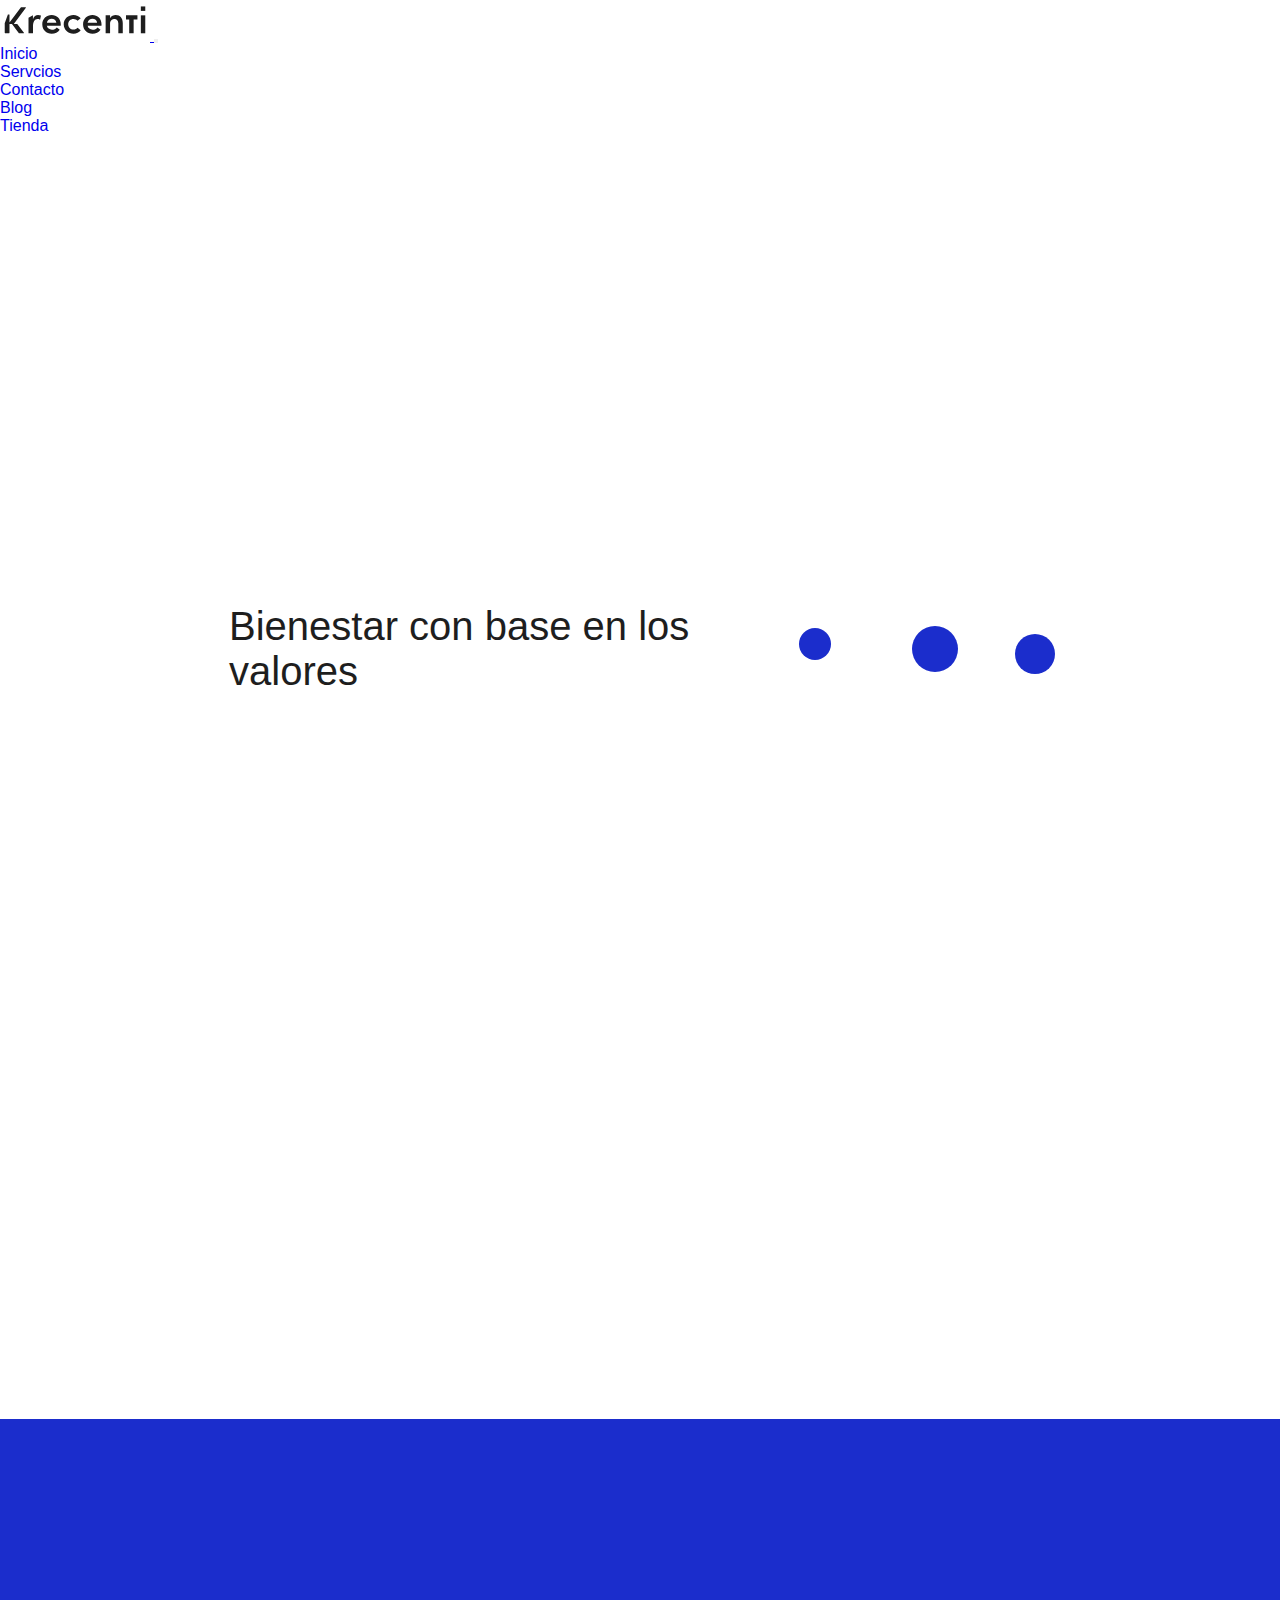
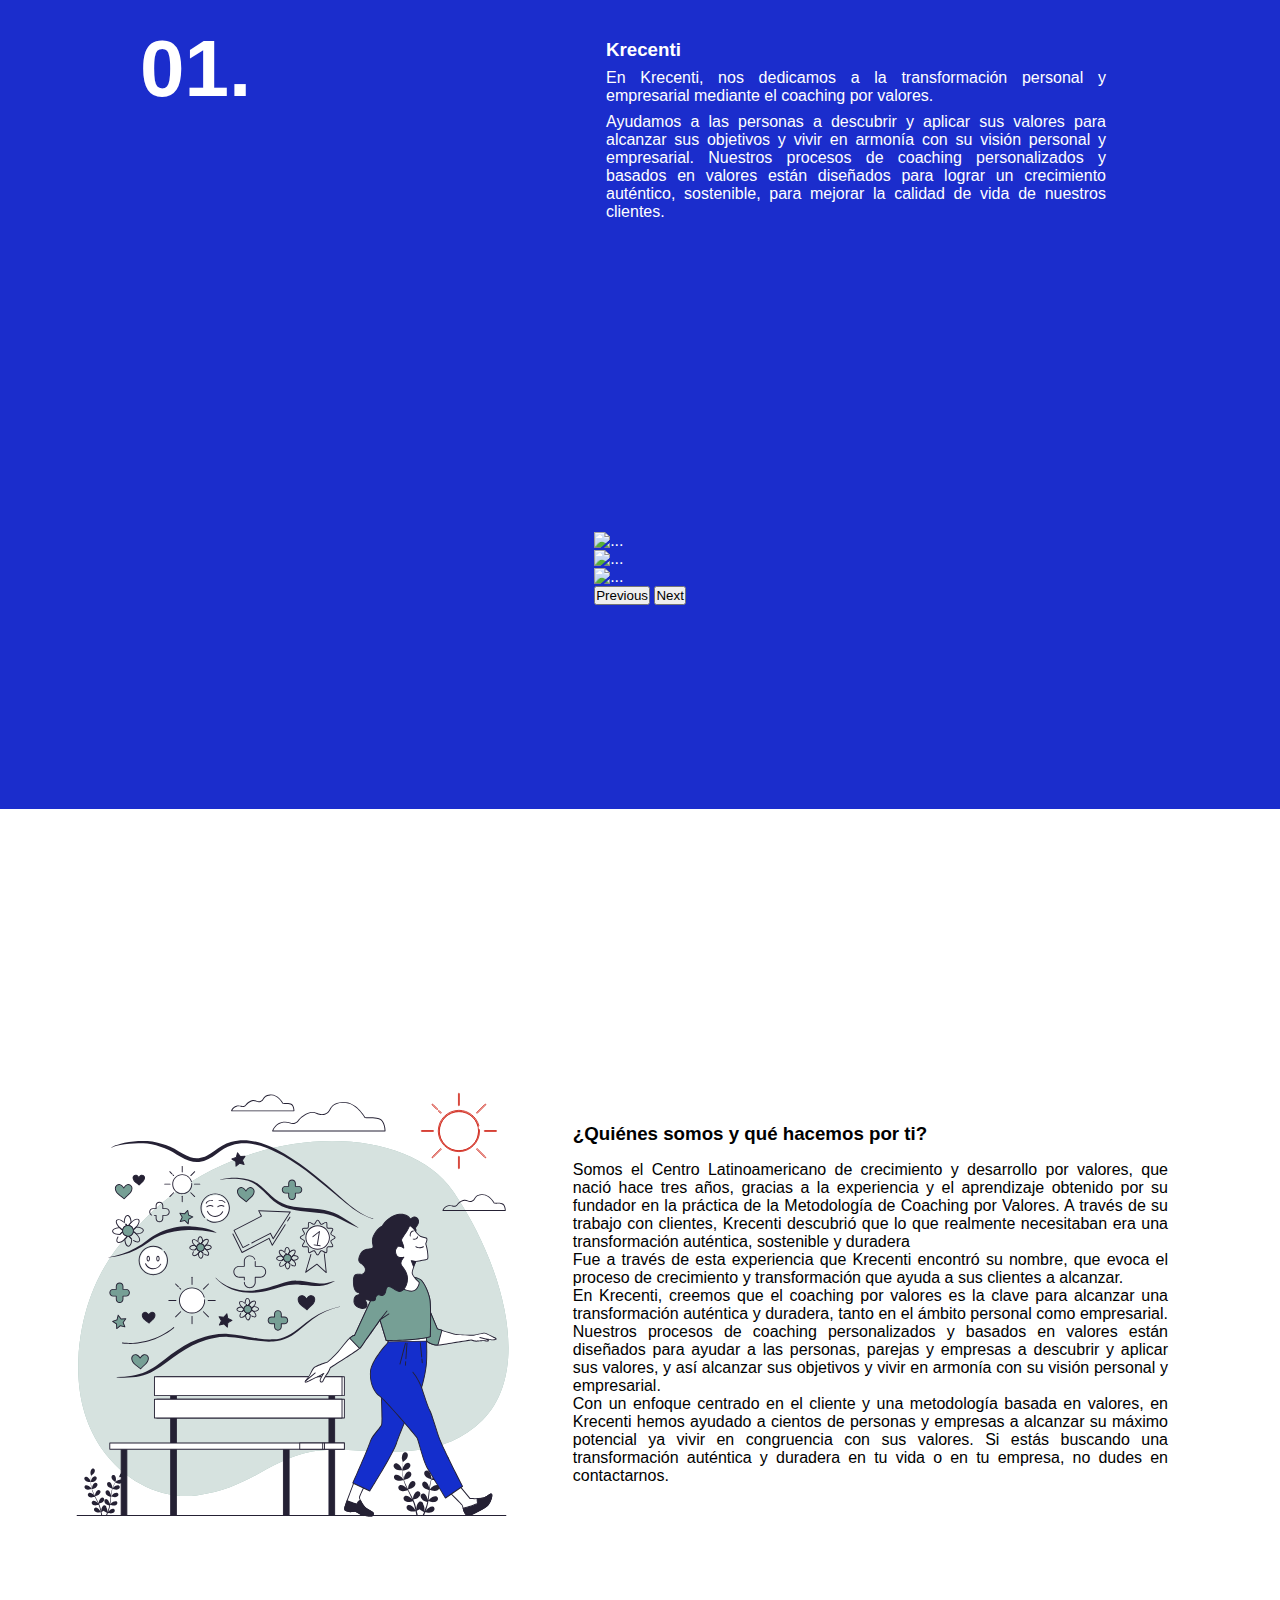
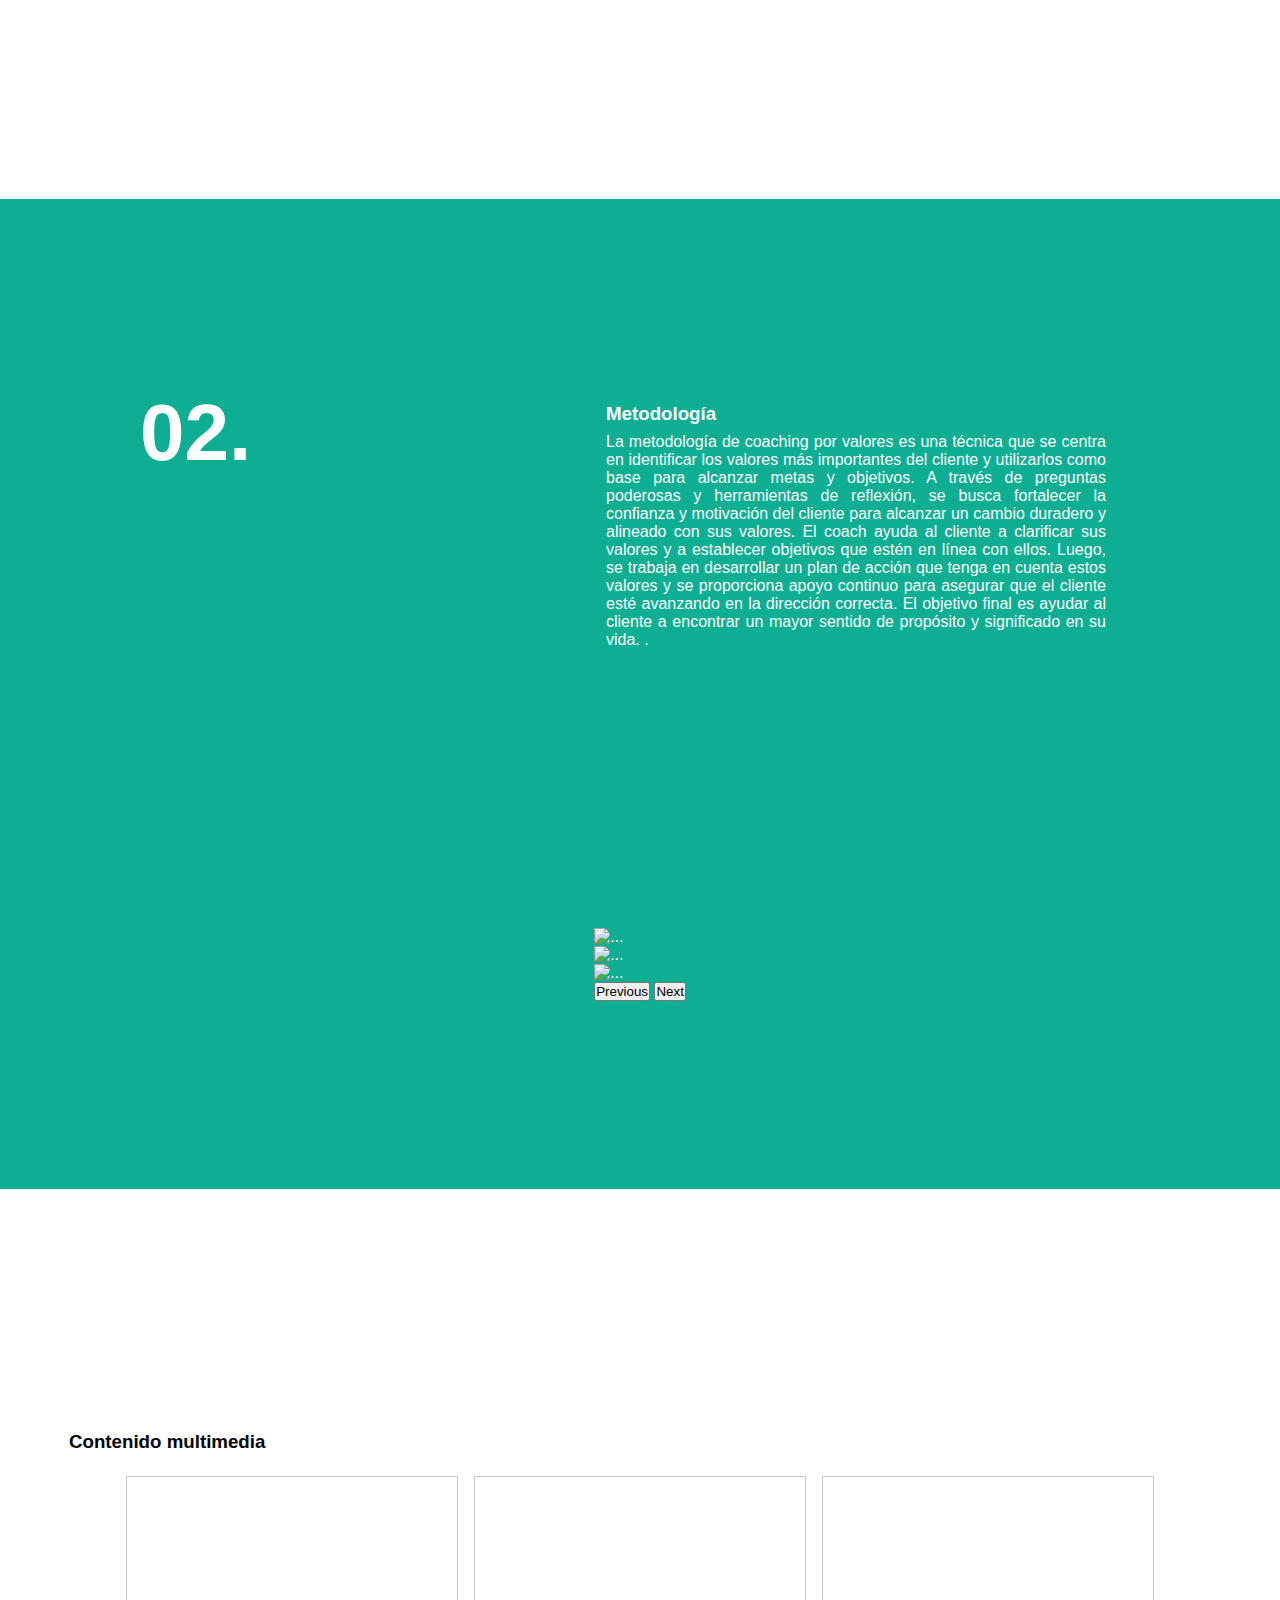
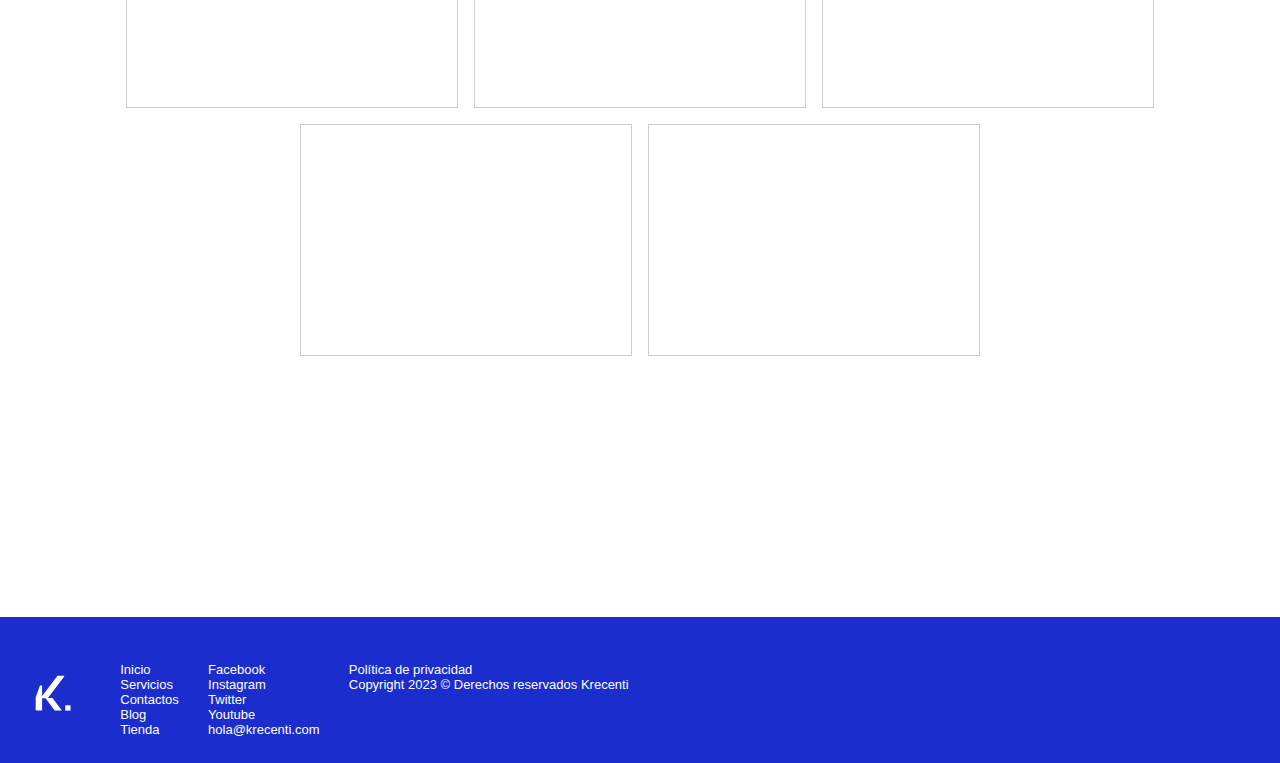
==== index.html @ 21db19af "respaldo pre-SASS" ====
<!doctype html>
<html lang="es">

<head>
  <meta charset="utf-8">
  <meta name="viewport" content="width=device-width, initial-scale=1">
  <meta name="keywords" content="coaching, valores, crecimiento, personal, desarrollo, coach, terapia">
  <meta name="descrition" content="Coaching por valores">
  <link href="https://cdn.jsdelivr.net/npm/bootstrap@5.3.0-alpha3/dist/css/bootstrap.min.css" rel="stylesheet"
  integrity="sha384-KK94CHFLLe+nY2dmCWGMq91rCGa5gtU4mk92HdvYe+M/SXH301p5ILy+dN9+nJOZ" crossorigin="anonymous">
  <link rel="stylesheet" href="./css/style.css">
  <link rel="shortcut icon" href="./assets/brand/SVG/favicon_gradient.svg" type="image/x-icon">
  <title>Krecenti | INICIO</title>
</head>

<body>

  <header>
    <nav class="navbar bg-light navbar-expand-lg">
      <div class="container-fluid px-5 py-4">
        <a class="navbar-brand" href="/index.html">
          <img class="logo" src="./assets/brand/SVG/main_black.svg" alt="Krecenti Logo" width="150px">
        </a>

        <!-- Boton Menu Hamburguesa -->
        <button class="navbar-toggler rounded-0 border-0 me-3" type="button" data-bs-toggle="collapse"
          data-bs-target="#navbarTogglerDemo02" aria-controls="navbarTogglerDemo02" aria-expanded="false"
          aria-label="Toggle navigation">
          <span class="navbar-toggler-icon border-0"></span>
        </button>

        <!-- Menu con el menu hamburguesa colapsado -->
        <div class="collapse navbar-collapse justify-content-end nav_text" id="navbarTogglerDemo02">
          <div class="mx-auto"> </div>
          <ul class="navbar-nav ms-auto pe-4 mb-2 mb-lg-0">

            <li class="nav-item ps-3">
              <a class="nav-link active menu_uline" aria-current="page" href="./index.html">Inicio</a>
            </li>

            <li class="nav-item ps-3">
              <a class="nav-link" href="./pages/servicios.html">Servcios</a>
            </li>

            <li class="nav-item ps-3">
              <a class="nav-link" href="./pages/contacto.html">Contacto</a>
            </li>

            <li class="nav-item ps-3">
              <a class="nav-link" href="./pages/blog.html">Blog</a>
            </li>

            <li class="nav-item ps-3">
              <a class="nav-link" href="./pages/tienda.html">Tienda</a>
            </li>


          </ul>
          <!-- <form class="d-flex" role="search">
                  <input class="form-control me-2" type="search" placeholder="Buscar" aria-label="Search">
                  <button class="btn btn-outline-success" type="submit">Buscar</button>
                </form> -->
        </div>
      </div>
    </nav>
  </header>

  <main>

    <!-- Seccion 1 del Index ANIMACION -->
    <section class="container_seccion1_index">
      <h1>Bienestar con base en los valores</h1>
      <div class="container_animacion">
        <svg width="120" height="120">
          <circle class="circle1" cx="50" cy="55" r="16" />
        </svg>

        <svg width="100" height="100">
          <circle class="circle2" cx="50" cy="50" r="23" />
        </svg>

        <svg width="90" height="90">
          <circle class="circle3" cx="50" cy="50" r="20" />
        </svg>
      </div>
    </section>

    <!-- Container seccion2  #1 Sobre Krecenti-->
    <section class="container_seccion2_index">

      <!-- Container contenidos -->
      <article>
        <div class="container_cabecera_section2">
          <h2>01.</h2>
          <!-- Contiene solo la columna de texto -->
          <div class="contenedor_textos_seccion2">
            <h3>Krecenti</h3>
            <p>En Krecenti, nos dedicamos a la transformación personal y empresarial mediante el coaching por valores.
            </p>
            <p>Ayudamos a las personas a descubrir y aplicar sus valores para alcanzar sus objetivos y vivir en armonía
              con su visión personal y empresarial. Nuestros procesos de coaching personalizados y basados en valores
              están diseñados para lograr un crecimiento auténtico, sostenible, para mejorar la calidad de vida de
              nuestros clientes.</p>
          </div>
        </div>

        <!-- Contenedor Codigo carrusel -->
        <div class="container_carrusel">
          <div id="carouselExampleAutoplaying" class="carousel slide" data-bs-ride="carousel">
            <div class="carousel-inner">
              <div class="carousel-item active">
                <img src="https://picsum.photos/1000/600" class="d-block w-100" alt="...">
              </div>
              <div class="carousel-item">
                <img src="https://picsum.photos/1000/601" class="d-block w-100" alt="...">
              </div>
              <div class="carousel-item">
                <img src="https://picsum.photos/1000/599" class="d-block w-100" alt="...">
              </div>
            </div>
            <button class="carousel-control-prev" type="button" data-bs-target="#carouselExampleAutoplaying"
              data-bs-slide="prev">
              <span class="carousel-control-prev-icon" aria-hidden="true"></span>
              <span class="visually-hidden">Previous</span>
            </button>
            <button class="carousel-control-next" type="button" data-bs-target="#carouselExampleAutoplaying"
              data-bs-slide="next">
              <span class="carousel-control-next-icon" aria-hidden="true"></span>
              <span class="visually-hidden">Next</span>
            </button>
          </div>
        </div>

      </article>


    </section>

    <!-- Container seccion3 del Index Mas sobre Krecenti -->
    <section class="container_seccion3_index">

      <article>

        <!-- Contenedor ilustracion -->
        <img src="./assets/img/SVG/Lo_hacemos_por_ti.svg" alt="Lo que hacemos por ti">

        <!-- Contenedor Textos -->
        <div class="contenedor_texto_seccion3">
          <h3>¿Quiénes somos y qué hacemos por ti?</h3>

          <p>Somos el Centro Latinoamericano de crecimiento y desarrollo por valores, que nació hace tres años, gracias
            a la experiencia y el aprendizaje obtenido por su fundador en la práctica de la Metodología de Coaching por
            Valores. A través de su trabajo con clientes, Krecenti descubrió que lo que realmente necesitaban era una
            transformación auténtica, sostenible y duradera</p>

          <p>Fue a través de esta experiencia que Krecenti encontró su nombre, que evoca el proceso de crecimiento y
            transformación que ayuda a sus clientes a alcanzar.</p>

          <p>En Krecenti, creemos que el coaching por valores es la clave para alcanzar una transformación auténtica y
            duradera, tanto en el ámbito personal como empresarial. Nuestros procesos de coaching personalizados y
            basados en valores están diseñados para ayudar a las personas, parejas y empresas a descubrir y aplicar sus
            valores, y así alcanzar sus objetivos y vivir en armonía con su visión personal y empresarial.</p>

          <p>Con un enfoque centrado en el cliente y una metodología basada en valores, en Krecenti hemos ayudado a
            cientos de personas y empresas a alcanzar su máximo potencial ya vivir en congruencia con sus valores. Si
            estás buscando una transformación auténtica y duradera en tu vida o en tu empresa, no dudes en contactarnos.
          </p>
          </p>
        </div>
      </article>

    </section>

    <!-- Container seccion4  #2 Sobre los Valores -->
    <section class="container_seccion2_index modificador_seccion4">

      <!-- Container contenidos -->
      <article>
        <div class="container_cabecera_section2">
          <h2>02.</h2>
          <!-- Contiene solo la columna de texto -->
          <div class="contenedor_textos_seccion2">
            <h3>Metodología</h3>
            <p>La metodología de coaching por valores es una técnica que se centra en identificar los valores más
              importantes del cliente y utilizarlos como base para alcanzar metas y objetivos. A través de preguntas
              poderosas y herramientas de reflexión, se busca fortalecer la confianza y motivación del cliente para
              alcanzar un cambio duradero y alineado con sus valores.
              El coach ayuda al cliente a clarificar sus valores y a establecer objetivos que estén en línea con ellos.
              Luego, se trabaja en desarrollar un plan de acción que tenga en cuenta estos valores y se proporciona
              apoyo continuo para asegurar que el cliente esté avanzando en la dirección correcta. El objetivo final es
              ayudar al cliente a encontrar un mayor sentido de propósito y significado en su vida.
              .</p>
          </div>
        </div>

        <!-- Contenedor Codigo carrusel -->
        <div class="container_carrusel">
          <div id="carouselExampleAutoplaying" class="carousel slide" data-bs-ride="carousel">
            <div class="carousel-inner">
              <div class="carousel-item active">
                <img src="https://picsum.photos/1000/599" class="d-block w-100" alt="...">
              </div>
              <div class="carousel-item">
                <img src="https://picsum.photos/1000/600" class="d-block w-100" alt="...">
              </div>
              <div class="carousel-item">
                <img src="https://picsum.photos/999/600" class="d-block w-100" alt="...">
              </div>
            </div>
            <button class="carousel-control-prev" type="button" data-bs-target="#carouselExampleAutoplaying"
              data-bs-slide="prev">
              <span class="carousel-control-prev-icon" aria-hidden="true"></span>
              <span class="visually-hidden">Previous</span>
            </button>
            <button class="carousel-control-next" type="button" data-bs-target="#carouselExampleAutoplaying"
              data-bs-slide="next">
              <span class="carousel-control-next-icon" aria-hidden="true"></span>
              <span class="visually-hidden">Next</span>
            </button>
          </div>
        </div>

      </article>


    </section>

    <!-- Container seccion5 Multimedia -->
    <section class="container_seccion5_index">

      <div class="encabezado_multimedia">
        <h3>Contenido multimedia</h3>
      </div>

      <article class="multimedia_index">
        <iframe width="300" height="200" src="https://www.youtube.com/embed/YNqhmY2cEYs" title="YouTube video player"
          frameborder="0"
          allow="accelerometer; autoplay; clipboard-write; encrypted-media; gyroscope; picture-in-picture; web-share"
          allowfullscreen></iframe>

        <iframe width="300" height="200" src="https://www.youtube.com/embed/qTvRtTl_WEg" title="YouTube video player"
          frameborder="0"
          allow="accelerometer; autoplay; clipboard-write; encrypted-media; gyroscope; picture-in-picture; web-share"
          allowfullscreen></iframe>


        <iframe width="300" height="200" src="https://www.youtube.com/embed/Zzuj3exiFGY" title="YouTube video player"
          frameborder="0"
          allow="accelerometer; autoplay; clipboard-write; encrypted-media; gyroscope; picture-in-picture; web-share"
          allowfullscreen></iframe>


        <iframe width="300" height="200" src="https://www.youtube.com/embed/FFql3sgjmPg" title="YouTube video player"
          frameborder="0"
          allow="accelerometer; autoplay; clipboard-write; encrypted-media; gyroscope; picture-in-picture; web-share"
          allowfullscreen></iframe>

        <iframe width="300" height="200" src="https://www.youtube.com/embed/wnfInvi7MiE" title="YouTube video player"
          frameborder="0"
          allow="accelerometer; autoplay; clipboard-write; encrypted-media; gyroscope; picture-in-picture; web-share"
          allowfullscreen></iframe>
      </article>



    </section>

  </main>

  <footer>

    <!-- Grid del footer -->
    <div class="containerf">


      <div class="logof">

        <!-- Simbolo de marca enlazado al index -->
        <a href="/index.html">
          <img src="./assets/brand/SVG/symbol_white.svg" alt="Krecenti Simbolo">
        </a>

      </div>

      <ul>

        <li>
          <a href="index.html">Inicio</a>
        </li>

        <li>
          <a href="./pages/servicios.html">Servicios</a>
        </li>

        <li>
          <a href="./pages/contacto.html">Contactos</a>
        </li>

        <li>
          <a href="./pages/blog.html">Blog</a>
        </li>

        <li>
          <a href="./pages/tienda.html">Tienda</a>
        </li>

      </ul>

      <ul>

        <li>
          <a href="https://www.facebook.com/krecenti" target="_blank">Facebook</a>
        </li>

        <li>
          <a href="https://www.instagram.com/krecenti/" target="_blank">Instagram</a>
        </li>

        <li>
          <a href="https://twitter.com/krecenti" target="_blank">Twitter</a>
        </li>

        <li>
          <a href="https://www.youtube.com/@krecenti" target="_blank">Youtube</a>
        </li>

        <li>
          <a href="mailto:hola@krecenti.com">hola@krecenti.com</a>
        </li>

      </ul>

      <ul>

        <li>
          <a href="">Política de privacidad</a>
        </li>

        <li>
          <p> Copyright 2023 &#169 Derechos reservados Krecenti</p>
        </li>

      </ul>
    </div>
  </footer>

  <script src="https://cdn.jsdelivr.net/npm/bootstrap@5.3.0-alpha3/dist/js/bootstrap.bundle.min.js"
    integrity="sha384-ENjdO4Dr2bkBIFxQpeoTz1HIcje39Wm4jDKdf19U8gI4ddQ3GYNS7NTKfAdVQSZe"
    crossorigin="anonymous"></script>
</body>

</html>
---- css/style.css ----
* {
    padding: 0;
    margin: 0;
    font-family: 'Open Sans', sans-serif;
}

@import url('https://fonts.googleapis.com/css2?family=Open+Sans:wght@300;400;700&display=swap');


/*---------------------------- HEADER ------------------------- */

/* Quitamos los estilos del toggler icon de Boostrap */
.navbar-toggler:focus {
    box-shadow: none;
}

/* Animacion underline para anchors del navbar */
.nav-link {
    position: relative;
    text-decoration: none;
    /* Evita que el underline se vea del ancho de la pantalla en el menu hamb desplegado */
    display: inline-block;
}

.nav-link::before,
.nav-link::after {
    content: '';
    position: absolute;
    left: 0;
    bottom: -2px;
    height: 1px;
    width: 0;
    background-color: #0EAE93;
    /* Cambia el color a tu preferencia */
    transition: width 0.4s ease-out;
}

.nav-link:hover::before {
    width: 100%;
    transition: width 0.4s ease-out;
}

.nav-link:hover::after {
    width: 0;
    transition: width 0.4s ease-out;
}

.nav-link:hover::before {
    left: 0;
}

.nav-link:hover::after {
    right: 0;
}


/* Animacion logo navbar */
.logo {
    transition: transform 0.6s ease-in-out;
}

.logo:hover {
    transform: scale(1.0625);
}

.logo:hover~.logo {
    transform: scale(1);
    transition: transform 0.5s ease-in-out;
}


/*---------------------------- BODY ------------------------- */


body {
    min-height: 100%;
    display: flex;
    flex-direction: column;
}

main {
    /* display: grid; */
    /* grid-template-columns: auto; */
    display: flex;
    flex-direction: column;
    /* gap: 4em; */
    height: auto;
}


/*---------------------------- FOOTER ------------------------- */
footer {
    background-color: #1B2DCC;
    /* height: 10vh; */
    width: 100%;
    /* align-self: center; */
    margin-top: auto;
    padding: 2.5em 2em 0em 2em;
    padding-bottom: 1em;
    font-size: small;
    display: flex;
    justify-content: start;
    align-items: center;
}

footer ul {
    padding: 1em 1em 0em 1em;
}

.containerf {

    overflow: hidden;
    display: flex;
    flex-direction: row;
    flex-wrap: wrap;
    gap: 0.25em;
}

.logof {
    display: flex;
    justify-content: start;
    align-items: center;
    padding: 0.5em 1em 1em 0em;
    margin: 1em 1em 1em 0em;
    /* background-color: #2ce99a; */
}

.logof img {
    width: 4em;
}

.containerf li {
    list-style: none;
}

.containerf li a {
    text-decoration: none;
    color: rgb(255, 255, 255);

}

.containerf li p {
    text-decoration: none;
    color: rgb(255, 255, 255);
}

/* Efectos footer */

.containerf ul li a:hover {
    content: '';
    /* position: absolute; */
    left: 0;
    bottom: -2px;
    height: 1px;
    width: 0;
    color: #ced9df;
    /* Cambia el color a tu preferencia */
    transition: width 0.4s ease-out;
}

.logof a img:hover {
    transform: rotate(360deg);
    transition: 0.4s cubic-bezier(0.655, 0.1, 0.615, 0.555);
}


/* -------------------- MAIN -------------------------- */

/* Animacion circulos */
.circle1 {
    animation: float 2.5s ease-in-out infinite;
    fill: #1B2DCC;
    filter: none;
}

.circle2 {
    animation: float2 4s ease-in-out infinite;
    fill: #1B2DCC;
    filter: none;
    /* animation-duration: 5s; */
}

.circle3 {
    animation: float3 3s ease-in-out infinite;
    fill: #1B2DCC;
    filter: none;
}

.circle1:hover {
    fill: #0EAE93;
    filter: blur(2px);
    transition: 0.85s;
}

.circle2:hover {
    fill: #1B2DCC;
    filter: blur(2px);
    transition: 0.65s;
}

.circle3:hover {
    fill: #D33226;
    filter: blur(2px);
    transition: 0.85s;
}

/* Animaciones independientes para cada circulo de valor */
@keyframes float {
    0% {
        transform: translateY(0);
        transform: translate3d(12px, 4px, -10px) scale(1);
    }

    25% {

        transform: translateY(-13px);
        transform: translate3d(6px, -25px, -5px) scale(1.125);
    }

    50% {
        transform: translateY(-10px);
        transform: translate3d(-7px, -2px, -3px) scale(1.25);
    }

    100% {
        transform: translateY(0);
        transform: translate3d(12px, 4px, -10px) scale(1);
    }
}

@keyframes float2 {
    0% {
        transform: translateY(0);
        transform: translate3d(8px, 10px, -10px) scale(1);
    }

    25% {
        transform: translateY(-10px);
        transform: translate3d(30px, 13px, -3px) scale(0.85);

    }

    50% {
        transform: translateY(-13px);
        transform: translate3d(-5px, -25px, -5px) scale(1.125);
    }

    100% {
        transform: translateY(0);
        transform: translate3d(8px, 10px, -10px) scale(1);
    }
}

@keyframes float3 {
    0% {
        transform: translateY(0);
        transform: translate3d(12px, 4px, -10px) scale(1);
    }

    25% {
        transform: translateY(-10px);
        transform: translate3d(-7px, -2px, -3px) scale(1.25);

    }

    50% {
        transform: translateY(-13px);
        transform: translate3d(-9px, -23px, 7px) scale(1.125);
    }

    100% {
        transform: translateY(0);
        transform: translate3d(12px, 4px, -10px) scale(1);
    }
}


/* SECCION1 INDEX */

/* estructura animacion*/

.container_seccion1_index {
    display: flex;
    flex-direction: row;
    justify-content: center;

    flex-wrap: wrap;
    background-color: white;
    padding: 4em 2em 20em 2em;
    height: 100vh;
}

.container_seccion1_index h1 {
    display: flex;
    align-items: center;
    justify-content: center;
    text-align: left;
    max-width: 12em;
    font-size: 2.5em;
    color: #1e1e1e;
    font-weight: 300;
    padding: 1em 1em 1em 1em;

}

.container_animacion {
    display: flex;
    flex-wrap: nowrap;
    align-items: center;
    margin: 1em;
    max-width: 50em;
    max-height: 100%;
}

/* SECCION2 INDEX */
.container_seccion2_index {
    background-color: #1B2DCC;
    color: white;
    min-height: 110vh;
    width: 100%;
    display: flex;
}

.container_seccion2_index article {
    width: 100%;
    display: flex;
    flex-direction: column;
    justify-content: space-around;
    align-items: center;
    padding: 4rem;
}

.container_cabecera_section2 {
    display: flex;
    flex-direction: row;
    flex-wrap: wrap;
    padding: 0rem 0rem 2rem 0rem;
    max-width: 1000px;

}

/* Ajuste de la numeracion de la seccion: 01. */
.container_cabecera_section2 h2 {
    width: 45%;
    display: flex;
    flex-direction: row;
    flex-wrap: wrap;
    align-items: flex-start;
    justify-content: flex-start;
    font-size: 5em;
    margin-right: 1rem;

}

.contenedor_textos_seccion2 {
    width: 50%;
    display: flex;
    flex-direction: column;
    text-align: justify;
    padding-top: 1rem;
}

.contenedor_textos_seccion2 p {
    padding-top: 0.5em;
    margin: 0;

}

.container_carrusel {
    max-height: 90%;
    /* background-color: aqua; */
    display: flex;
    align-items: center;
    justify-content: center;
    overflow: hidden;
    /* padding: 2em 2em 1em 2em; */

}


/* SECION3 INDEX */
.container_seccion3_index {
    /* background-color: rgb(225, 255, 58); */
    min-height: 110vh;
    width: 100%;
    display: flex;
    flex-direction: row;
    justify-content: space-between;
}

.container_seccion3_index article {
    width: 100%;
    display: flex;
    justify-content: center;
    align-items: center;
    padding: 4rem;
    display: flex;
}


.container_seccion3_index img {
    width: 40%;
    max-width: 600px;
}

.contenedor_texto_seccion3 {
    margin: 0;
    width: 60%;
    max-width: 768px;
    text-align: justify;
    padding: 3rem;
}

.contenedor_texto_seccion3 h3 {
    padding-bottom: 1rem;
    margin-bottom: 0;
}


/* SECCION4 INDEX */

.modificador_seccion4{
background-color: #0EAE93;
}


/* SECCION5 INDEX */
.container_seccion5_index {
    background-color: white;
    min-height: 100vh;
    padding: 4rem;
    display: flex;
    flex-direction: column;
    justify-content: center;
    align-items: start;
    padding: 4rem;
}

.container_seccion5_index h3{
    padding-top: 2rem;
}



.multimedia_index {
    display: flex;
    flex-direction: row;
    flex-wrap: wrap;
    justify-content: center;
    align-items: center;
    width: 100%;
    padding: 0rem 0 3rem 0;
}

.multimedia_index iframe {

    padding: 15px;
    margin: 0.5rem;
    display: flex;
    justify-content: center;
    align-items: center;
    max-width: 350px;
    border: 1px solid #ccc;
    min-width: 150px;

}

/* Encabezado multimedia del index */
.encabezado_multimedia {
    margin: 5px 0px 15px;
    padding-left: 5px;
    text-align: left;
}




/*--------------------------------- Pagina CONTACTO-------------------------------- */

.container_seccion_contacto {
    display: flex;
    flex-direction: column;
    justify-content: center;
    align-items: center;
    padding: 5em 0em 5em 0em;
    height: 100%;
    background-color: #fafafa;
}


.form_contact {
    display: flex;
    flex-direction: column;
    align-items: start;
    max-width: 45em;
    padding: 5em 3em 5em 4em;
    background-color: #fff;
    border-radius: 5px;
    box-shadow: 0 0 10px rgba(0, 0, 0, 0.1);
    width: 100vw;
    border: 0.5px solid rgb(224, 224, 224);
}

.form_group {
    margin-bottom: 20px;
}

label {
    display: block;
    margin-bottom: 5px;
    font-weight: bold;
}

input[type="text"],
input[type="email"],
input[type="tel"],
select,
textarea {
    display: block;
    width: 100%;
    padding: 10px;
    border: 1px solid #ccc;
    border-radius: 5px;
    font-size: 16px;
    box-sizing: border-box;
    transition: border-color 0.3s ease-in-out;
}

input[type="text"]:focus,
input[type="email"]:focus,
input[type="tel"]:focus,
select:focus,
textarea:focus {
    outline: none;
    border-color: #777;
}

button[type="submit"] {
    display: block;
    margin: 20px auto 0;
    padding: 10px 20px;
    background-color: #1B2DCC;
    color: #fff;
    border: none;
    border-radius: 5px;
    font-size: 16px;
    cursor: pointer;
    transition: background-color 0.3s ease-in-out;
}

button[type="submit"]:hover {
    background-color: #0EAE93;
}

#tienda {
    margin: 4em 2em 4em 2em;
}

#tienda h2 {
    margin: 4em 2em 4em 2em;
}


/* ------------------------Servicios---------------------- */

.container_servicios {
    margin: 0;
}

.container_servicios p{
    text-align: justify;

}

.container_servicios h2{
    border-bottom: 1px solid #777;
}

.header_services {
    background-image: linear-gradient(to right, #1B2DCC, #0059fd);
    min-height: 10em;
    height: 10vh;
    color: white;
    text-align: left;
    display: flex;
    justify-content: left;
    align-items: center;
    padding-left: 3.5em;
}

.services_section_container {
    display: flex;
    flex-direction: column;
    align-items: center;
    padding: 4rem;
}


.container_servicios span {
    font-weight: 600;
    padding: 0.25em 0.25em 0.25em 0em;
}

.container_servicios li {
    padding: 0.5em;
}

.container_servicios h3 {
    padding: 0.5em 0em 0.5em 0em;
    background-color: #0EAE93;
    color: white;
    border-radius: 4px;
    font-size: medium;
}

.text-center{
    font-size: 28px;
}

/* --------------Paina Blog---------------- */
.container_blog {
    padding: 2em;
}

.card-body a{
    background-color: #0EAE93;
    border-radius: 4px;
    border: none;
    font-size: small;
}

.blog .card-body{
background-color:#eef1f7;
font-size: medium;
}

.blog .card-title{
    font-size: 16px;
}

/* ----------TIENDA-------------- */

.container_tienda {
    padding: 2em;

}

.header_tienda {
    background-image: linear-gradient(to right, #1B2DCC, #0059fd);
    min-height: 10rem;
    /* height: 10vh; */
    color: white;
    text-align: left;
    display: flex;
    justify-content: left;
    align-items: center;
    padding-left: 3rem;

}







/* ------Media Querys Tablet L 768px----------- */

@media (max-width:768px) {
    .container_seccion3_index {
        min-height: 150vh;
    }

    .container_seccion3_index article {
        width: 100%;
        display: flex;
        flex-direction: column;
        justify-content: center;
        align-items: center;
        padding: 4rem;
        display: flex;
    }

    .contenedor_texto_seccion3 {
        margin: 0;
        width: 100%;
        max-width: 768px;
        text-align: justify;
    }

    .container_seccion3_index img {
        width: 90%;
    }

    .container_seccion5_index {
        display: flex;
        flex-direction: column;
        padding: 2rem;
    }

    .services_section_container {
        display: flex;
        flex-direction: column;
        align-items: center;
        padding: 2rem;
    }
    
    .blog .card-title{
        font-size: 13px;
    }

    .blog .card-body{
        font-size: 13px;
        }
        

}


/* Media Querys Mobile L 425px */

@media (max-width:425px) {

    .titulop {
        height: 8em;
    }


    /* Modifica el area de texto */
    .container_seccion1_index h1 {
        /* background-color: #D33226; */
        display: flex;
        flex-direction: column;
        justify-content: center;
        flex-wrap: wrap;
        padding: 1em 1.25em 0.5em 1.25em;
        margin-bottom: 0;
        font-size: 1em;
        width: 100%;
        height: 8em;
    }

    .container_seccion1_index {
        /* background-color: #D33226; */
        display: flex;
        flex-direction: row;
        justify-content: center;
        align-content: flex-start;
        /* background-color: rgb(245, 133, 5); */
        padding: 0.125em;
        font-size: 2em;
        width: 100vw;
        height: 100vh;
    }

    .container_animacion {
        margin: 0;
        width: 100%;
        height: 2%;
        /* background-color: #777; */
        padding: 0em;

        display: flex;
        /* flex-wrap: nowrap; */
        align-items: center;
        margin: 1em;
    }

    .container_animacion svg {
        display: flex;
        flex-direction: row;
        justify-content: center;
        align-items: center;
        margin: 0;
        padding: 0;
        width: 40%;
    }

    @keyframes float2 {
        0% {
            transform: translateY(0);
            transform: translate3d(8px, 10px, -10px) scale(1);
        }

        25% {
            transform: translateY(-10px);
            transform: translate3d(20px, 13px, -3px) scale(0.85);

        }

        50% {
            transform: translateY(-13px);
            transform: translate3d(-5px, -25px, -5px) scale(1.125);
        }

        100% {
            transform: translateY(0);
            transform: translate3d(8px, 10px, -10px) scale(1);
        }
    }

    /* Ajuste seccion 2 */

    .container_seccion2_index article {
        width: 100%;
        display: flex;
        flex-direction: column;
        justify-content: space-around;
        padding: 3rem;
    }

    .container_cabecera_section2 {
        display: flex;
        flex-direction: column;
        padding: 0rem 0rem 2rem 0rem;

    }

    .contenedor_textos_seccion2 {
        width: 100%;
        display: flex;
        flex-direction: column;
        text-align: justify;
        font-size: small;
    }

    .contenedor_textos_seccion2 h3 {
        font-size: medium;
    }

    /* -------------------------------- */


    .container_seccion3_index article {
        width: 100%;
        display: flex;
        flex-direction: column;
        justify-content: center;
        align-items: center;
        padding: 3rem;
        display: flex;
    }

    .contenedor_texto_seccion3 {
        margin: 0;
        max-width: 768px;
        text-align: justify;
        padding: 2rem 0 0 0;
        font-size: small;
    }

    .contenedor_texto_seccion3 h3 {
        font-size: medium;
    }

    .container_seccion3_index img {
        width: 90%;
    }


    .container_seccion5_index {
        display: flex;
        flex-direction: column;
        padding: 1rem;
    }

    .container_servicios p{
        font-size: 13px;
    }

    .container_servicios h2{
        font-size: 16px;
    }
    .container_servicios h3{
        font-size: 13px;
    }

    .card-body li{
        font-size: 13px;
    }

    .header_tienda{
        font-size: 20px;
        padding-right: 1rem;
    }
    .header_services{
        font-size: 20px;
    }

    .blog{
        padding: 2rem;
    }



}

/* Media Querys Mobile M 375px */

@media (max-width:375px) {

    .container_animacion{
        height: 10rem;
        margin: 0;
        padding-right: 0.5rem;
    }

    .container_animacion svg{

        height: 75%;
        width: 33%;
    }
    .logof {
        width: 100%;
    }

    #tienda {
        margin: 0;
    
    }


}
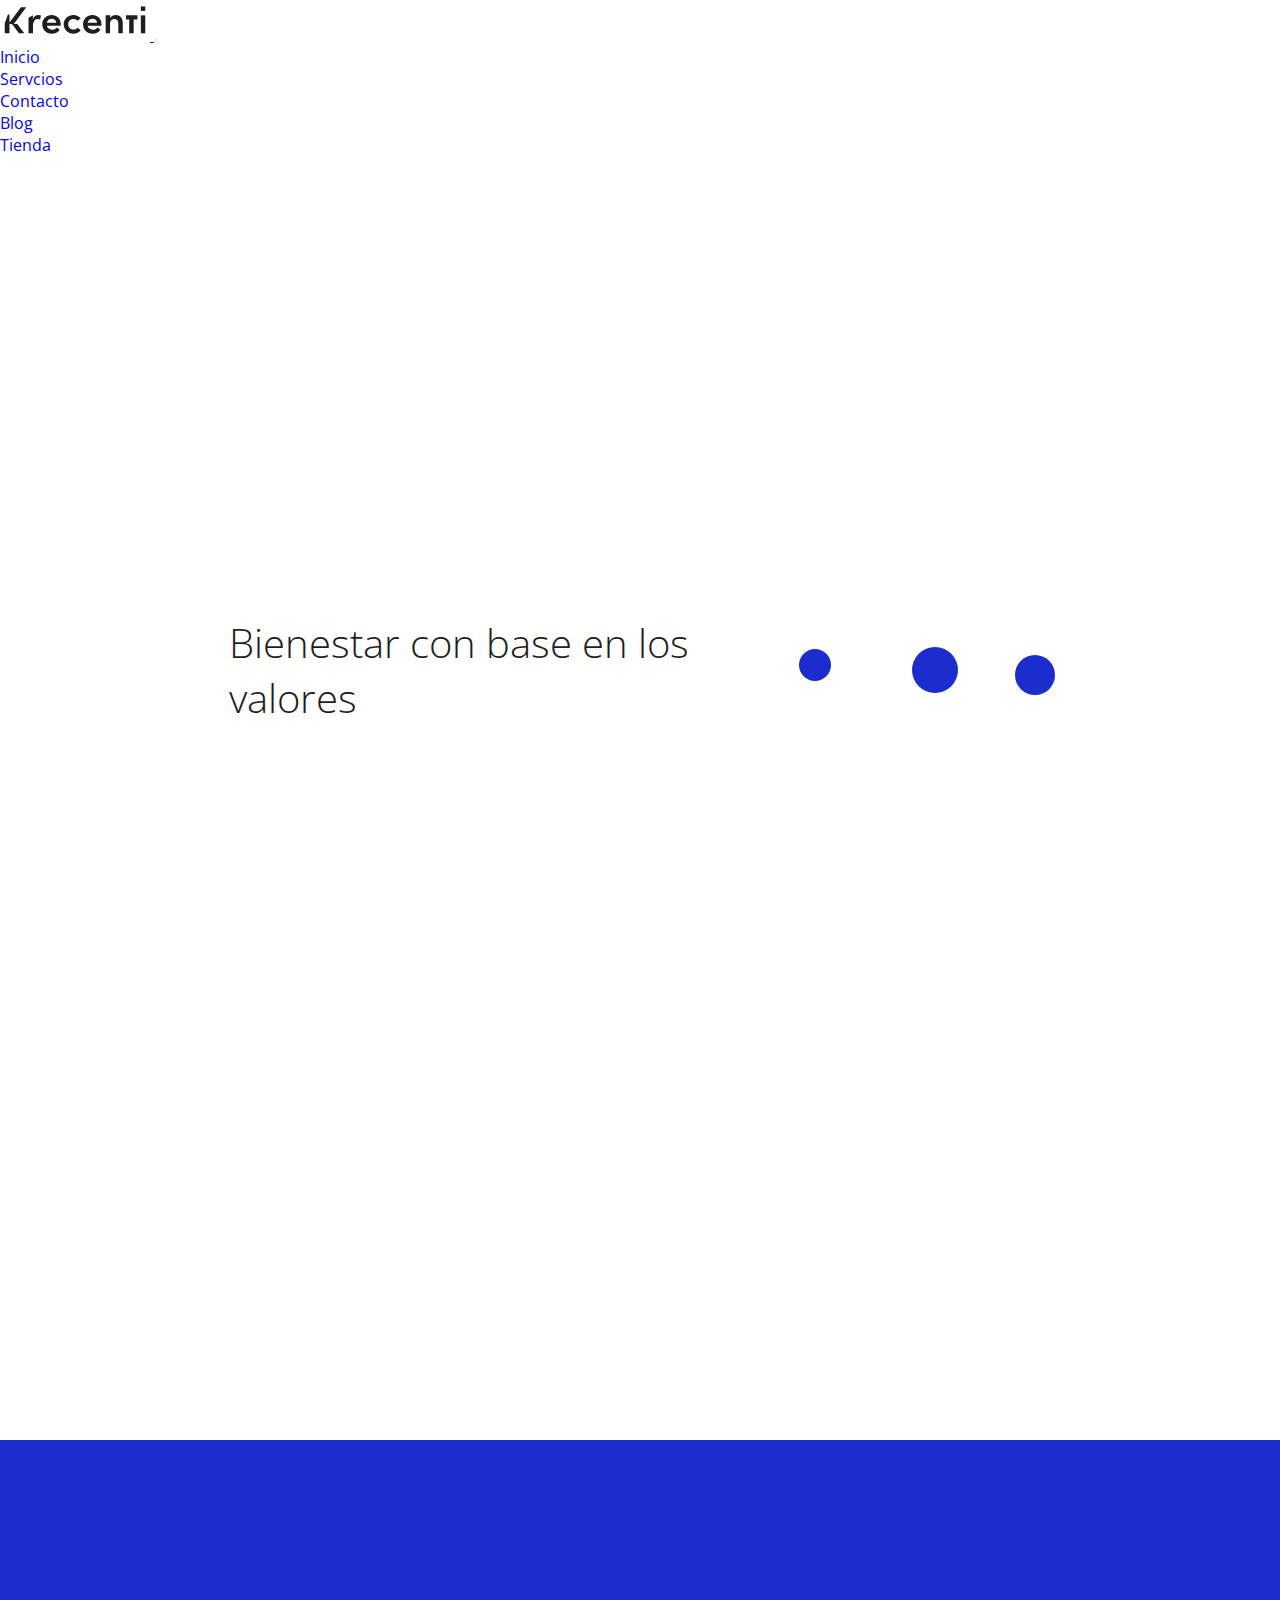
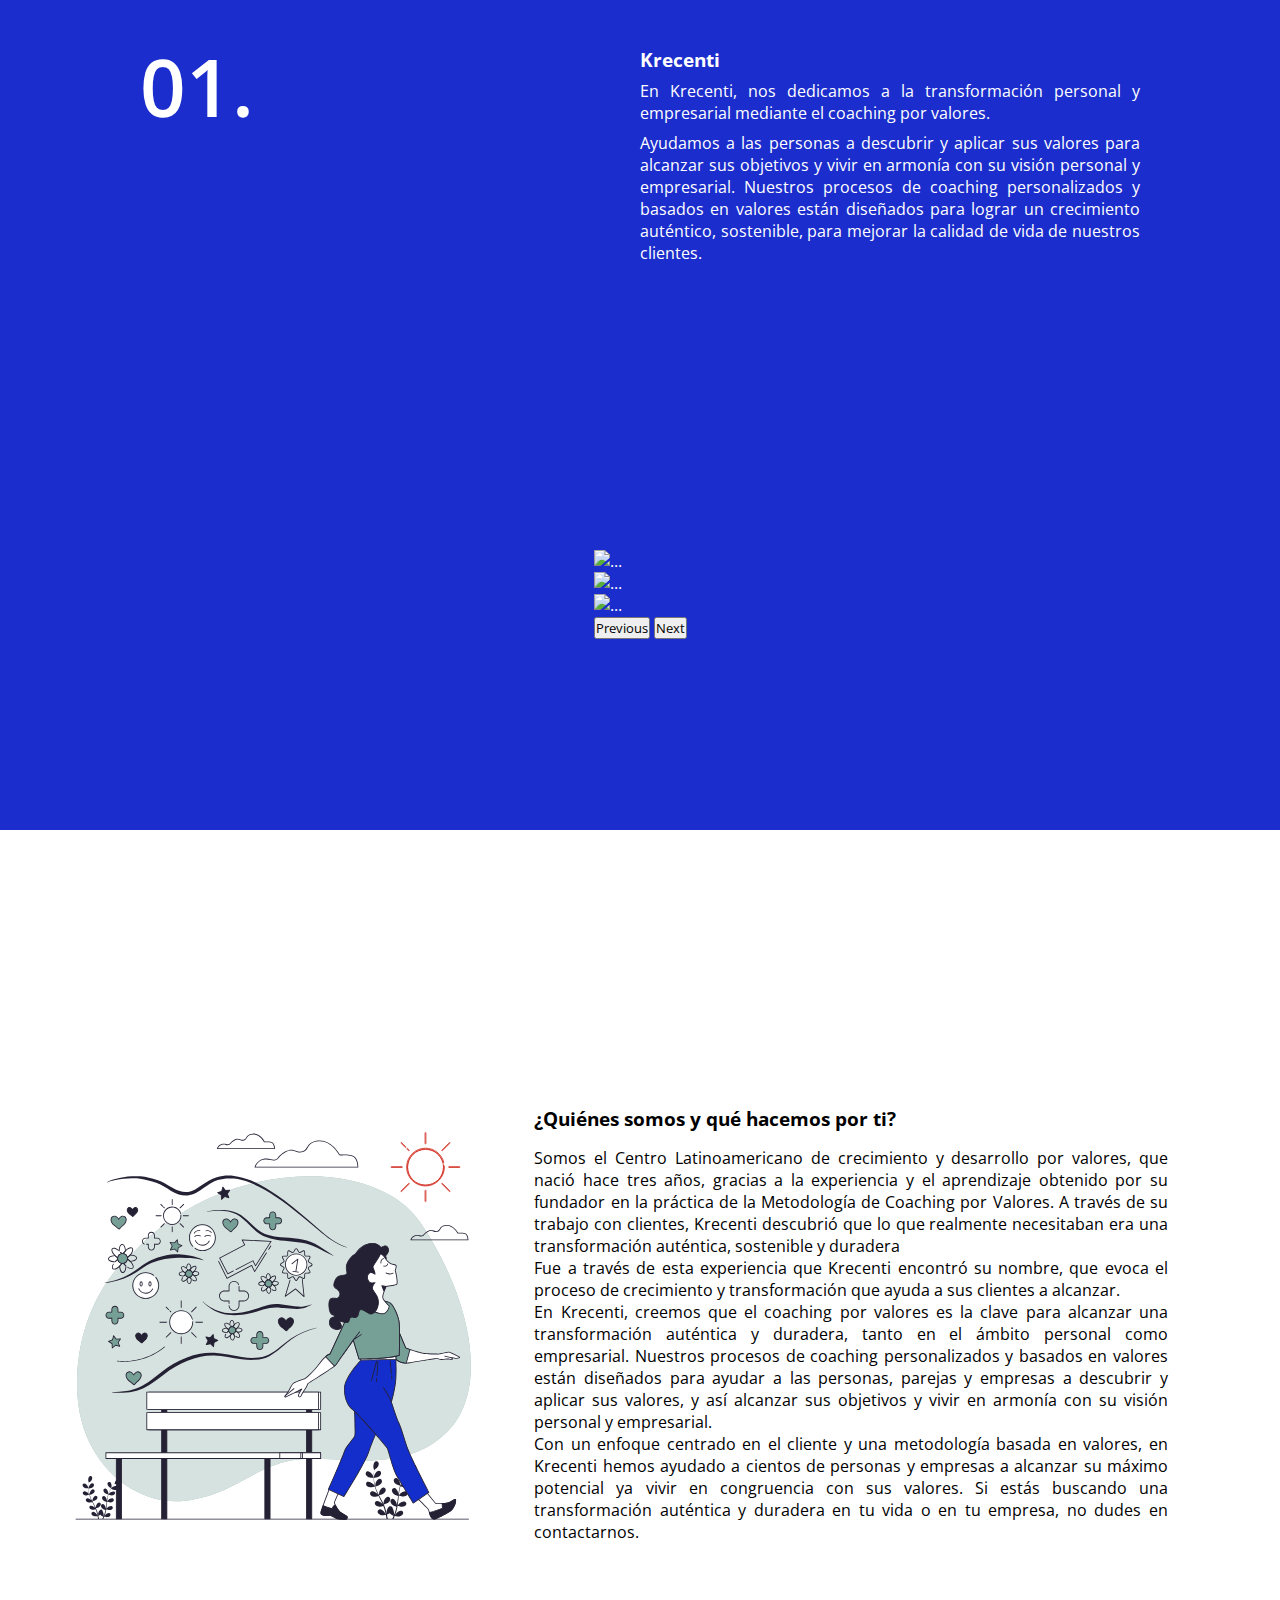
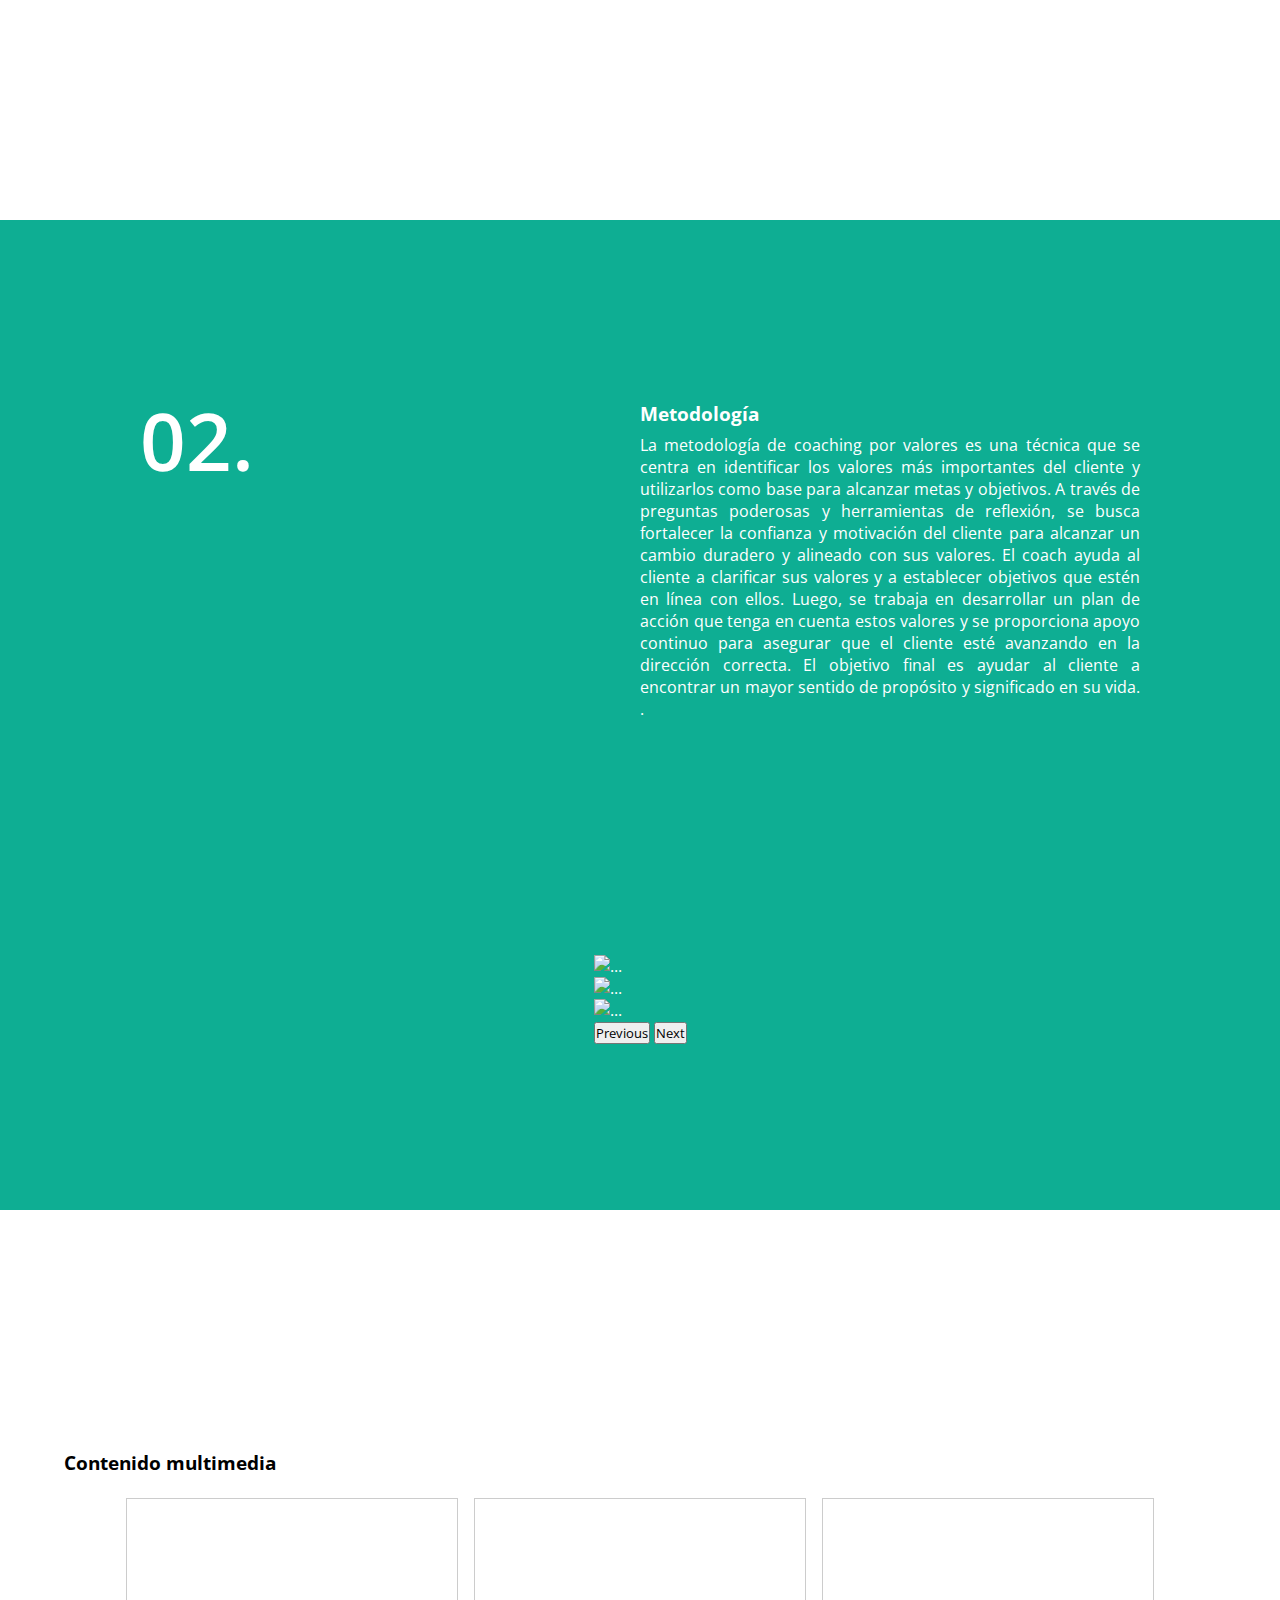
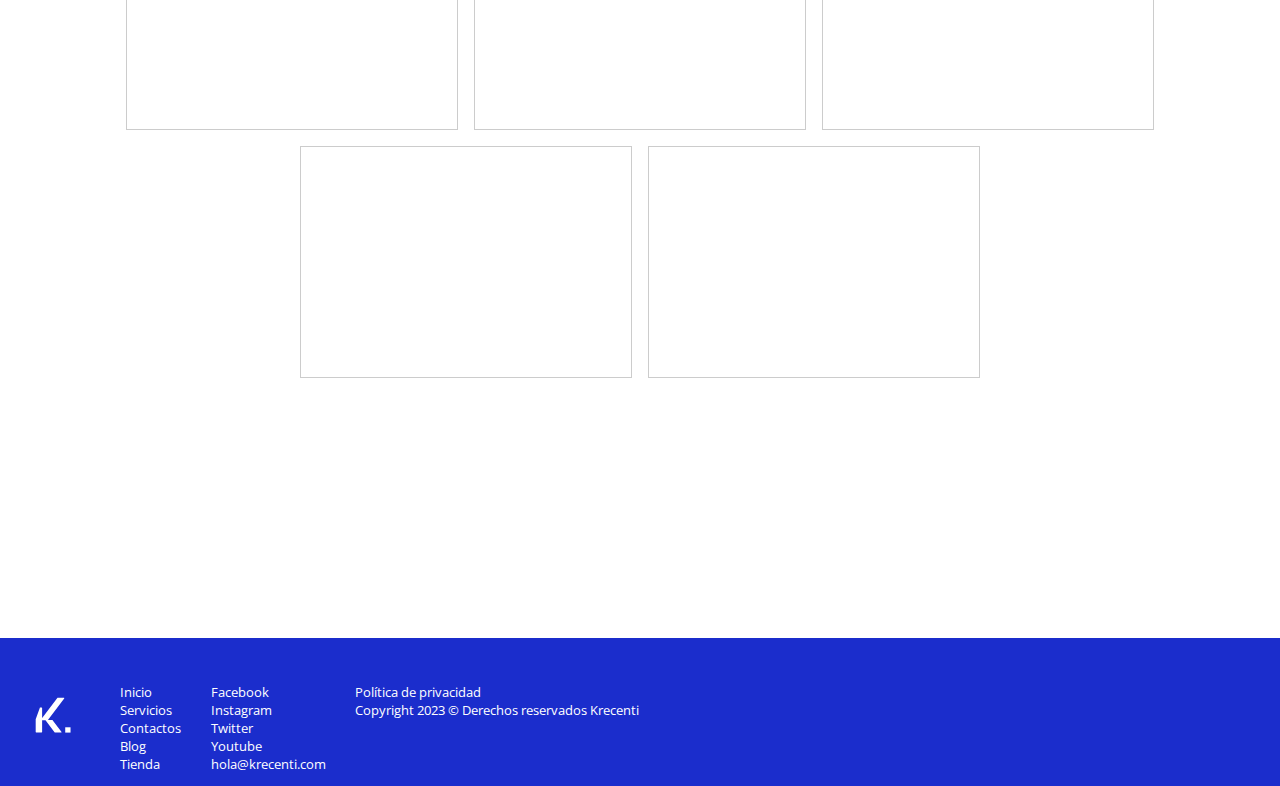
==== commit 769ce7a2: "Sass Aplicado" ====
--- a/index.html
+++ b/index.html
@@ -172,14 +172,14 @@
     </section>
 
     <!-- Container seccion4  #2 Sobre los Valores -->
-    <section class="container_seccion2_index modificador_seccion4">
+    <section class="container_seccion4_index">
 
       <!-- Container contenidos -->
       <article>
-        <div class="container_cabecera_section2">
+        <div class="container_cabecera_section4">
           <h2>02.</h2>
           <!-- Contiene solo la columna de texto -->
-          <div class="contenedor_textos_seccion2">
+          <div class="contenedor_textos_seccion4">
             <h3>Metodología</h3>
             <p>La metodología de coaching por valores es una técnica que se centra en identificar los valores más
               importantes del cliente y utilizarlos como base para alcanzar metas y objetivos. A través de preguntas
--- a/css/style.css
+++ b/css/style.css
@@ -1,29 +1,31 @@
+@import url("https://fonts.googleapis.com/css2?family=Open+Sans:wght@300;400;700&display=swap");
 * {
-    padding: 0;
-    margin: 0;
-    font-family: 'Open Sans', sans-serif;
-}
-
-@import url('https://fonts.googleapis.com/css2?family=Open+Sans:wght@300;400;700&display=swap');
-
+  padding: 0;
+  margin: 0;
+  font-family: "Open Sans", sans-serif; }
+
+main {
+  display: flex;
+  flex-direction: column;
+  height: auto; }
+
+body {
+  min-height: 100%;
+  display: flex;
+  flex-direction: column; }
 
 /*---------------------------- HEADER ------------------------- */
-
 /* Quitamos los estilos del toggler icon de Boostrap */
 .navbar-toggler:focus {
-    box-shadow: none;
-}
+  box-shadow: none; }
 
 /* Animacion underline para anchors del navbar */
 .nav-link {
-    position: relative;
-    text-decoration: none;
-    /* Evita que el underline se vea del ancho de la pantalla en el menu hamb desplegado */
-    display: inline-block;
-}
-
-.nav-link::before,
-.nav-link::after {
+  position: relative;
+  text-decoration: none;
+  /* Evita que el underline se vea del ancho de la pantalla en el menu hamb desplegado */
+  display: inline-block; }
+  .nav-link::before, .nav-link::after {
     content: '';
     position: absolute;
     left: 0;
@@ -31,266 +33,111 @@
     height: 1px;
     width: 0;
     background-color: #0EAE93;
-    /* Cambia el color a tu preferencia */
-    transition: width 0.4s ease-out;
-}
-
-.nav-link:hover::before {
-    width: 100%;
-    transition: width 0.4s ease-out;
-}
-
-.nav-link:hover::after {
+    transition: width 0.4s ease-out; }
+  .nav-link:hover::before {
+    width: 100%;
+    transition: width 0.4s ease-out; }
+  .nav-link:hover::after {
     width: 0;
-    transition: width 0.4s ease-out;
-}
-
-.nav-link:hover::before {
-    left: 0;
-}
-
-.nav-link:hover::after {
-    right: 0;
-}
-
+    transition: width 0.4s ease-out; }
+  .nav-link:hover::before {
+    left: 0; }
+  .nav-link:hover::after {
+    right: 0; }
 
 /* Animacion logo navbar */
 .logo {
-    transition: transform 0.6s ease-in-out;
-}
-
-.logo:hover {
-    transform: scale(1.0625);
-}
-
-.logo:hover~.logo {
+  transition: transform 0.6s ease-in-out; }
+  .logo:hover {
+    transform: scale(1.0625); }
+  .logo:hover ~ .logo {
     transform: scale(1);
-    transition: transform 0.5s ease-in-out;
-}
-
-
-/*---------------------------- BODY ------------------------- */
-
-
-body {
-    min-height: 100%;
-    display: flex;
-    flex-direction: column;
-}
-
-main {
-    /* display: grid; */
-    /* grid-template-columns: auto; */
-    display: flex;
-    flex-direction: column;
-    /* gap: 4em; */
-    height: auto;
-}
-
-
-/*---------------------------- FOOTER ------------------------- */
-footer {
-    background-color: #1B2DCC;
-    /* height: 10vh; */
-    width: 100%;
-    /* align-self: center; */
-    margin-top: auto;
-    padding: 2.5em 2em 0em 2em;
-    padding-bottom: 1em;
-    font-size: small;
-    display: flex;
-    justify-content: start;
-    align-items: center;
-}
-
-footer ul {
-    padding: 1em 1em 0em 1em;
-}
-
-.containerf {
-
-    overflow: hidden;
-    display: flex;
-    flex-direction: row;
-    flex-wrap: wrap;
-    gap: 0.25em;
-}
-
-.logof {
-    display: flex;
-    justify-content: start;
-    align-items: center;
-    padding: 0.5em 1em 1em 0em;
-    margin: 1em 1em 1em 0em;
-    /* background-color: #2ce99a; */
-}
-
-.logof img {
-    width: 4em;
-}
-
-.containerf li {
-    list-style: none;
-}
-
-.containerf li a {
-    text-decoration: none;
-    color: rgb(255, 255, 255);
-
-}
-
-.containerf li p {
-    text-decoration: none;
-    color: rgb(255, 255, 255);
-}
-
-/* Efectos footer */
-
-.containerf ul li a:hover {
-    content: '';
-    /* position: absolute; */
-    left: 0;
-    bottom: -2px;
-    height: 1px;
-    width: 0;
-    color: #ced9df;
-    /* Cambia el color a tu preferencia */
-    transition: width 0.4s ease-out;
-}
-
-.logof a img:hover {
-    transform: rotate(360deg);
-    transition: 0.4s cubic-bezier(0.655, 0.1, 0.615, 0.555);
-}
-
+    transition: transform 0.5s ease-in-out; }
 
 /* -------------------- MAIN -------------------------- */
-
 /* Animacion circulos */
 .circle1 {
-    animation: float 2.5s ease-in-out infinite;
-    fill: #1B2DCC;
-    filter: none;
-}
-
-.circle2 {
-    animation: float2 4s ease-in-out infinite;
-    fill: #1B2DCC;
-    filter: none;
-    /* animation-duration: 5s; */
-}
-
-.circle3 {
-    animation: float3 3s ease-in-out infinite;
-    fill: #1B2DCC;
-    filter: none;
-}
-
-.circle1:hover {
+  animation: float 2.5s ease-in-out infinite;
+  fill: #1B2DCC;
+  filter: none; }
+  .circle1:hover {
     fill: #0EAE93;
     filter: blur(2px);
-    transition: 0.85s;
-}
-
-.circle2:hover {
+    transition: 0.85s; }
+
+.circle2 {
+  animation: float2 4s ease-in-out infinite;
+  fill: #1B2DCC;
+  filter: none;
+  /* animation-duration: 5s; */ }
+  .circle2:hover {
     fill: #1B2DCC;
     filter: blur(2px);
-    transition: 0.65s;
-}
-
-.circle3:hover {
+    transition: 0.65s; }
+
+.circle3 {
+  animation: float3 3s ease-in-out infinite;
+  fill: #1B2DCC;
+  filter: none; }
+  .circle3:hover {
     fill: #D33226;
     filter: blur(2px);
-    transition: 0.85s;
-}
+    transition: 0.85s; }
 
 /* Animaciones independientes para cada circulo de valor */
 @keyframes float {
-    0% {
-        transform: translateY(0);
-        transform: translate3d(12px, 4px, -10px) scale(1);
-    }
-
-    25% {
-
-        transform: translateY(-13px);
-        transform: translate3d(6px, -25px, -5px) scale(1.125);
-    }
-
-    50% {
-        transform: translateY(-10px);
-        transform: translate3d(-7px, -2px, -3px) scale(1.25);
-    }
-
-    100% {
-        transform: translateY(0);
-        transform: translate3d(12px, 4px, -10px) scale(1);
-    }
-}
+  0% {
+    transform: translateY(0);
+    transform: translate3d(12px, 4px, -10px) scale(1); }
+  25% {
+    transform: translateY(-13px);
+    transform: translate3d(6px, -25px, -5px) scale(1.125); }
+  50% {
+    transform: translateY(-10px);
+    transform: translate3d(-7px, -2px, -3px) scale(1.25); }
+  100% {
+    transform: translateY(0);
+    transform: translate3d(12px, 4px, -10px) scale(1); } }
 
 @keyframes float2 {
-    0% {
-        transform: translateY(0);
-        transform: translate3d(8px, 10px, -10px) scale(1);
-    }
-
-    25% {
-        transform: translateY(-10px);
-        transform: translate3d(30px, 13px, -3px) scale(0.85);
-
-    }
-
-    50% {
-        transform: translateY(-13px);
-        transform: translate3d(-5px, -25px, -5px) scale(1.125);
-    }
-
-    100% {
-        transform: translateY(0);
-        transform: translate3d(8px, 10px, -10px) scale(1);
-    }
-}
+  0% {
+    transform: translateY(0);
+    transform: translate3d(8px, 10px, -10px) scale(1); }
+  25% {
+    transform: translateY(-10px);
+    transform: translate3d(30px, 13px, -3px) scale(0.85); }
+  50% {
+    transform: translateY(-13px);
+    transform: translate3d(-5px, -25px, -5px) scale(1.125); }
+  100% {
+    transform: translateY(0);
+    transform: translate3d(8px, 10px, -10px) scale(1); } }
 
 @keyframes float3 {
-    0% {
-        transform: translateY(0);
-        transform: translate3d(12px, 4px, -10px) scale(1);
-    }
-
-    25% {
-        transform: translateY(-10px);
-        transform: translate3d(-7px, -2px, -3px) scale(1.25);
-
-    }
-
-    50% {
-        transform: translateY(-13px);
-        transform: translate3d(-9px, -23px, 7px) scale(1.125);
-    }
-
-    100% {
-        transform: translateY(0);
-        transform: translate3d(12px, 4px, -10px) scale(1);
-    }
-}
-
+  0% {
+    transform: translateY(0);
+    transform: translate3d(12px, 4px, -10px) scale(1); }
+  25% {
+    transform: translateY(-10px);
+    transform: translate3d(-7px, -2px, -3px) scale(1.25); }
+  50% {
+    transform: translateY(-13px);
+    transform: translate3d(-9px, -23px, 7px) scale(1.125); }
+  100% {
+    transform: translateY(0);
+    transform: translate3d(12px, 4px, -10px) scale(1); } }
 
 /* SECCION1 INDEX */
-
 /* estructura animacion*/
-
 .container_seccion1_index {
-    display: flex;
-    flex-direction: row;
-    justify-content: center;
-
-    flex-wrap: wrap;
-    background-color: white;
-    padding: 4em 2em 20em 2em;
-    height: 100vh;
-}
-
-.container_seccion1_index h1 {
+  display: flex;
+  flex-direction: row;
+  justify-content: center;
+  flex-wrap: wrap;
+  background-color: #ffff;
+  padding: 4em 2em 20em 2em;
+  height: 100vh; }
+  .container_seccion1_index h1 {
     display: flex;
     align-items: center;
     justify-content: center;
@@ -299,625 +146,524 @@
     font-size: 2.5em;
     color: #1e1e1e;
     font-weight: 300;
-    padding: 1em 1em 1em 1em;
-
-}
-
-.container_animacion {
+    padding: 1em 1em 1em 1em; }
+  .container_seccion1_index .container_animacion {
     display: flex;
     flex-wrap: nowrap;
     align-items: center;
     margin: 1em;
     max-width: 50em;
-    max-height: 100%;
-}
+    max-height: 100%; }
 
 /* SECCION2 INDEX */
 .container_seccion2_index {
-    background-color: #1B2DCC;
-    color: white;
-    min-height: 110vh;
-    width: 100%;
-    display: flex;
-}
-
-.container_seccion2_index article {
+  background-color: #1B2DCC;
+  color: #ffff;
+  min-height: 110vh;
+  width: 100%;
+  display: flex; }
+  .container_seccion2_index article {
     width: 100%;
     display: flex;
     flex-direction: column;
     justify-content: space-around;
     align-items: center;
-    padding: 4rem;
-}
+    padding: 4rem; }
 
 .container_cabecera_section2 {
-    display: flex;
-    flex-direction: row;
-    flex-wrap: wrap;
-    padding: 0rem 0rem 2rem 0rem;
-    max-width: 1000px;
-
-}
-
-/* Ajuste de la numeracion de la seccion: 01. */
-.container_cabecera_section2 h2 {
-    width: 45%;
+  display: flex;
+  flex-direction: row;
+  justify-content: space-between;
+  flex-wrap: wrap;
+  padding: 0rem 0rem 2rem 0rem;
+  max-width: 1000px;
+  /* Ajuste de la numeracion de la seccion: 01. */ }
+  .container_cabecera_section2 h2 {
+    width: 40%;
     display: flex;
     flex-direction: row;
     flex-wrap: wrap;
     align-items: flex-start;
     justify-content: flex-start;
     font-size: 5em;
-    margin-right: 1rem;
-
-}
+    font-weight: 600;
+    margin-right: 1rem; }
+  .container_cabecera_section2 .container_carrusel {
+    max-height: 90%;
+    display: flex;
+    align-items: center;
+    justify-content: center;
+    overflow: hidden; }
 
 .contenedor_textos_seccion2 {
-    width: 50%;
-    display: flex;
-    flex-direction: column;
-    text-align: justify;
-    padding-top: 1rem;
-}
-
-.contenedor_textos_seccion2 p {
+  width: 50%;
+  display: flex;
+  flex-direction: column;
+  text-align: justify;
+  padding-top: 1rem; }
+  .contenedor_textos_seccion2 p {
     padding-top: 0.5em;
-    margin: 0;
-
-}
-
-.container_carrusel {
-    max-height: 90%;
-    /* background-color: aqua; */
-    display: flex;
-    align-items: center;
-    justify-content: center;
-    overflow: hidden;
-    /* padding: 2em 2em 1em 2em; */
-
-}
-
+    margin: 0; }
 
 /* SECION3 INDEX */
 .container_seccion3_index {
-    /* background-color: rgb(225, 255, 58); */
-    min-height: 110vh;
-    width: 100%;
+  min-height: 110vh;
+  width: 100%;
+  display: flex;
+  flex-direction: row;
+  justify-content: space-between; }
+  .container_seccion3_index article {
+    width: 100%;
+    display: flex;
+    justify-content: center;
+    align-items: center;
+    padding: 4rem;
+    display: flex; }
+    .container_seccion3_index article img {
+      width: 40%;
+      min-width: 200px;
+      max-width: 600px; }
+    .container_seccion3_index article .contenedor_texto_seccion3 {
+      margin: 0;
+      width: 60%;
+      max-width: 768px;
+      text-align: justify;
+      padding: 3rem; }
+      .container_seccion3_index article .contenedor_texto_seccion3 h3 {
+        padding-bottom: 1rem;
+        margin-bottom: 0; }
+
+/* SECCION4 INDEX */
+.container_seccion4_index {
+  background-color: #0EAE93;
+  color: #ffff;
+  min-height: 110vh;
+  width: 100%;
+  display: flex; }
+  .container_seccion4_index article {
+    width: 100%;
+    display: flex;
+    flex-direction: column;
+    justify-content: space-around;
+    align-items: center;
+    padding: 4rem; }
+
+.container_cabecera_section4 {
+  display: flex;
+  flex-direction: row;
+  justify-content: space-between;
+  flex-wrap: wrap;
+  padding: 0rem 0rem 2rem 0rem;
+  max-width: 1000px;
+  /* Ajuste de la numeracion de la seccion: 01. */ }
+  .container_cabecera_section4 h2 {
+    width: 40%;
     display: flex;
     flex-direction: row;
-    justify-content: space-between;
-}
-
-.container_seccion3_index article {
-    width: 100%;
-    display: flex;
-    justify-content: center;
-    align-items: center;
-    padding: 4rem;
-    display: flex;
-}
-
-
-.container_seccion3_index img {
-    width: 40%;
-    max-width: 600px;
-}
-
-.contenedor_texto_seccion3 {
-    margin: 0;
-    width: 60%;
-    max-width: 768px;
-    text-align: justify;
-    padding: 3rem;
-}
-
-.contenedor_texto_seccion3 h3 {
-    padding-bottom: 1rem;
-    margin-bottom: 0;
-}
-
-
-/* SECCION4 INDEX */
-
-.modificador_seccion4{
-background-color: #0EAE93;
-}
-
+    flex-wrap: wrap;
+    align-items: flex-start;
+    justify-content: flex-start;
+    font-size: 5em;
+    font-weight: 600;
+    margin-right: 1rem; }
+  .container_cabecera_section4 .container_carrusel {
+    max-height: 90%;
+    display: flex;
+    align-items: center;
+    justify-content: center;
+    overflow: hidden; }
+
+.contenedor_textos_seccion4 {
+  width: 50%;
+  display: flex;
+  flex-direction: column;
+  text-align: justify;
+  padding-top: 1rem; }
+  .contenedor_textos_seccion4 p {
+    padding-top: 0.5em;
+    margin: 0; }
 
 /* SECCION5 INDEX */
 .container_seccion5_index {
-    background-color: white;
-    min-height: 100vh;
-    padding: 4rem;
-    display: flex;
-    flex-direction: column;
-    justify-content: center;
-    align-items: start;
-    padding: 4rem;
-}
-
-.container_seccion5_index h3{
+  background-color: #ffff;
+  min-height: 100vh;
+  padding: 4rem;
+  display: flex;
+  flex-direction: column;
+  justify-content: center;
+  align-items: start;
+  padding: 4rem; }
+  .container_seccion5_index h3 {
     padding-top: 2rem;
-}
-
-
-
-.multimedia_index {
+    margin: 5px 0px 15px;
+    text-align: left; }
+  .container_seccion5_index .multimedia_index {
     display: flex;
     flex-direction: row;
     flex-wrap: wrap;
     justify-content: center;
     align-items: center;
     width: 100%;
-    padding: 0rem 0 3rem 0;
-}
-
-.multimedia_index iframe {
-
-    padding: 15px;
-    margin: 0.5rem;
-    display: flex;
-    justify-content: center;
-    align-items: center;
-    max-width: 350px;
-    border: 1px solid #ccc;
-    min-width: 150px;
-
-}
-
-/* Encabezado multimedia del index */
-.encabezado_multimedia {
-    margin: 5px 0px 15px;
-    padding-left: 5px;
-    text-align: left;
-}
-
-
-
-
-/*--------------------------------- Pagina CONTACTO-------------------------------- */
+    padding: 0rem 0 3rem 0; }
+    .container_seccion5_index .multimedia_index iframe {
+      padding: 15px;
+      margin: 0.5rem;
+      display: flex;
+      justify-content: center;
+      align-items: center;
+      max-width: 350px;
+      border: 1px solid #cccccc;
+      min-width: 150px; }
+
+/* ------Media Querys Tablet L 768px----------- */
+@media (max-width: 768px) {
+  .container_seccion3_index {
+    min-height: 150vh; }
+    .container_seccion3_index article {
+      width: 100%;
+      display: flex;
+      flex-direction: column;
+      justify-content: center;
+      align-items: center;
+      padding: 4rem;
+      display: flex; }
+      .container_seccion3_index article img {
+        width: 90%;
+        padding-bottom: 4rem; }
+      .container_seccion3_index article .contenedor_texto_seccion3 {
+        margin: 0;
+        width: 100%;
+        max-width: 768px;
+        text-align: justify;
+        padding: 0; }
+  .container_seccion5_index {
+    display: flex;
+    flex-direction: column;
+    padding: 4rem; } }
+
+/* Media Querys Mobile L 425px */
+@media (max-width: 425px) {
+  /* Modifica el area de texto */
+  .container_seccion1_index h1 {
+    display: flex;
+    flex-direction: column;
+    justify-content: center;
+    flex-wrap: wrap;
+    padding: 1em 1.25em 0.5em 1.25em;
+    margin-bottom: 0;
+    font-size: 1em;
+    width: 100%;
+    height: 8em; }
+  .container_seccion1_index {
+    display: flex;
+    flex-direction: row;
+    justify-content: center;
+    align-content: flex-start;
+    padding: 0.125em;
+    font-size: 2em;
+    width: 100vw;
+    height: 100vh; }
+  .container_animacion {
+    margin: 0;
+    width: 100%;
+    height: 2%;
+    padding: 0em;
+    display: flex;
+    align-items: center;
+    margin: 1em; }
+  .container_animacion svg {
+    display: flex;
+    flex-direction: row;
+    justify-content: center;
+    align-items: center;
+    margin: 0;
+    padding: 0;
+    width: 40%; }
+  @keyframes float2 {
+    0% {
+      transform: translateY(0);
+      transform: translate3d(8px, 10px, -10px) scale(1); }
+    25% {
+      transform: translateY(-10px);
+      transform: translate3d(20px, 13px, -3px) scale(0.85); }
+    50% {
+      transform: translateY(-13px);
+      transform: translate3d(-5px, -25px, -5px) scale(1.125); }
+    100% {
+      transform: translateY(0);
+      transform: translate3d(8px, 10px, -10px) scale(1); } }
+  .container_seccion2_index article {
+    width: 100%;
+    display: flex;
+    flex-direction: column;
+    justify-content: space-between;
+    justify-content: space-around;
+    padding: 3rem; }
+  .container_cabecera_section2 {
+    display: flex;
+    flex-direction: column;
+    padding: 0rem 0rem 2rem 0rem; }
+  .contenedor_textos_seccion2 {
+    width: 100%;
+    display: flex;
+    flex-direction: column;
+    text-align: justify; }
+  .container_seccion4_index article {
+    width: 100%;
+    display: flex;
+    flex-direction: column;
+    justify-content: space-between;
+    justify-content: space-around;
+    padding: 3rem; }
+  .container_cabecera_section4 {
+    display: flex;
+    flex-direction: column;
+    padding: 0rem 0rem 2rem 0rem; }
+  .contenedor_textos_seccion4 {
+    width: 100%;
+    display: flex;
+    flex-direction: column;
+    text-align: justify; }
+  /* -------------------------------- */
+  .container_seccion3_index article {
+    width: 100%;
+    display: flex;
+    flex-direction: column;
+    justify-content: center;
+    align-items: center;
+    padding: 3rem;
+    display: flex; }
+    .container_seccion3_index article img {
+      width: 90%; }
+    .container_seccion3_index article .contenedor_texto_seccion3 {
+      margin: 0;
+      max-width: 768px;
+      text-align: justify;
+      padding: 2rem 0 0 0; }
+  .container_seccion5_index {
+    display: flex;
+    flex-direction: column;
+    padding: 3rem; } }
+
+/* Media Querys Mobile M 375px */
+@media (max-width: 375px) {
+  .container_animacion {
+    height: 10rem;
+    margin: 0;
+    padding-right: 0.5rem; }
+    .container_animacion svg {
+      height: 75%;
+      width: 33%; }
+  .logof {
+    width: 100%; } }
+
+/*---------------------------- FOOTER ------------------------- */
+footer {
+  background-color: #1B2DCC;
+  width: 100%;
+  margin-top: auto;
+  padding: 2.5em 2em 0em 2em;
+  padding-bottom: 1em;
+  font-size: small;
+  display: flex;
+  justify-content: start;
+  align-items: center; }
+  footer ul {
+    padding: 1em 1em 0em 1em; }
+  footer .containerf {
+    overflow: hidden;
+    display: flex;
+    flex-direction: row;
+    flex-wrap: wrap;
+    gap: 0.25em; }
+    footer .containerf .logof {
+      display: flex;
+      justify-content: start;
+      align-items: center;
+      padding: 0.5em 1em 1em 0em;
+      margin: 1em 1em 1em 0em; }
+      footer .containerf .logof img {
+        width: 4em;
+        /* Efectos logo footer  */ }
+        footer .containerf .logof img:hover {
+          transform: rotate(360deg);
+          transition: 0.4s cubic-bezier(0.655, 0.1, 0.615, 0.555); }
+    footer .containerf li {
+      list-style: none; }
+      footer .containerf li a {
+        text-decoration: none;
+        color: #ffff;
+        /* Efectos li footer  */ }
+        footer .containerf li a:hover {
+          content: '';
+          left: 0;
+          bottom: -2px;
+          height: 1px;
+          width: 0;
+          color: #ced9df;
+          transition: width 0.4s ease-out; }
+      footer .containerf li p {
+        text-decoration: none;
+        color: #ffff; }
 
 .container_seccion_contacto {
-    display: flex;
-    flex-direction: column;
-    justify-content: center;
-    align-items: center;
-    padding: 5em 0em 5em 0em;
-    height: 100%;
-    background-color: #fafafa;
-}
-
+  display: flex;
+  flex-direction: column;
+  justify-content: center;
+  align-items: center;
+  padding: 5em 0em 5em 0em;
+  height: 100%;
+  background-color: #ffff; }
 
 .form_contact {
-    display: flex;
-    flex-direction: column;
-    align-items: start;
-    max-width: 45em;
-    padding: 5em 3em 5em 4em;
-    background-color: #fff;
-    border-radius: 5px;
-    box-shadow: 0 0 10px rgba(0, 0, 0, 0.1);
-    width: 100vw;
-    border: 0.5px solid rgb(224, 224, 224);
-}
+  display: flex;
+  flex-direction: column;
+  align-items: start;
+  max-width: 45em;
+  padding: 5em 3em 5em 4em;
+  background-color: #d9e3e9;
+  border-radius: 5px;
+  box-shadow: 0 0 10px #0000001a;
+  width: 100vw;
+  border: 0.5px solid #e0e0e0; }
 
 .form_group {
-    margin-bottom: 20px;
-}
+  margin-bottom: 20px; }
 
 label {
-    display: block;
-    margin-bottom: 5px;
-    font-weight: bold;
-}
+  display: block;
+  margin-bottom: 5px;
+  font-weight: bold; }
 
 input[type="text"],
 input[type="email"],
 input[type="tel"],
 select,
 textarea {
-    display: block;
-    width: 100%;
-    padding: 10px;
-    border: 1px solid #ccc;
-    border-radius: 5px;
-    font-size: 16px;
-    box-sizing: border-box;
-    transition: border-color 0.3s ease-in-out;
-}
+  display: block;
+  width: 100%;
+  padding: 10px;
+  border: 1px solid #ccc;
+  border-radius: 5px;
+  font-size: 16px;
+  box-sizing: border-box;
+  transition: border-color 0.3s ease-in-out; }
 
 input[type="text"]:focus,
 input[type="email"]:focus,
 input[type="tel"]:focus,
 select:focus,
 textarea:focus {
-    outline: none;
-    border-color: #777;
-}
+  outline: none;
+  border-color: #0EAE93; }
 
 button[type="submit"] {
-    display: block;
-    margin: 20px auto 0;
-    padding: 10px 20px;
-    background-color: #1B2DCC;
-    color: #fff;
-    border: none;
-    border-radius: 5px;
-    font-size: 16px;
-    cursor: pointer;
-    transition: background-color 0.3s ease-in-out;
-}
+  display: block;
+  margin: 20px auto 0;
+  padding: 10px 20px;
+  background-color: #1B2DCC;
+  color: #ffff;
+  border: none;
+  border-radius: 5px;
+  font-size: 16px;
+  cursor: pointer;
+  transition: background-color 0.3s ease-in-out; }
 
 button[type="submit"]:hover {
-    background-color: #0EAE93;
-}
+  background-color: #0EAE93;
+  scale: 1.03125; }
 
 #tienda {
-    margin: 4em 2em 4em 2em;
-}
+  margin: 4em 2em 4em 2em; }
 
 #tienda h2 {
-    margin: 4em 2em 4em 2em;
-}
-
-
-/* ------------------------Servicios---------------------- */
+  margin: 4em 2em 4em 2em; }
 
 .container_servicios {
-    margin: 0;
-}
-
-.container_servicios p{
-    text-align: justify;
-
-}
-
-.container_servicios h2{
-    border-bottom: 1px solid #777;
-}
-
-.header_services {
-    background-image: linear-gradient(to right, #1B2DCC, #0059fd);
-    min-height: 10em;
-    height: 10vh;
-    color: white;
-    text-align: left;
-    display: flex;
-    justify-content: left;
-    align-items: center;
-    padding-left: 3.5em;
-}
+  margin: 0; }
+
+.container_servicios p {
+  text-align: justify; }
+
+.container_servicios h2 {
+  border-bottom: 1px solid #777; }
 
 .services_section_container {
-    display: flex;
-    flex-direction: column;
-    align-items: center;
-    padding: 4rem;
-}
-
+  display: flex;
+  flex-direction: column;
+  align-items: center;
+  padding: 4rem; }
 
 .container_servicios span {
-    font-weight: 600;
-    padding: 0.25em 0.25em 0.25em 0em;
-}
+  font-weight: 600;
+  padding: 0.25em 0.25em 0.25em 0em; }
 
 .container_servicios li {
-    padding: 0.5em;
-}
+  padding: 0.5em; }
 
 .container_servicios h3 {
-    padding: 0.5em 0em 0.5em 0em;
-    background-color: #0EAE93;
-    color: white;
-    border-radius: 4px;
-    font-size: medium;
-}
-
-.text-center{
-    font-size: 28px;
-}
-
-/* --------------Paina Blog---------------- */
+  background-color: #0EAE93;
+  color: #ffff;
+  border-radius: 4px;
+  font-size: medium;
+  font-weight: 600;
+  padding: 0.5em 0em 0.5em 0em; }
+
+#titulo_servicios {
+  background-color: #1B2DCC;
+  color: #ffff;
+  border-radius: 4px;
+  font-size: medium;
+  font-weight: 600;
+  padding: 0.5em 0em 0.5em 0em; }
+
+.text-center {
+  font-size: 28px;
+  padding-bottom: 1rem; }
+
+.card-body {
+  background-color: #ffff; }
+
+/* ------Media Querys Tablet 768px----------- */
+.services_section_container {
+  display: flex;
+  flex-direction: column;
+  align-items: center;
+  padding: 2rem; }
+
+.header_tienda {
+  padding-right: 1rem; }
+
 .container_blog {
-    padding: 2em;
-}
-
-.card-body a{
-    background-color: #0EAE93;
-    border-radius: 4px;
-    border: none;
-    font-size: small;
-}
-
-.blog .card-body{
-background-color:#eef1f7;
-font-size: medium;
-}
-
-.blog .card-title{
-    font-size: 16px;
-}
-
-/* ----------TIENDA-------------- */
+  padding: 2em; }
+
+.card-body a {
+  background-color: #0EAE93;
+  border-radius: 4px;
+  border: none;
+  font-size: small; }
+
+.blog .card-body {
+  background-color: #d9e3e9;
+  font-size: medium; }
+
+.blog .card-title {
+  font-size: 16px; }
 
 .container_tienda {
-    padding: 2em;
-
-}
+  padding: 2em; }
 
 .header_tienda {
-    background-image: linear-gradient(to right, #1B2DCC, #0059fd);
-    min-height: 10rem;
-    /* height: 10vh; */
-    color: white;
-    text-align: left;
-    display: flex;
-    justify-content: left;
-    align-items: center;
-    padding-left: 3rem;
-
-}
-
-
-
-
-
-
-
-/* ------Media Querys Tablet L 768px----------- */
-
-@media (max-width:768px) {
-    .container_seccion3_index {
-        min-height: 150vh;
-    }
-
-    .container_seccion3_index article {
-        width: 100%;
-        display: flex;
-        flex-direction: column;
-        justify-content: center;
-        align-items: center;
-        padding: 4rem;
-        display: flex;
-    }
-
-    .contenedor_texto_seccion3 {
-        margin: 0;
-        width: 100%;
-        max-width: 768px;
-        text-align: justify;
-    }
-
-    .container_seccion3_index img {
-        width: 90%;
-    }
-
-    .container_seccion5_index {
-        display: flex;
-        flex-direction: column;
-        padding: 2rem;
-    }
-
-    .services_section_container {
-        display: flex;
-        flex-direction: column;
-        align-items: center;
-        padding: 2rem;
-    }
-    
-    .blog .card-title{
-        font-size: 13px;
-    }
-
-    .blog .card-body{
-        font-size: 13px;
-        }
-        
-
-}
-
-
-/* Media Querys Mobile L 425px */
-
-@media (max-width:425px) {
-
-    .titulop {
-        height: 8em;
-    }
-
-
-    /* Modifica el area de texto */
-    .container_seccion1_index h1 {
-        /* background-color: #D33226; */
-        display: flex;
-        flex-direction: column;
-        justify-content: center;
-        flex-wrap: wrap;
-        padding: 1em 1.25em 0.5em 1.25em;
-        margin-bottom: 0;
-        font-size: 1em;
-        width: 100%;
-        height: 8em;
-    }
-
-    .container_seccion1_index {
-        /* background-color: #D33226; */
-        display: flex;
-        flex-direction: row;
-        justify-content: center;
-        align-content: flex-start;
-        /* background-color: rgb(245, 133, 5); */
-        padding: 0.125em;
-        font-size: 2em;
-        width: 100vw;
-        height: 100vh;
-    }
-
-    .container_animacion {
-        margin: 0;
-        width: 100%;
-        height: 2%;
-        /* background-color: #777; */
-        padding: 0em;
-
-        display: flex;
-        /* flex-wrap: nowrap; */
-        align-items: center;
-        margin: 1em;
-    }
-
-    .container_animacion svg {
-        display: flex;
-        flex-direction: row;
-        justify-content: center;
-        align-items: center;
-        margin: 0;
-        padding: 0;
-        width: 40%;
-    }
-
-    @keyframes float2 {
-        0% {
-            transform: translateY(0);
-            transform: translate3d(8px, 10px, -10px) scale(1);
-        }
-
-        25% {
-            transform: translateY(-10px);
-            transform: translate3d(20px, 13px, -3px) scale(0.85);
-
-        }
-
-        50% {
-            transform: translateY(-13px);
-            transform: translate3d(-5px, -25px, -5px) scale(1.125);
-        }
-
-        100% {
-            transform: translateY(0);
-            transform: translate3d(8px, 10px, -10px) scale(1);
-        }
-    }
-
-    /* Ajuste seccion 2 */
-
-    .container_seccion2_index article {
-        width: 100%;
-        display: flex;
-        flex-direction: column;
-        justify-content: space-around;
-        padding: 3rem;
-    }
-
-    .container_cabecera_section2 {
-        display: flex;
-        flex-direction: column;
-        padding: 0rem 0rem 2rem 0rem;
-
-    }
-
-    .contenedor_textos_seccion2 {
-        width: 100%;
-        display: flex;
-        flex-direction: column;
-        text-align: justify;
-        font-size: small;
-    }
-
-    .contenedor_textos_seccion2 h3 {
-        font-size: medium;
-    }
-
-    /* -------------------------------- */
-
-
-    .container_seccion3_index article {
-        width: 100%;
-        display: flex;
-        flex-direction: column;
-        justify-content: center;
-        align-items: center;
-        padding: 3rem;
-        display: flex;
-    }
-
-    .contenedor_texto_seccion3 {
-        margin: 0;
-        max-width: 768px;
-        text-align: justify;
-        padding: 2rem 0 0 0;
-        font-size: small;
-    }
-
-    .contenedor_texto_seccion3 h3 {
-        font-size: medium;
-    }
-
-    .container_seccion3_index img {
-        width: 90%;
-    }
-
-
-    .container_seccion5_index {
-        display: flex;
-        flex-direction: column;
-        padding: 1rem;
-    }
-
-    .container_servicios p{
-        font-size: 13px;
-    }
-
-    .container_servicios h2{
-        font-size: 16px;
-    }
-    .container_servicios h3{
-        font-size: 13px;
-    }
-
-    .card-body li{
-        font-size: 13px;
-    }
-
-    .header_tienda{
-        font-size: 20px;
-        padding-right: 1rem;
-    }
-    .header_services{
-        font-size: 20px;
-    }
-
-    .blog{
-        padding: 2rem;
-    }
-
-
-
-}
+  background-image: linear-gradient(to right, #1B2DCC, #0059fd);
+  min-height: 10rem;
+  color: white;
+  text-align: left;
+  display: flex;
+  justify-content: left;
+  align-items: center;
+  padding-left: 3rem; }
 
 /* Media Querys Mobile M 375px */
-
-@media (max-width:375px) {
-
-    .container_animacion{
-        height: 10rem;
-        margin: 0;
-        padding-right: 0.5rem;
-    }
-
-    .container_animacion svg{
-
-        height: 75%;
-        width: 33%;
-    }
-    .logof {
-        width: 100%;
-    }
-
-    #tienda {
-        margin: 0;
-    
-    }
-
-
-}+@media (max-width: 375px) {
+  #tienda {
+    margin: 0; } }
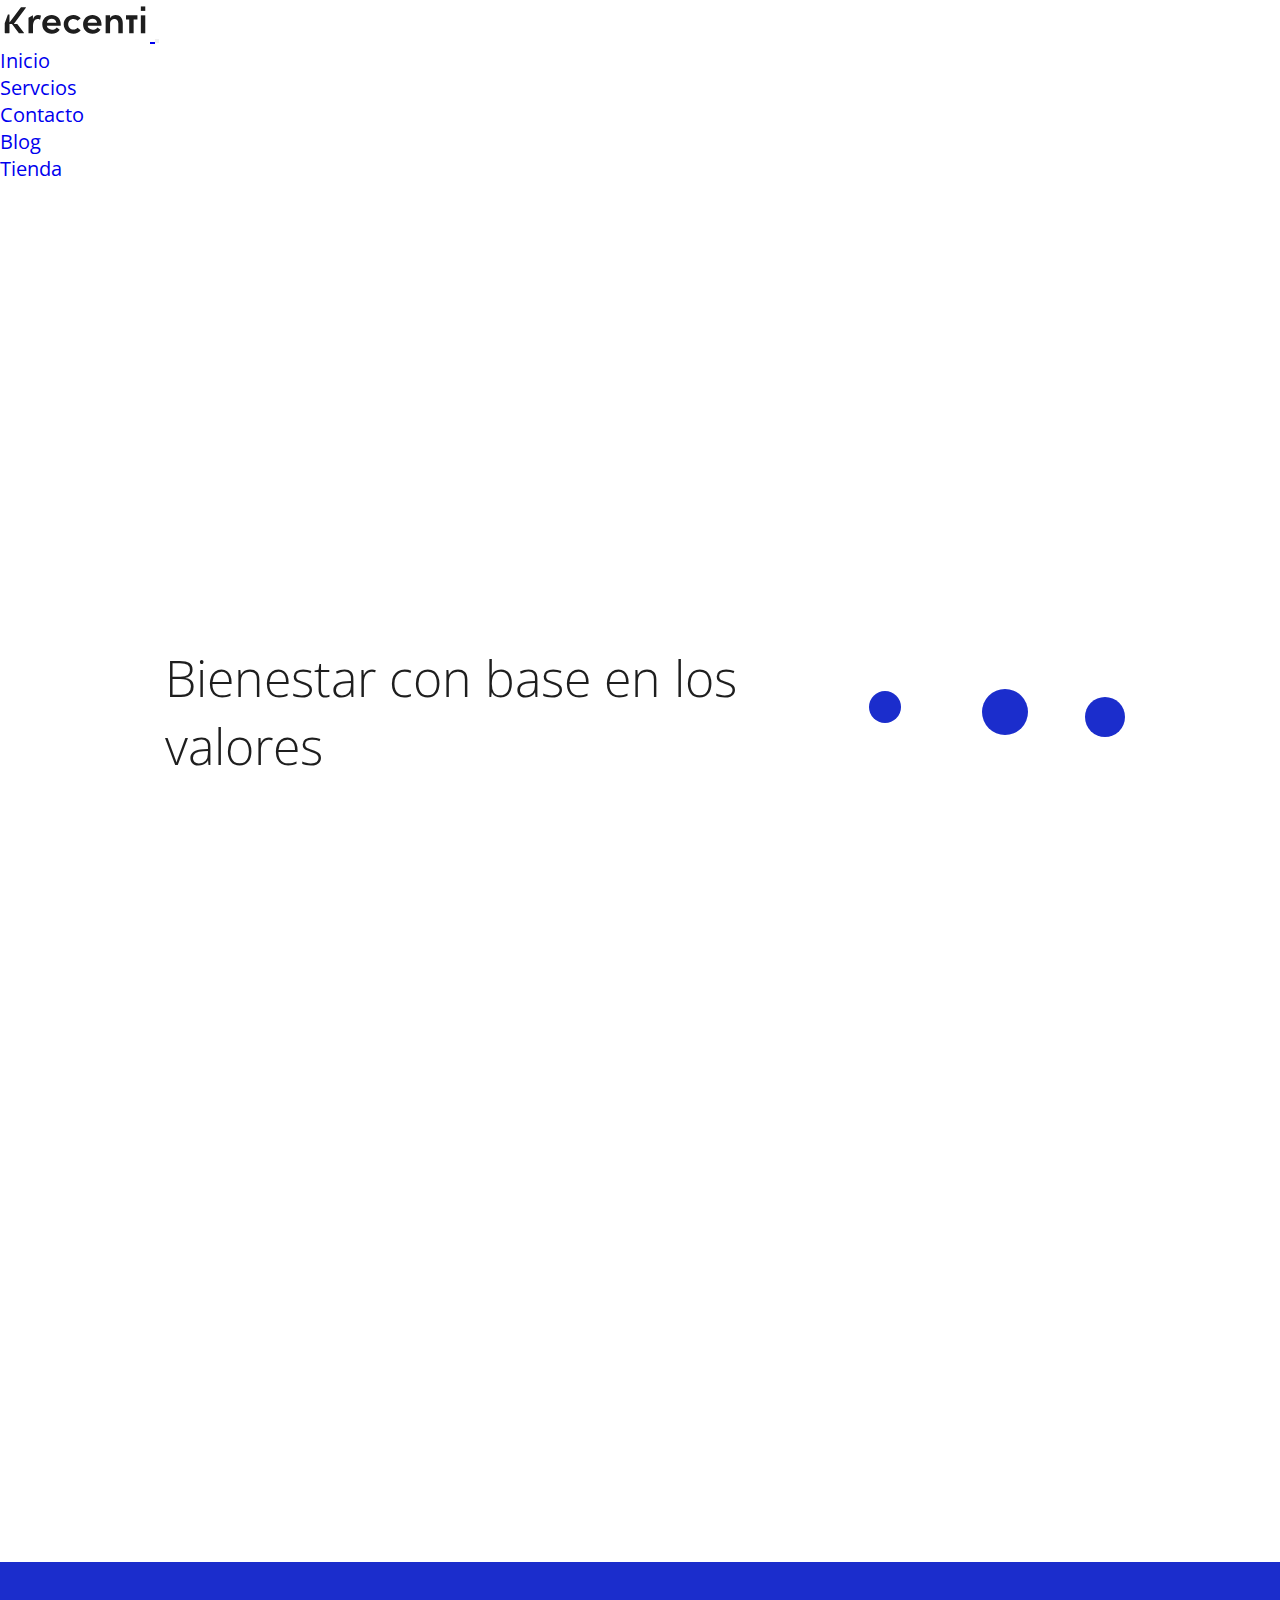
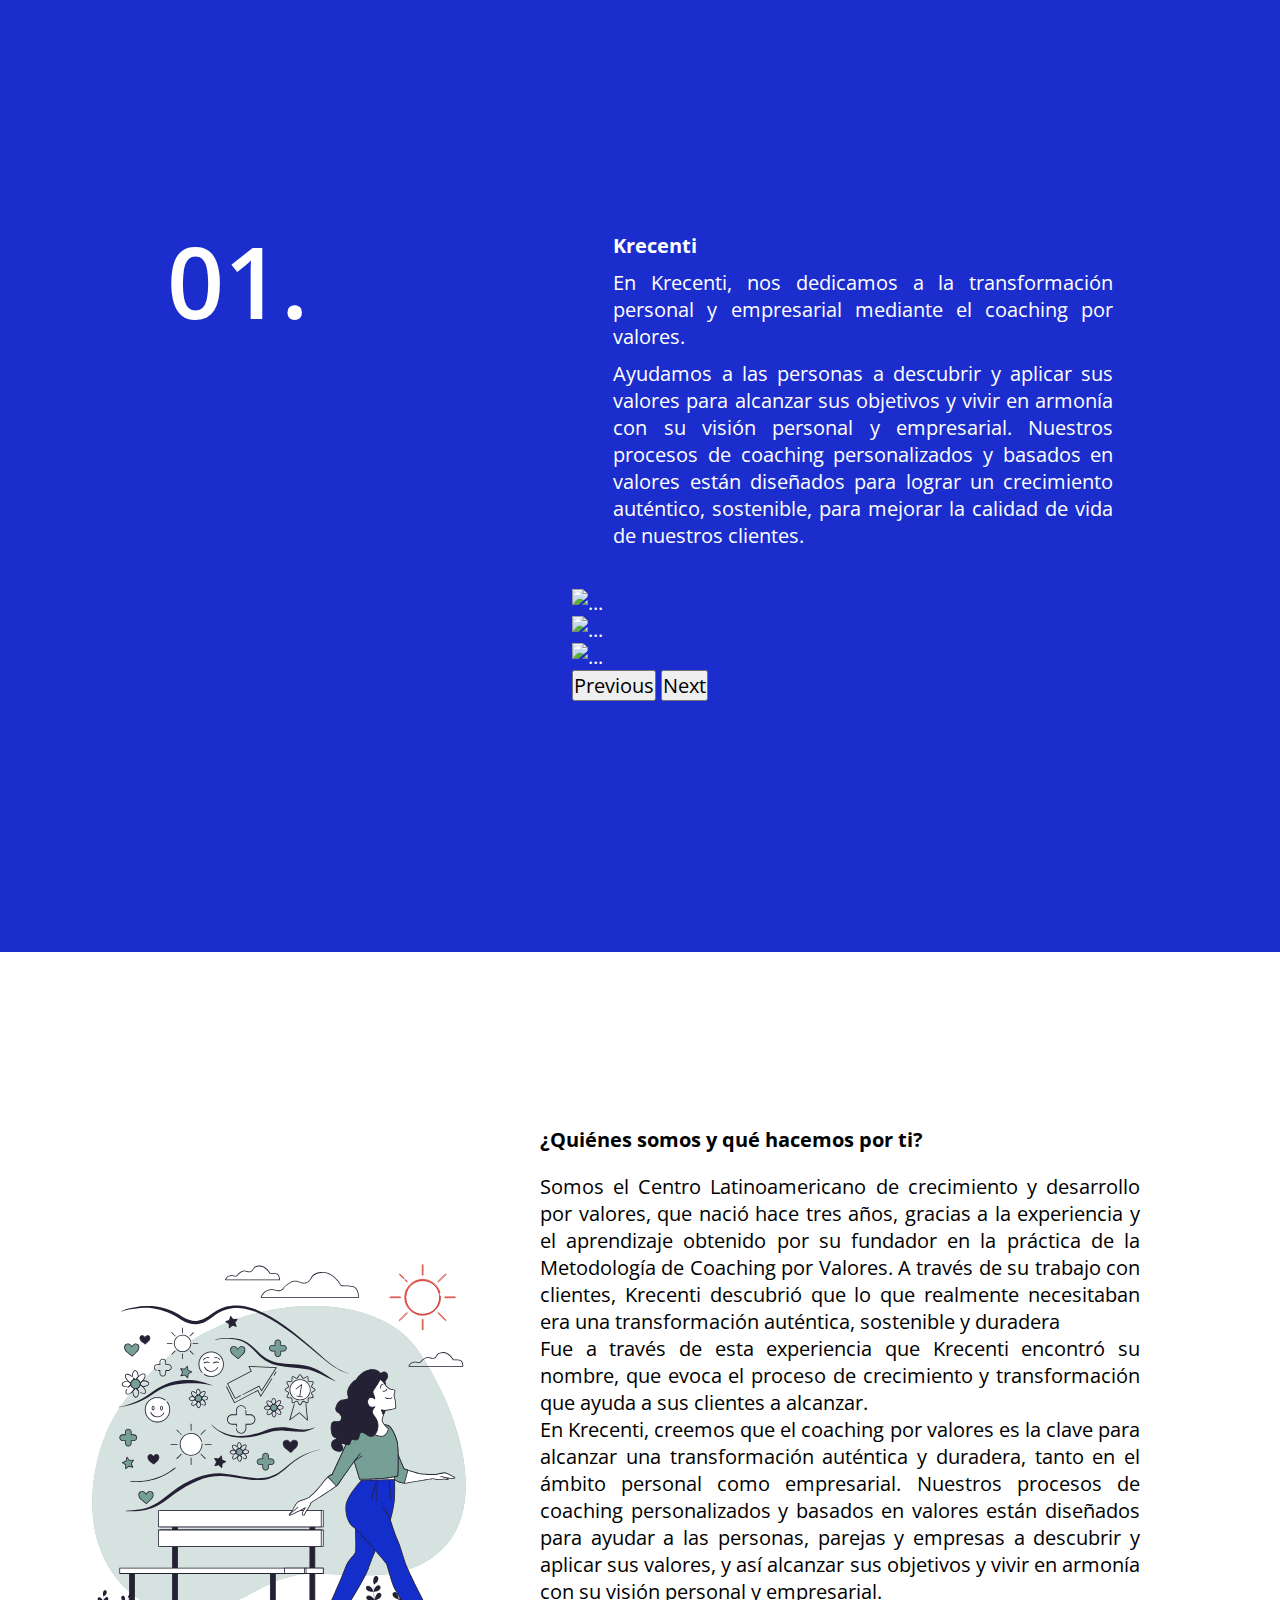
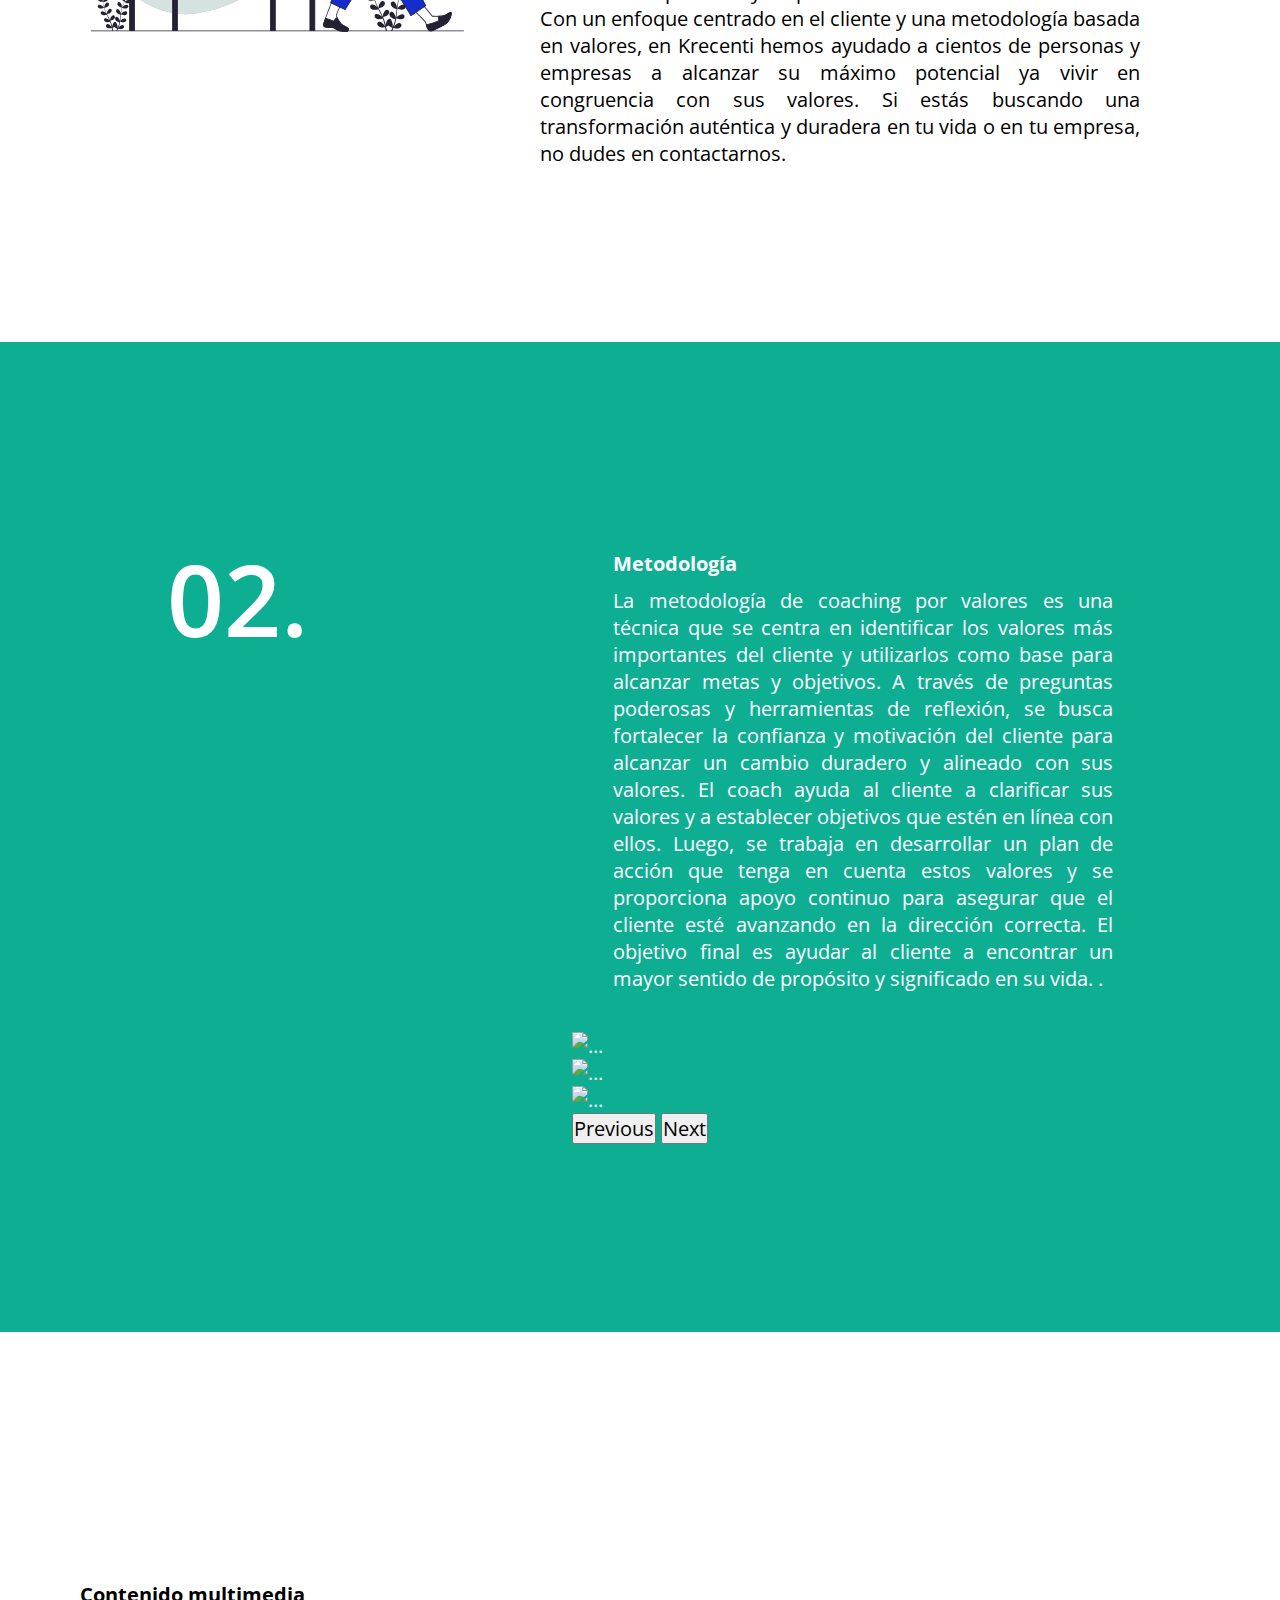
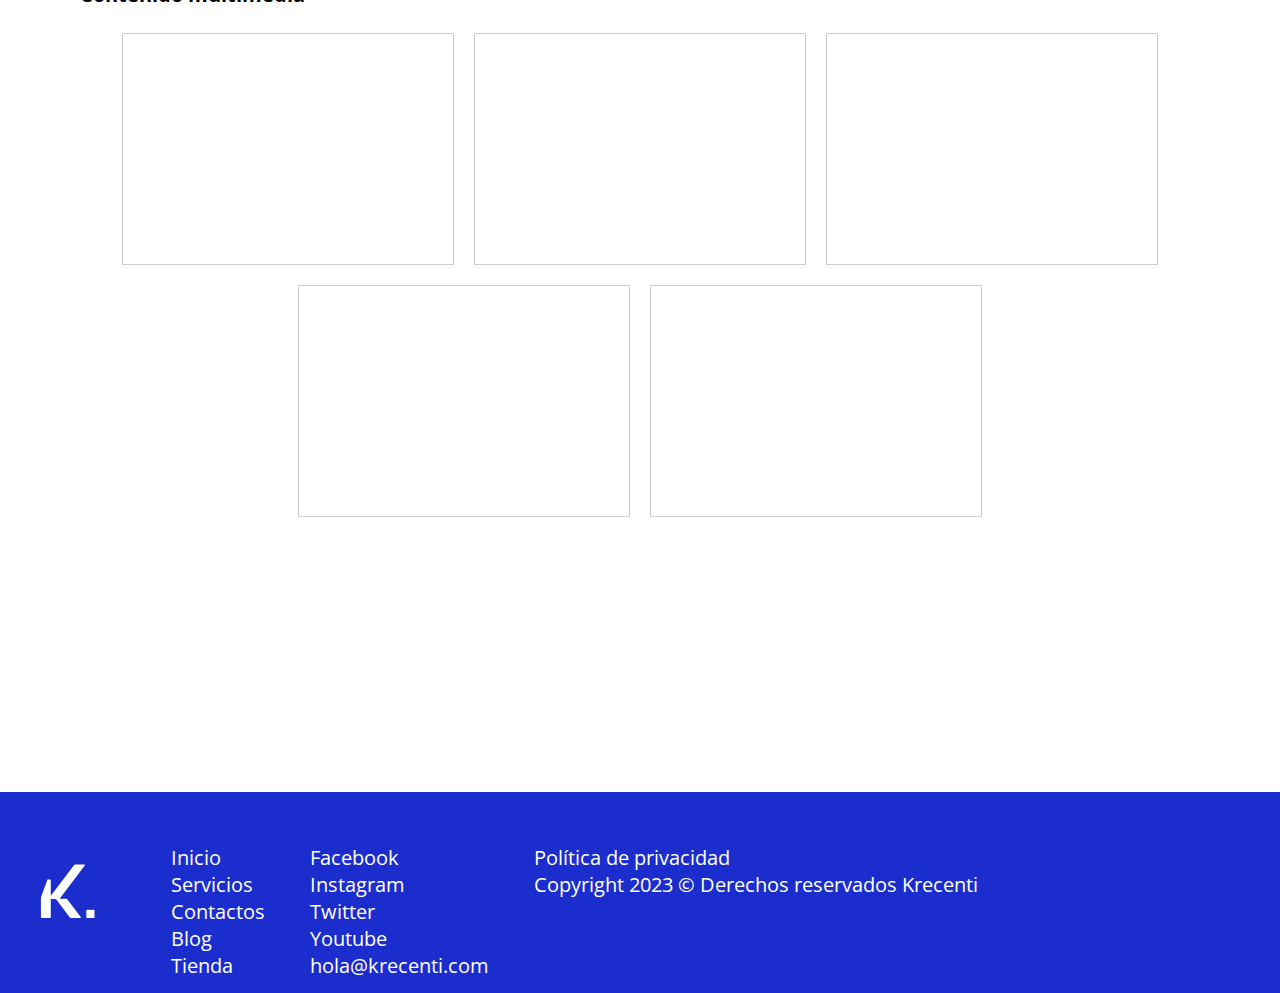
==== commit 3a20395e: "primeros ajustes post entrega - link de simbolo font size clases header_sections y otros" ====
--- a/index.html
+++ b/index.html
@@ -7,7 +7,7 @@
   <meta name="keywords" content="coaching, valores, crecimiento, personal, desarrollo, coach, terapia">
   <meta name="descrition" content="Coaching por valores">
   <link href="https://cdn.jsdelivr.net/npm/bootstrap@5.3.0-alpha3/dist/css/bootstrap.min.css" rel="stylesheet"
-  integrity="sha384-KK94CHFLLe+nY2dmCWGMq91rCGa5gtU4mk92HdvYe+M/SXH301p5ILy+dN9+nJOZ" crossorigin="anonymous">
+    integrity="sha384-KK94CHFLLe+nY2dmCWGMq91rCGa5gtU4mk92HdvYe+M/SXH301p5ILy+dN9+nJOZ" crossorigin="anonymous">
   <link rel="stylesheet" href="./css/style.css">
   <link rel="shortcut icon" href="./assets/brand/SVG/favicon_gradient.svg" type="image/x-icon">
   <title>Krecenti | INICIO</title>
@@ -267,77 +267,79 @@
 
   </main>
 
-  <footer>
+  <footer class="footer">
 
     <!-- Grid del footer -->
-    <div class="containerf">
-
-
-      <div class="logof">
+    <div class="footer__contenedor">
+      <!-- containerf -->
+
+
+      <div class="footer__contenedor-logo">
+        <!-- logof -->
 
         <!-- Simbolo de marca enlazado al index -->
-        <a href="/index.html">
-          <img src="./assets/brand/SVG/symbol_white.svg" alt="Krecenti Simbolo">
+        <a href="./index.html">
+          <img class="footer__img" src="./assets/brand/SVG/symbol_white.svg" alt="Krecenti Simbolo">
         </a>
 
       </div>
 
-      <ul>
-
-        <li>
-          <a href="index.html">Inicio</a>
-        </li>
-
-        <li>
-          <a href="./pages/servicios.html">Servicios</a>
-        </li>
-
-        <li>
-          <a href="./pages/contacto.html">Contactos</a>
-        </li>
-
-        <li>
-          <a href="./pages/blog.html">Blog</a>
-        </li>
-
-        <li>
-          <a href="./pages/tienda.html">Tienda</a>
+      <ul class="footer__list">
+
+        <li class="footer__list-item">
+          <a href="index.html" class="footer__list-link">Inicio</a>
+        </li>
+
+        <li class="footer__list-item">
+          <a href="./pages/servicios.html" class="footer__list-link">Servicios</a>
+        </li>
+
+        <li class="footer__list-item">
+          <a href="./pages/contacto.html" class="footer__list-link">Contactos</a>
+        </li>
+
+        <li class="footer__list-item">
+          <a href="./pages/blog.html" class="footer__list-link">Blog</a>
+        </li>
+
+        <li class="footer__list-item">
+          <a href="./pages/tienda.html" class="footer__list-link">Tienda</a>
         </li>
 
       </ul>
 
-      <ul>
-
-        <li>
-          <a href="https://www.facebook.com/krecenti" target="_blank">Facebook</a>
-        </li>
-
-        <li>
-          <a href="https://www.instagram.com/krecenti/" target="_blank">Instagram</a>
-        </li>
-
-        <li>
-          <a href="https://twitter.com/krecenti" target="_blank">Twitter</a>
-        </li>
-
-        <li>
-          <a href="https://www.youtube.com/@krecenti" target="_blank">Youtube</a>
-        </li>
-
-        <li>
-          <a href="mailto:hola@krecenti.com">hola@krecenti.com</a>
+      <ul class="footer__redes">
+
+        <li class="footer__redes-item">
+          <a href="https://www.facebook.com/krecenti" class="footer__redes-link" target="_blank">Facebook</a>
+        </li>
+
+        <li class="footer__redes-item">
+          <a href="https://www.instagram.com/krecenti/" class="footer__redes-link" target="_blank">Instagram</a>
+        </li>
+
+        <li class="footer__redes-item">
+          <a href="https://twitter.com/krecenti" class="footer__redes-link" target="_blank">Twitter</a>
+        </li>
+
+        <li class="footer__redes-item">
+          <a href="https://www.youtube.com/@krecenti" class="footer__redes-link" target="_blank">Youtube</a>
+        </li>
+
+        <li class="footer__redes-item">
+          <a href="mailto:hola@krecenti.com" class="footer__redes-link">hola@krecenti.com</a>
         </li>
 
       </ul>
 
-      <ul>
-
-        <li>
-          <a href="">Política de privacidad</a>
-        </li>
-
-        <li>
-          <p> Copyright 2023 &#169 Derechos reservados Krecenti</p>
+      <ul class="footer__legal">
+
+        <li class="footer__legal-item">
+          <a href="" class="footer__legal-link">Política de privacidad</a>
+        </li>
+
+        <li class="footer__legal-item">
+          <p class="footer__legal-link--copyright"> Copyright 2023 &#169 Derechos reservados Krecenti</p>
         </li>
 
       </ul>
--- a/css/style.css
+++ b/css/style.css
@@ -2,7 +2,8 @@
 * {
   padding: 0;
   margin: 0;
-  font-family: "Open Sans", sans-serif; }
+  font-family: "Open Sans", sans-serif;
+  font-size: 20px; }
 
 main {
   display: flex;
@@ -166,14 +167,14 @@
     width: 100%;
     display: flex;
     flex-direction: column;
-    justify-content: space-around;
+    justify-content: center;
     align-items: center;
     padding: 4rem; }
 
 .container_cabecera_section2 {
   display: flex;
   flex-direction: row;
-  justify-content: space-between;
+  justify-content: space-evenly;
   flex-wrap: wrap;
   padding: 0rem 0rem 2rem 0rem;
   max-width: 1000px;
@@ -215,7 +216,7 @@
   .container_seccion3_index article {
     width: 100%;
     display: flex;
-    justify-content: center;
+    justify-content: space-evenly;
     align-items: center;
     padding: 4rem;
     display: flex; }
@@ -244,14 +245,14 @@
     width: 100%;
     display: flex;
     flex-direction: column;
-    justify-content: space-around;
+    justify-content: center;
     align-items: center;
     padding: 4rem; }
 
 .container_cabecera_section4 {
   display: flex;
   flex-direction: row;
-  justify-content: space-between;
+  justify-content: space-evenly;
   flex-wrap: wrap;
   padding: 0rem 0rem 2rem 0rem;
   max-width: 1000px;
@@ -396,8 +397,7 @@
     width: 100%;
     display: flex;
     flex-direction: column;
-    justify-content: space-between;
-    justify-content: space-around;
+    justify-content: center;
     padding: 3rem; }
   .container_cabecera_section2 {
     display: flex;
@@ -412,8 +412,7 @@
     width: 100%;
     display: flex;
     flex-direction: column;
-    justify-content: space-between;
-    justify-content: space-around;
+    justify-content: center;
     padding: 3rem; }
   .container_cabecera_section4 {
     display: flex;
@@ -449,16 +448,15 @@
 @media (max-width: 375px) {
   .container_animacion {
     height: 10rem;
-    margin: 0;
-    padding-right: 0.5rem; }
+    margin: 0; }
     .container_animacion svg {
       height: 75%;
       width: 33%; }
-  .logof {
+  .footer__contenedor-logo {
     width: 100%; } }
 
 /*---------------------------- FOOTER ------------------------- */
-footer {
+.footer {
   background-color: #1B2DCC;
   width: 100%;
   margin-top: auto;
@@ -468,43 +466,43 @@
   display: flex;
   justify-content: start;
   align-items: center; }
-  footer ul {
-    padding: 1em 1em 0em 1em; }
-  footer .containerf {
+  .footer__contenedor {
     overflow: hidden;
     display: flex;
     flex-direction: row;
     flex-wrap: wrap;
     gap: 0.25em; }
-    footer .containerf .logof {
-      display: flex;
-      justify-content: start;
-      align-items: center;
-      padding: 0.5em 1em 1em 0em;
-      margin: 1em 1em 1em 0em; }
-      footer .containerf .logof img {
-        width: 4em;
-        /* Efectos logo footer  */ }
-        footer .containerf .logof img:hover {
-          transform: rotate(360deg);
-          transition: 0.4s cubic-bezier(0.655, 0.1, 0.615, 0.555); }
-    footer .containerf li {
-      list-style: none; }
-      footer .containerf li a {
-        text-decoration: none;
-        color: #ffff;
-        /* Efectos li footer  */ }
-        footer .containerf li a:hover {
-          content: '';
-          left: 0;
-          bottom: -2px;
-          height: 1px;
-          width: 0;
-          color: #ced9df;
-          transition: width 0.4s ease-out; }
-      footer .containerf li p {
-        text-decoration: none;
-        color: #ffff; }
+  .footer__contenedor-logo {
+    display: flex;
+    justify-content: start;
+    align-items: center;
+    padding: 0.5em 1em 1em 0em;
+    margin: 1em 1em 1em 0em; }
+  .footer__img {
+    width: 4em;
+    /* Efectos logo footer  */ }
+    .footer__img:hover {
+      transform: rotate(360deg);
+      transition: 0.4s cubic-bezier(0.655, 0.1, 0.615, 0.555); }
+  .footer__list, .footer__redes, .footer__legal {
+    padding: 1em 1em 0em 1em; }
+  .footer__list-item, .footer__redes-item, .footer__legal-item {
+    list-style: none; }
+  .footer__list-link, .footer__redes-link, .footer__legal-link {
+    text-decoration: none;
+    color: #ffff;
+    /* Efectos li footer  */ }
+    .footer__list-link:hover, .footer__redes-link:hover, .footer__legal-link:hover {
+      content: '';
+      left: 0;
+      bottom: -2px;
+      height: 1px;
+      width: 0;
+      color: #ced9df;
+      transition: width 0.4s ease-out; }
+    .footer__list-link--copyright, .footer__redes-link--copyright, .footer__legal-link--copyright {
+      text-decoration: none;
+      color: #ffff; }
 
 .container_seccion_contacto {
   display: flex;
@@ -514,115 +512,107 @@
   padding: 5em 0em 5em 0em;
   height: 100%;
   background-color: #ffff; }
-
-.form_contact {
-  display: flex;
-  flex-direction: column;
-  align-items: start;
-  max-width: 45em;
-  padding: 5em 3em 5em 4em;
-  background-color: #d9e3e9;
-  border-radius: 5px;
-  box-shadow: 0 0 10px #0000001a;
-  width: 100vw;
-  border: 0.5px solid #e0e0e0; }
-
-.form_group {
-  margin-bottom: 20px; }
-
-label {
-  display: block;
-  margin-bottom: 5px;
-  font-weight: bold; }
-
-input[type="text"],
-input[type="email"],
-input[type="tel"],
-select,
-textarea {
-  display: block;
-  width: 100%;
-  padding: 10px;
-  border: 1px solid #ccc;
-  border-radius: 5px;
-  font-size: 16px;
-  box-sizing: border-box;
-  transition: border-color 0.3s ease-in-out; }
-
-input[type="text"]:focus,
-input[type="email"]:focus,
-input[type="tel"]:focus,
-select:focus,
-textarea:focus {
-  outline: none;
-  border-color: #0EAE93; }
-
-button[type="submit"] {
-  display: block;
-  margin: 20px auto 0;
-  padding: 10px 20px;
-  background-color: #1B2DCC;
-  color: #ffff;
-  border: none;
-  border-radius: 5px;
-  font-size: 16px;
-  cursor: pointer;
-  transition: background-color 0.3s ease-in-out; }
-
-button[type="submit"]:hover {
-  background-color: #0EAE93;
-  scale: 1.03125; }
+  .container_seccion_contacto .form_contact {
+    display: flex;
+    flex-direction: column;
+    align-items: start;
+    max-width: 45em;
+    padding: 5em 3em 5em 4em;
+    background-color: #d9e3e9;
+    border-radius: 5px;
+    box-shadow: 0 0 10px #0000001a;
+    width: 100vw;
+    border: 0.5px solid #e0e0e0; }
+    .container_seccion_contacto .form_contact .form_group {
+      margin-bottom: 20px; }
+      .container_seccion_contacto .form_contact .form_group label {
+        font-weight: 600;
+        display: block;
+        margin-bottom: 5px; }
+      .container_seccion_contacto .form_contact .form_group #opcion {
+        font-weight: 300;
+        display: block;
+        margin-bottom: 5px;
+        padding-top: 0.5rem;
+        padding-left: 0.5rem; }
+      .container_seccion_contacto .form_contact .form_group .genero {
+        display: flex;
+        flex-direction: row-reverse;
+        flex-wrap: wrap; }
+      .container_seccion_contacto .form_contact .form_group input[type="text"],
+      .container_seccion_contacto .form_contact .form_group input[type="email"],
+      .container_seccion_contacto .form_contact .form_group input[type="tel"],
+      .container_seccion_contacto .form_contact .form_group select,
+      .container_seccion_contacto .form_contact .form_group textarea {
+        display: block;
+        width: 100%;
+        padding: 10px;
+        border: 1px solid #ccc;
+        border-radius: 5px;
+        font-size: 16px;
+        box-sizing: border-box;
+        transition: border-color 0.3s ease-in-out; }
+      .container_seccion_contacto .form_contact .form_group input[type="text"]:focus,
+      .container_seccion_contacto .form_contact .form_group input[type="email"]:focus,
+      .container_seccion_contacto .form_contact .form_group input[type="tel"]:focus,
+      .container_seccion_contacto .form_contact .form_group select:focus,
+      .container_seccion_contacto .form_contact .form_group textarea:focus {
+        outline: none;
+        border-color: #0EAE93; }
+    .container_seccion_contacto .form_contact button[type="submit"] {
+      display: block;
+      margin: 20px auto 0;
+      padding: 10px 20px;
+      background-color: #1B2DCC;
+      color: #ffff;
+      border: none;
+      border-radius: 5px;
+      font-size: 16px;
+      cursor: pointer;
+      transition: background-color 0.3s ease-in-out; }
+    .container_seccion_contacto .form_contact button[type="submit"]:hover {
+      background-color: #0EAE93;
+      scale: 1.03125; }
 
 #tienda {
   margin: 4em 2em 4em 2em; }
 
 #tienda h2 {
   margin: 4em 2em 4em 2em; }
-
-.container_servicios {
-  margin: 0; }
-
-.container_servicios p {
-  text-align: justify; }
-
-.container_servicios h2 {
-  border-bottom: 1px solid #777; }
 
 .services_section_container {
   display: flex;
   flex-direction: column;
   align-items: center;
   padding: 4rem; }
-
-.container_servicios span {
-  font-weight: 600;
-  padding: 0.25em 0.25em 0.25em 0em; }
-
-.container_servicios li {
-  padding: 0.5em; }
-
-.container_servicios h3 {
-  background-color: #0EAE93;
-  color: #ffff;
-  border-radius: 4px;
-  font-size: medium;
-  font-weight: 600;
-  padding: 0.5em 0em 0.5em 0em; }
-
-#titulo_servicios {
-  background-color: #1B2DCC;
-  color: #ffff;
-  border-radius: 4px;
-  font-size: medium;
-  font-weight: 600;
-  padding: 0.5em 0em 0.5em 0em; }
-
-.text-center {
-  font-size: 28px;
-  padding-bottom: 1rem; }
-
-.card-body {
-  background-color: #ffff; }
+  .services_section_container .container_servicios {
+    margin: 0; }
+    .services_section_container .container_servicios #titulo_servicios {
+      background-color: #1B2DCC;
+      color: #ffff;
+      border-radius: 4px;
+      font-size: medium;
+      font-weight: 600;
+      padding: 0.5em 0em 0.5em 0em; }
+    .services_section_container .container_servicios p {
+      text-align: justify; }
+    .services_section_container .container_servicios span {
+      font-weight: 600;
+      padding: 0.25em 0.25em 0.25em 0em; }
+    .services_section_container .container_servicios li {
+      padding: 0.5em; }
+    .services_section_container .container_servicios h3 {
+      background-color: #0EAE93;
+      color: #ffff;
+      border-radius: 4px;
+      font-size: medium;
+      font-weight: 600;
+      padding: 0.5em 0em 0.5em 0em; }
+    .services_section_container .container_servicios .card-body {
+      background-color: #ffff; }
+  .services_section_container .text-center {
+    font-size: 28px;
+    padding-bottom: 1rem; }
 
 /* ------Media Querys Tablet 768px----------- */
 .services_section_container {
@@ -631,29 +621,10 @@
   align-items: center;
   padding: 2rem; }
 
-.header_tienda {
+.header_sections {
   padding-right: 1rem; }
 
-.container_blog {
-  padding: 2em; }
-
-.card-body a {
-  background-color: #0EAE93;
-  border-radius: 4px;
-  border: none;
-  font-size: small; }
-
-.blog .card-body {
-  background-color: #d9e3e9;
-  font-size: medium; }
-
-.blog .card-title {
-  font-size: 16px; }
-
-.container_tienda {
-  padding: 2em; }
-
-.header_tienda {
+.header_sections {
   background-image: linear-gradient(to right, #1B2DCC, #0059fd);
   min-height: 10rem;
   color: white;
@@ -661,9 +632,82 @@
   display: flex;
   justify-content: left;
   align-items: center;
-  padding-left: 3rem; }
+  padding-left: 3rem;
+  font-size: 27px; }
+
+.container_tienda {
+  padding: 2em;
+  overflow: hidden; }
+  .container_tienda .card-img-top:hover {
+    scale: 1.03125;
+    transition: scale 0.3s ease-in-out; }
+  .container_tienda h5 {
+    font-weight: 600; }
+  .container_tienda .card-body a {
+    background-color: #1B2DCC; }
+    .container_tienda .card-body a:hover {
+      background-color: #0EAE93;
+      scale: 1.03125;
+      transition: background-color, scale 0.3s ease-in-out; }
+  .container_tienda .card-body {
+    background-color: #d9e3e9; }
+  .container_tienda .contenedor_boton {
+    padding: 4rem 0rem;
+    margin-top: 4rem;
+    margin-bottom: 8rem; }
+    .container_tienda .contenedor_boton h5 {
+      padding-bottom: 2rem 0 1rem 0; }
+    .container_tienda .contenedor_boton .btn {
+      background-color: #1B2DCC;
+      color: #ffff;
+      border-radius: 4px; }
+    .container_tienda .contenedor_boton .menu-desplegable {
+      background-color: rgba(22, 56, 248, 0.192);
+      background-image: linear-gradient(to bottom, rgba(255, 255, 255, 0.2), rgba(255, 255, 255, 0.5));
+      backdrop-filter: blur(5px);
+      overflow: hidden;
+      bottom: 1; }
+    .container_tienda .contenedor_boton a {
+      color: #1e1e1e;
+      font-weight: 500; }
+      .container_tienda .contenedor_boton a:hover {
+        scale: 1.0625;
+        background-color: rgba(50, 255, 159, 0.034);
+        backdrop-filter: blur(7px); }
 
 /* Media Querys Mobile M 375px */
 @media (max-width: 375px) {
   #tienda {
     margin: 0; } }
+
+.blog {
+  padding: 2em;
+  overflow: hidden; }
+  .blog .card-title {
+    font-size: 16px; }
+  .blog .card-body {
+    background-color: #d9e3e9;
+    font-size: medium; }
+    .blog .card-body a {
+      background-color: #0EAE93;
+      border-radius: 4px;
+      border: none;
+      font-size: small; }
+  .blog .page-link {
+    background-color: #0EAE93;
+    border-radius: 4px;
+    color: #ffff; }
+    .blog .page-link:hover {
+      scale: 1.0625;
+      border-radius: 0; }
+  .blog .card-img-top:hover {
+    scale: 1.03125;
+    transition: scale 0.3s ease-in-out; }
+  .blog h5 {
+    font-weight: 600; }
+  .blog .card-body a {
+    background-color: #1B2DCC; }
+    .blog .card-body a:hover {
+      background-color: #0EAE93;
+      scale: 1.03125;
+      transition: background-color, scale 0.3s ease-in-out; }
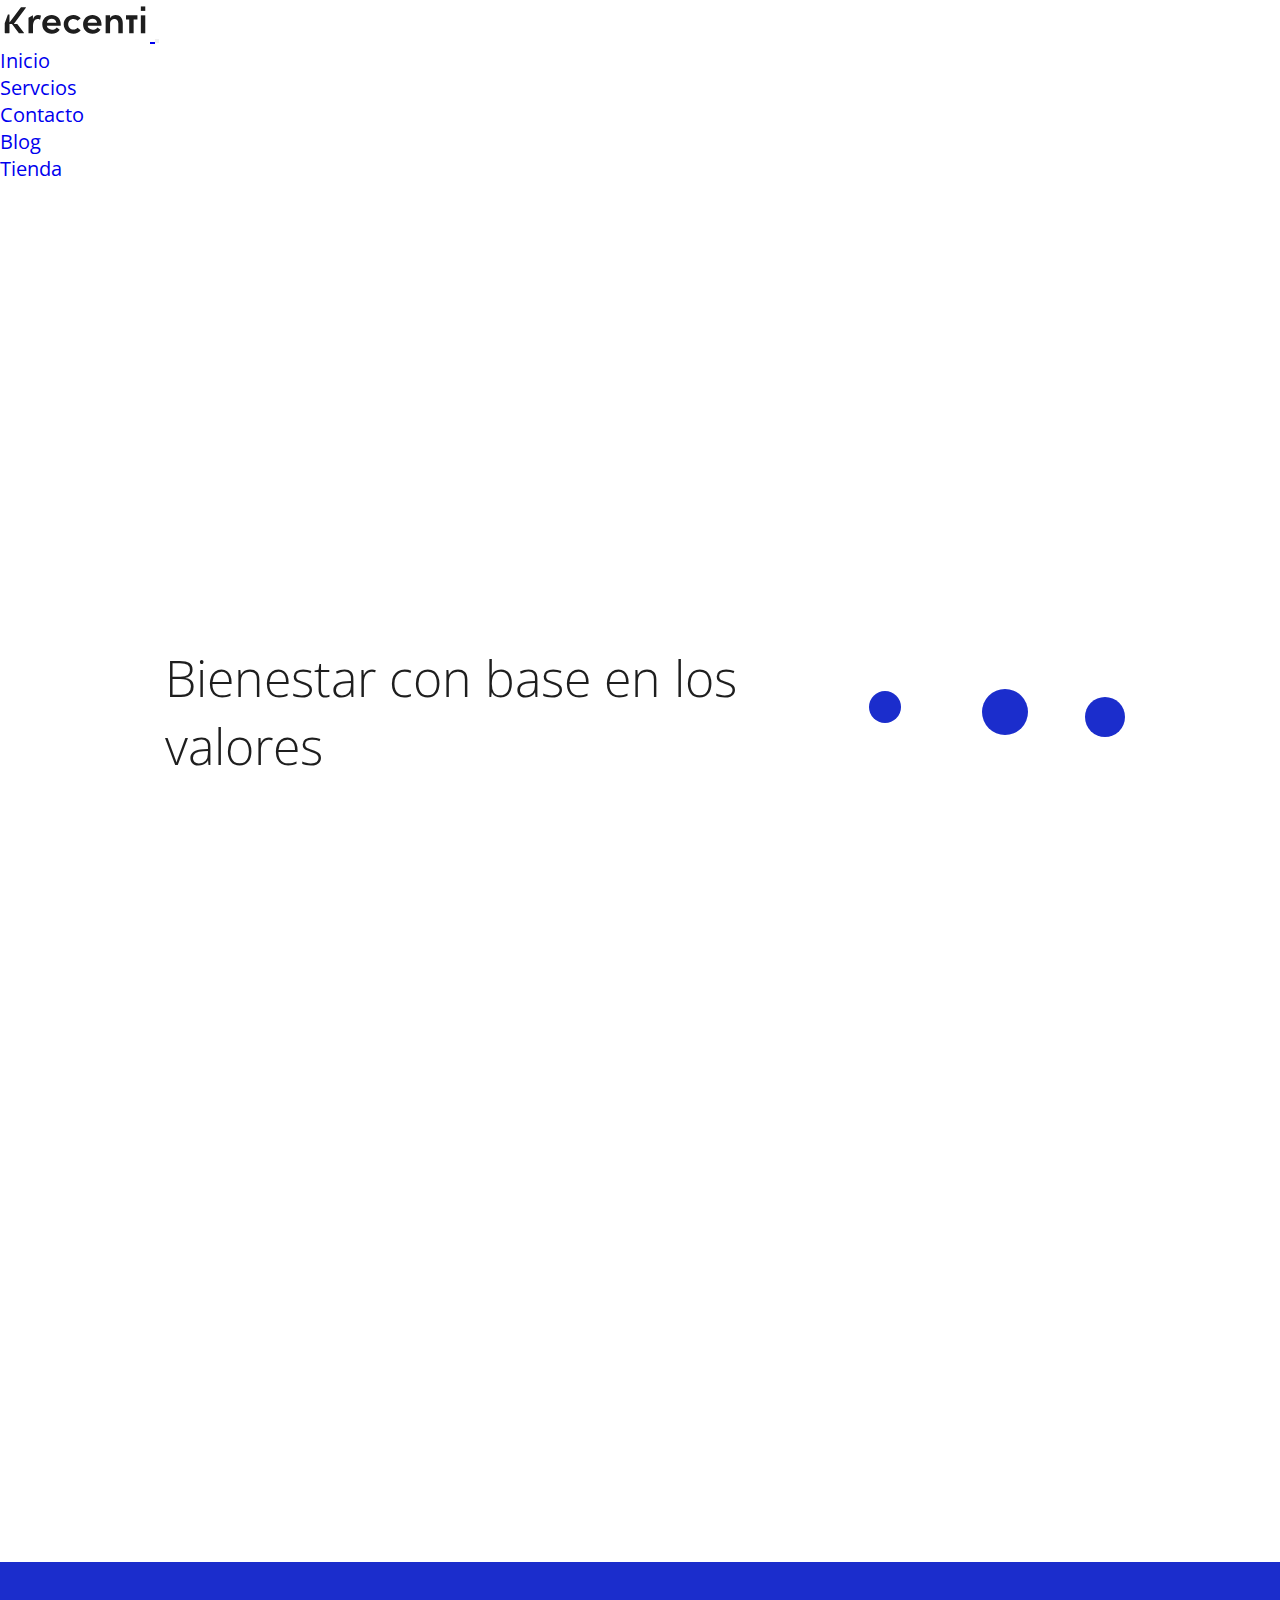
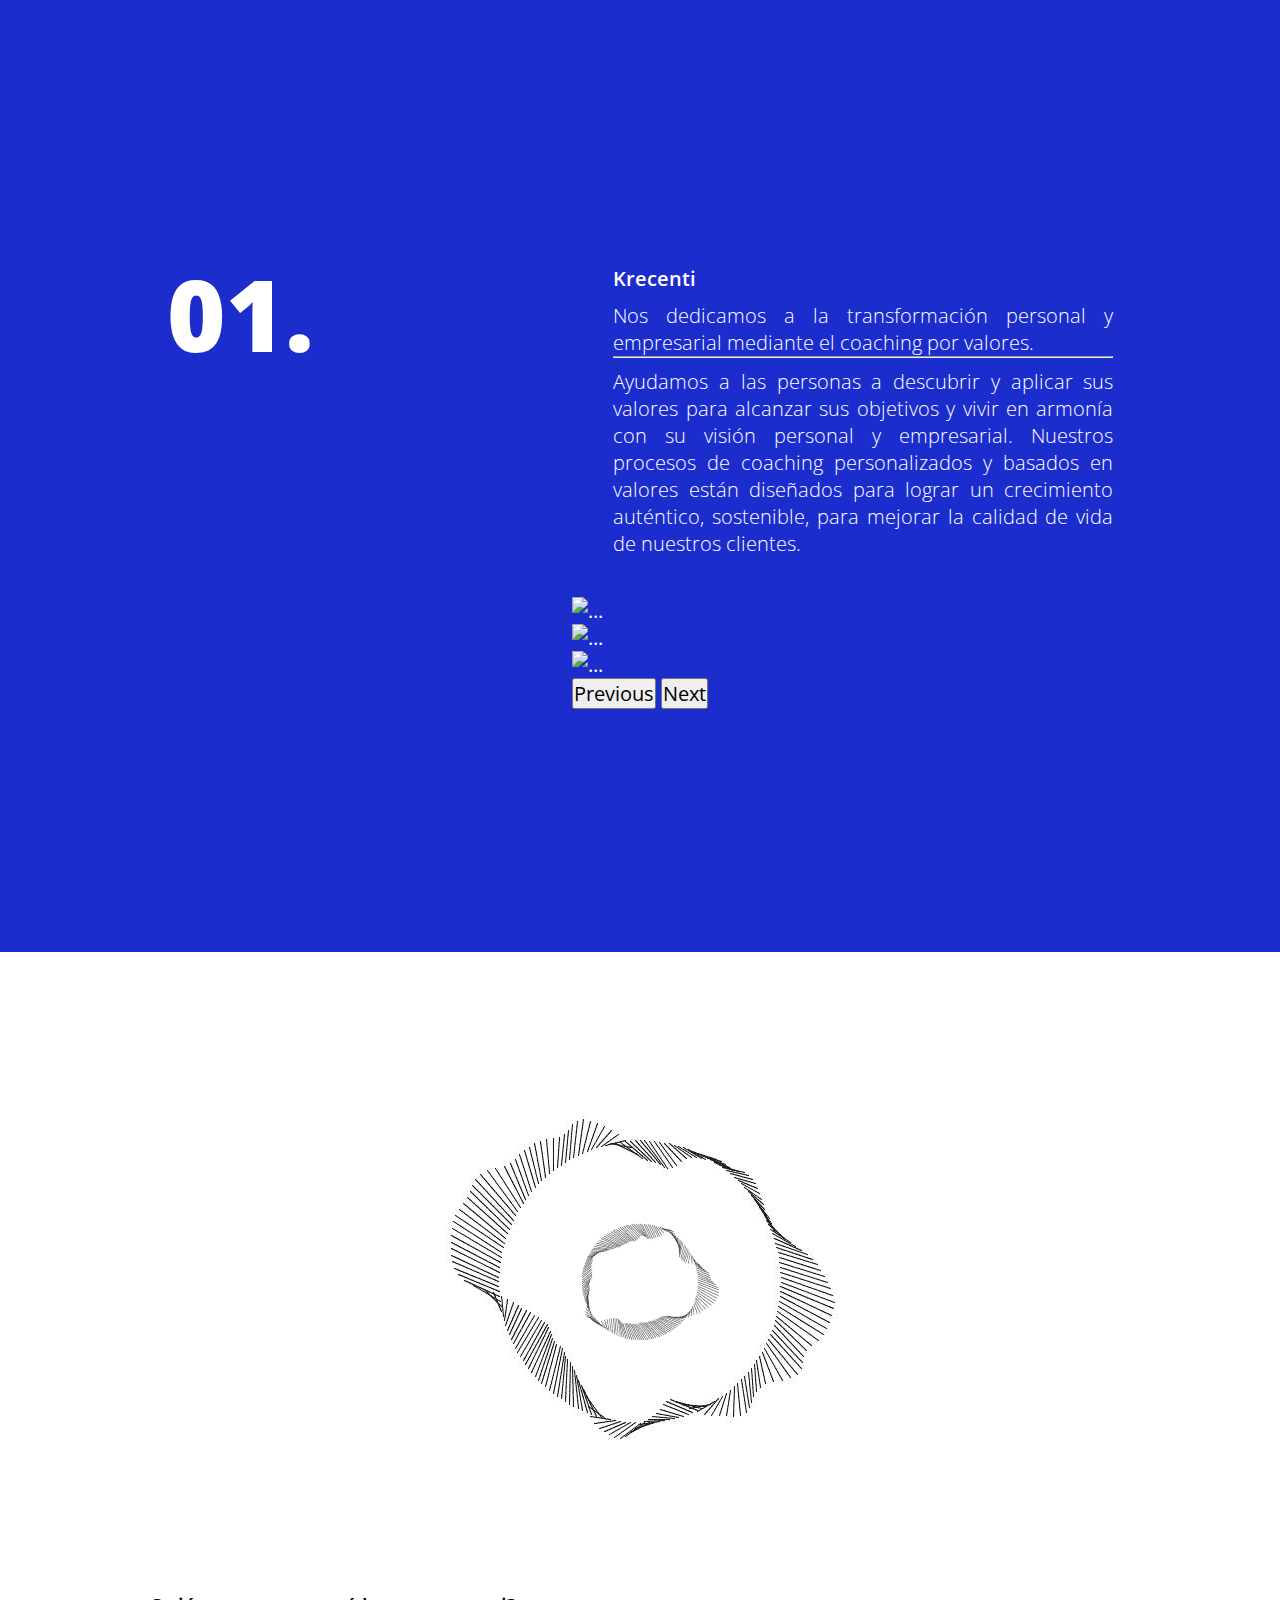
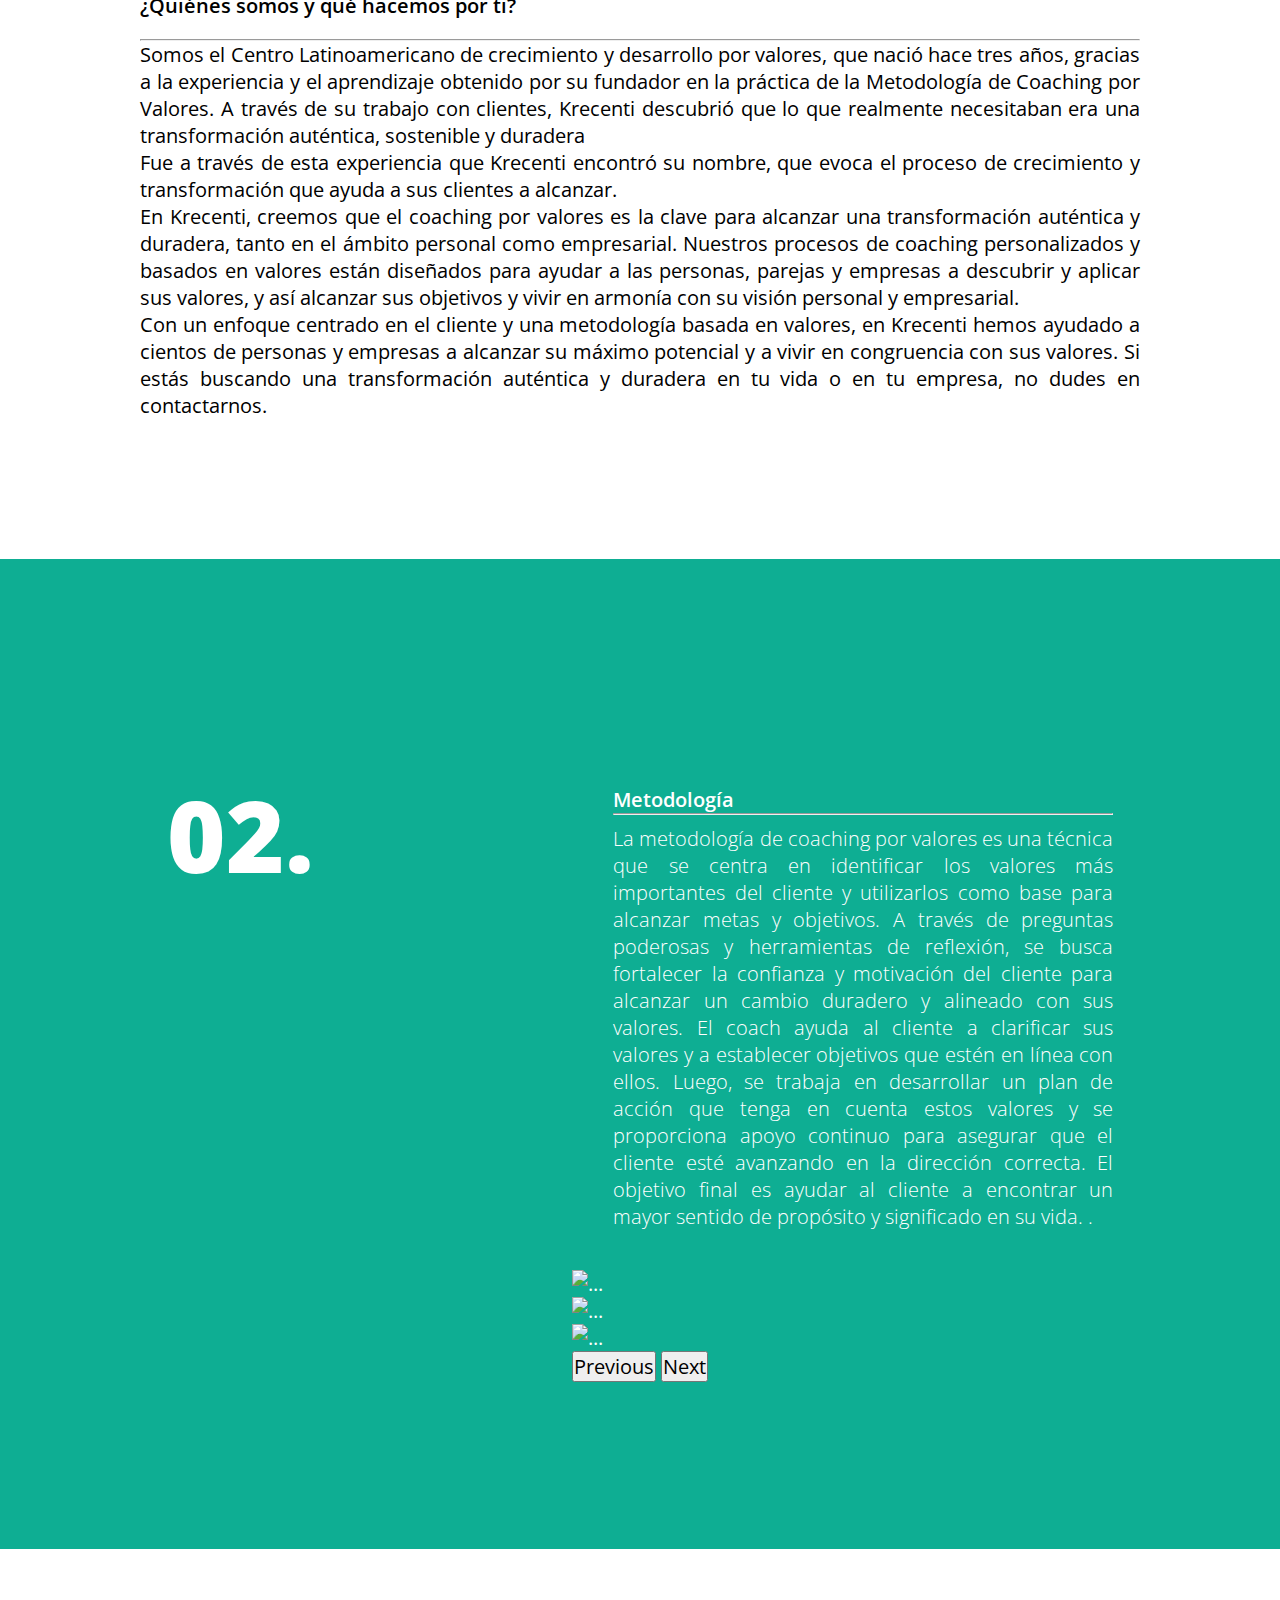
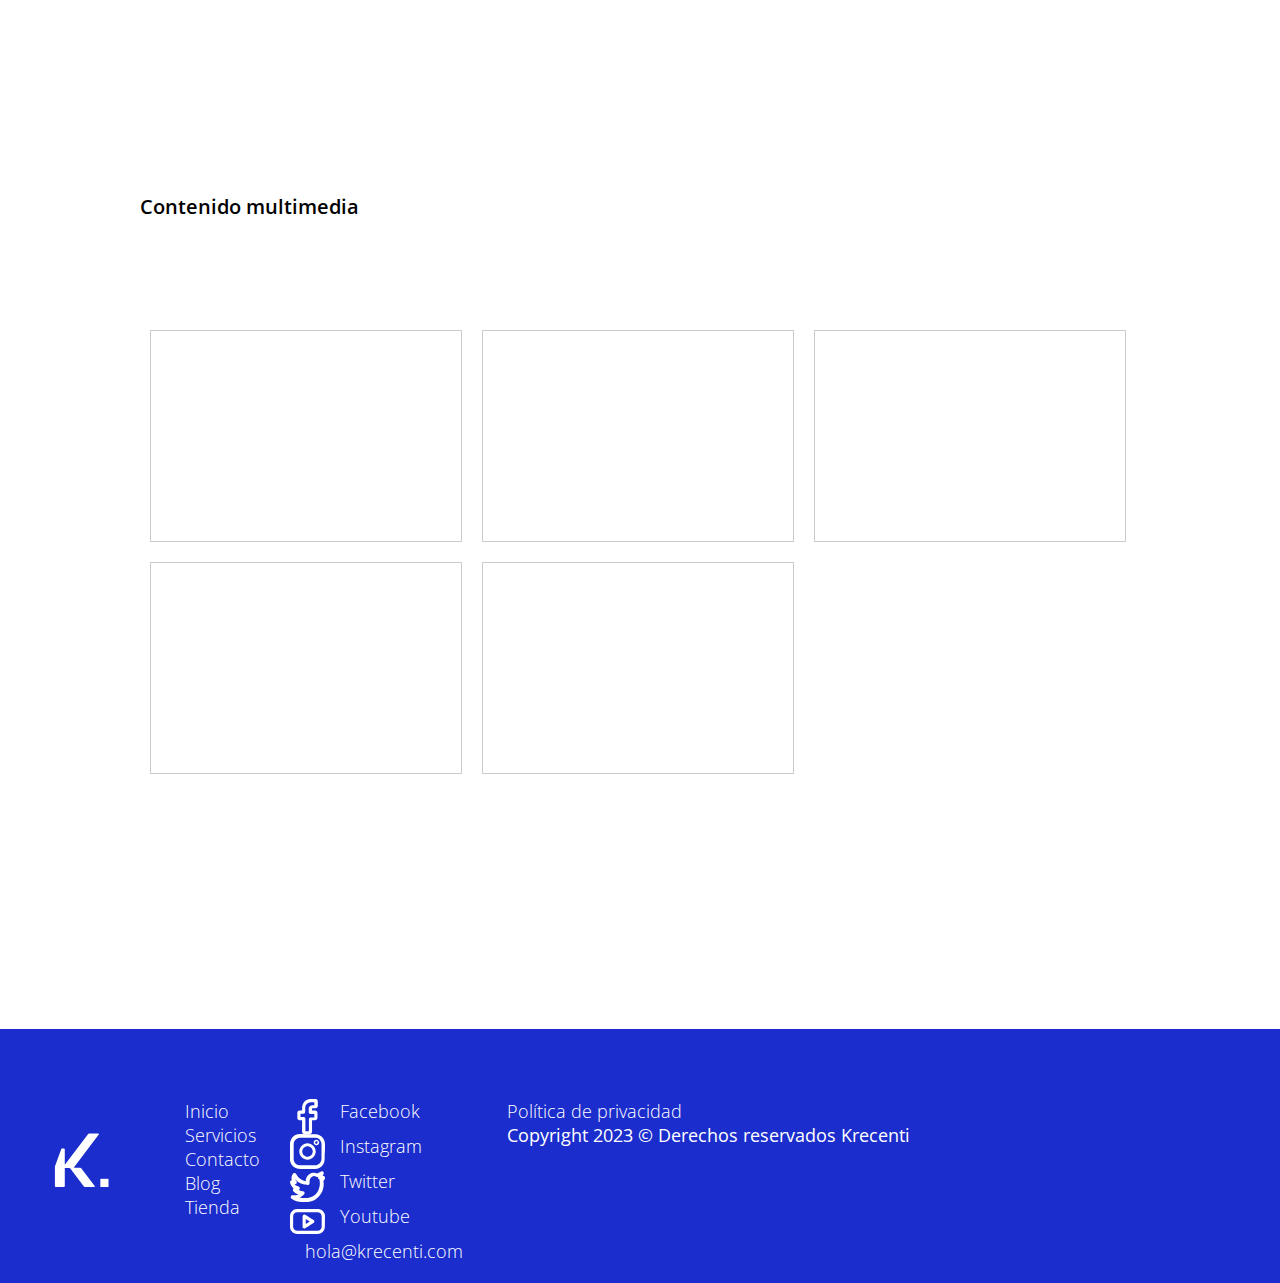
==== commit 74cef8a7: "Se agregaron iconos al foter e index para extender a las secciones y se cambiao la seccion3" ====
--- a/index.html
+++ b/index.html
@@ -10,6 +10,7 @@
     integrity="sha384-KK94CHFLLe+nY2dmCWGMq91rCGa5gtU4mk92HdvYe+M/SXH301p5ILy+dN9+nJOZ" crossorigin="anonymous">
   <link rel="stylesheet" href="./css/style.css">
   <link rel="shortcut icon" href="./assets/brand/SVG/favicon_gradient.svg" type="image/x-icon">
+  <script src="https://kit.fontawesome.com/b316485c34.js" crossorigin="anonymous"></script>
   <title>Krecenti | INICIO</title>
 </head>
 
@@ -95,8 +96,9 @@
           <!-- Contiene solo la columna de texto -->
           <div class="contenedor_textos_seccion2">
             <h3>Krecenti</h3>
-            <p>En Krecenti, nos dedicamos a la transformación personal y empresarial mediante el coaching por valores.
+            <p>Nos dedicamos a la transformación personal y empresarial mediante el coaching por valores.
             </p>
+            <hr>
             <p>Ayudamos a las personas a descubrir y aplicar sus valores para alcanzar sus objetivos y vivir en armonía
               con su visión personal y empresarial. Nuestros procesos de coaching personalizados y basados en valores
               están diseñados para lograr un crecimiento auténtico, sostenible, para mejorar la calidad de vida de
@@ -136,18 +138,21 @@
 
     </section>
 
-    <!-- Container seccion3 del Index Mas sobre Krecenti -->
+    <!-- Container seccion3 del Index Más sobre Krecenti -->
     <section class="container_seccion3_index">
 
       <article>
 
         <!-- Contenedor ilustracion -->
-        <img src="./assets/img/SVG/Lo_hacemos_por_ti.svg" alt="Lo que hacemos por ti">
-
+
+        <img src="./assets/img/circular_wave_animation.gif" alt="">
         <!-- Contenedor Textos -->
-        <div class="contenedor_texto_seccion3">
+        <div class="contenedor_texto_seccion3 container-fluid">
+
+          <i class="fa-solid fa-handshake fa-2xl" style="color: #003cff;"></i>
           <h3>¿Quiénes somos y qué hacemos por ti?</h3>
 
+          <hr>
           <p>Somos el Centro Latinoamericano de crecimiento y desarrollo por valores, que nació hace tres años, gracias
             a la experiencia y el aprendizaje obtenido por su fundador en la práctica de la Metodología de Coaching por
             Valores. A través de su trabajo con clientes, Krecenti descubrió que lo que realmente necesitaban era una
@@ -162,7 +167,7 @@
             valores, y así alcanzar sus objetivos y vivir en armonía con su visión personal y empresarial.</p>
 
           <p>Con un enfoque centrado en el cliente y una metodología basada en valores, en Krecenti hemos ayudado a
-            cientos de personas y empresas a alcanzar su máximo potencial ya vivir en congruencia con sus valores. Si
+            cientos de personas y empresas a alcanzar su máximo potencial y a vivir en congruencia con sus valores. Si
             estás buscando una transformación auténtica y duradera en tu vida o en tu empresa, no dudes en contactarnos.
           </p>
           </p>
@@ -181,6 +186,7 @@
           <!-- Contiene solo la columna de texto -->
           <div class="contenedor_textos_seccion4">
             <h3>Metodología</h3>
+            <hr>
             <p>La metodología de coaching por valores es una técnica que se centra en identificar los valores más
               importantes del cliente y utilizarlos como base para alcanzar metas y objetivos. A través de preguntas
               poderosas y herramientas de reflexión, se busca fortalecer la confianza y motivación del cliente para
@@ -229,33 +235,34 @@
     <section class="container_seccion5_index">
 
       <div class="encabezado_multimedia">
+        <i class="fa-solid fa-video"></i>
         <h3>Contenido multimedia</h3>
       </div>
 
       <article class="multimedia_index">
-        <iframe width="300" height="200" src="https://www.youtube.com/embed/YNqhmY2cEYs" title="YouTube video player"
-          frameborder="0"
-          allow="accelerometer; autoplay; clipboard-write; encrypted-media; gyroscope; picture-in-picture; web-share"
-          allowfullscreen></iframe>
-
-        <iframe width="300" height="200" src="https://www.youtube.com/embed/qTvRtTl_WEg" title="YouTube video player"
-          frameborder="0"
-          allow="accelerometer; autoplay; clipboard-write; encrypted-media; gyroscope; picture-in-picture; web-share"
-          allowfullscreen></iframe>
-
-
-        <iframe width="300" height="200" src="https://www.youtube.com/embed/Zzuj3exiFGY" title="YouTube video player"
-          frameborder="0"
-          allow="accelerometer; autoplay; clipboard-write; encrypted-media; gyroscope; picture-in-picture; web-share"
-          allowfullscreen></iframe>
-
-
-        <iframe width="300" height="200" src="https://www.youtube.com/embed/FFql3sgjmPg" title="YouTube video player"
-          frameborder="0"
-          allow="accelerometer; autoplay; clipboard-write; encrypted-media; gyroscope; picture-in-picture; web-share"
-          allowfullscreen></iframe>
-
-        <iframe width="300" height="200" src="https://www.youtube.com/embed/wnfInvi7MiE" title="YouTube video player"
+        <iframe width="280" height="180" src="https://www.youtube.com/embed/YNqhmY2cEYs" title="YouTube video player"
+          frameborder="0"
+          allow="accelerometer; autoplay; clipboard-write; encrypted-media; gyroscope; picture-in-picture; web-share"
+          allowfullscreen></iframe>
+
+        <iframe width="280" height="180" src="https://www.youtube.com/embed/qTvRtTl_WEg" title="YouTube video player"
+          frameborder="0"
+          allow="accelerometer; autoplay; clipboard-write; encrypted-media; gyroscope; picture-in-picture; web-share"
+          allowfullscreen></iframe>
+
+
+        <iframe width="280" height="180" src="https://www.youtube.com/embed/Zzuj3exiFGY" title="YouTube video player"
+          frameborder="0"
+          allow="accelerometer; autoplay; clipboard-write; encrypted-media; gyroscope; picture-in-picture; web-share"
+          allowfullscreen></iframe>
+
+
+        <iframe width="280" height="180" src="https://www.youtube.com/embed/FFql3sgjmPg" title="YouTube video player"
+          frameborder="0"
+          allow="accelerometer; autoplay; clipboard-write; encrypted-media; gyroscope; picture-in-picture; web-share"
+          allowfullscreen></iframe>
+
+        <iframe width="280" height="180" src="https://www.youtube.com/embed/wnfInvi7MiE" title="YouTube video player"
           frameborder="0"
           allow="accelerometer; autoplay; clipboard-write; encrypted-media; gyroscope; picture-in-picture; web-share"
           allowfullscreen></iframe>
@@ -269,7 +276,7 @@
 
   <footer class="footer">
 
-    <!-- Grid del footer -->
+
     <div class="footer__contenedor">
       <!-- containerf -->
 
@@ -284,49 +291,71 @@
 
       </div>
 
+
+
+
       <ul class="footer__list">
 
+        <li class="footer__list-item ">
+          <i class="fa-regular fa-circle footer__iconos"></i>
+          <a href="index.html" class="footer__list-link">Inicio</a>
+        </li>
+
         <li class="footer__list-item">
-          <a href="index.html" class="footer__list-link">Inicio</a>
+          <i class="fa-regular fa-handshake fa-xs footer__iconos"></i>
+          <a href="./pages/servicios.html" class="footer__list-link">Servicios</a>
         </li>
 
         <li class="footer__list-item">
-          <a href="./pages/servicios.html" class="footer__list-link">Servicios</a>
+          <i class="fa-regular fa-envelope fa-sm footer__iconos" "></i>
+          <a href=" ./pages/contacto.html" class="footer__list-link">Contacto</a>
         </li>
 
         <li class="footer__list-item">
-          <a href="./pages/contacto.html" class="footer__list-link">Contactos</a>
+          <i class="fa-regular fa-newspaper fa-sm footer__iconos"></i>
+          <a href="./pages/blog.html" class="footer__list-link">Blog</a>
         </li>
 
         <li class="footer__list-item">
-          <a href="./pages/blog.html" class="footer__list-link">Blog</a>
-        </li>
-
-        <li class="footer__list-item">
+          <i class="fa-regular fa-credit-card fa-sm footer__iconos"></i>
           <a href="./pages/tienda.html" class="footer__list-link">Tienda</a>
         </li>
 
       </ul>
 
+
       <ul class="footer__redes">
 
         <li class="footer__redes-item">
+          <svg class="footer__imgiconos" viewBox="0 0 24 24" xmlns="http://www.w3.org/2000/svg">
+            <use href="./assets/img/SVG/iconos/facebook.svg#facebook"></use>
+          </svg>
           <a href="https://www.facebook.com/krecenti" class="footer__redes-link" target="_blank">Facebook</a>
         </li>
 
         <li class="footer__redes-item">
+          <svg class="footer__imgiconos" viewBox="0 0 24 24" xmlns="http://www.w3.org/2000/svg">
+            <use href="./assets/img/SVG/iconos/instagram.svg#instagram"></use>
+          </svg>
           <a href="https://www.instagram.com/krecenti/" class="footer__redes-link" target="_blank">Instagram</a>
         </li>
 
         <li class="footer__redes-item">
+          <svg class="footer__imgiconos" viewBox="0 0 24 24" xmlns="http://www.w3.org/2000/svg">
+            <use href="./assets/img/SVG/iconos/twitter.svg#twitter"></use>
+          </svg>
           <a href="https://twitter.com/krecenti" class="footer__redes-link" target="_blank">Twitter</a>
         </li>
 
         <li class="footer__redes-item">
+          <svg class="footer__imgiconos" viewBox="0 0 24 24" xmlns="http://www.w3.org/2000/svg">
+            <use href="./assets/img/SVG/iconos/youtube.svg#youtube"></use>
+          </svg>
           <a href="https://www.youtube.com/@krecenti" class="footer__redes-link" target="_blank">Youtube</a>
         </li>
 
         <li class="footer__redes-item">
+          <i class="fa-regular fa-envelope footer__iconos"></i>
           <a href="mailto:hola@krecenti.com" class="footer__redes-link">hola@krecenti.com</a>
         </li>
 
--- a/css/style.css
+++ b/css/style.css
@@ -169,7 +169,7 @@
     flex-direction: column;
     justify-content: center;
     align-items: center;
-    padding: 4rem; }
+    padding: 6rem 4rem 4rem 4rem; }
 
 .container_cabecera_section2 {
   display: flex;
@@ -187,7 +187,7 @@
     align-items: flex-start;
     justify-content: flex-start;
     font-size: 5em;
-    font-weight: 600;
+    font-weight: 800;
     margin-right: 1rem; }
   .container_cabecera_section2 .container_carrusel {
     max-height: 90%;
@@ -202,9 +202,12 @@
   flex-direction: column;
   text-align: justify;
   padding-top: 1rem; }
+  .contenedor_textos_seccion2 h3 {
+    font-weight: 600; }
   .contenedor_textos_seccion2 p {
     padding-top: 0.5em;
-    margin: 0; }
+    margin: 0;
+    font-weight: 300; }
 
 /* SECION3 INDEX */
 .container_seccion3_index {
@@ -216,23 +219,24 @@
   .container_seccion3_index article {
     width: 100%;
     display: flex;
+    flex-direction: column;
     justify-content: space-evenly;
     align-items: center;
-    padding: 4rem;
-    display: flex; }
+    padding: 4rem; }
     .container_seccion3_index article img {
-      width: 40%;
       min-width: 200px;
-      max-width: 600px; }
+      max-width: 500px; }
     .container_seccion3_index article .contenedor_texto_seccion3 {
       margin: 0;
-      width: 60%;
-      max-width: 768px;
       text-align: justify;
-      padding: 3rem; }
+      padding: 3rem;
+      max-width: 1800px; }
+      .container_seccion3_index article .contenedor_texto_seccion3 i {
+        padding-bottom: 2rem; }
       .container_seccion3_index article .contenedor_texto_seccion3 h3 {
         padding-bottom: 1rem;
-        margin-bottom: 0; }
+        margin-bottom: 0;
+        font-weight: 600; }
 
 /* SECCION4 INDEX */
 .container_seccion4_index {
@@ -247,7 +251,7 @@
     flex-direction: column;
     justify-content: center;
     align-items: center;
-    padding: 4rem; }
+    padding: 6rem 4rem 4rem 4rem; }
 
 .container_cabecera_section4 {
   display: flex;
@@ -265,7 +269,7 @@
     align-items: flex-start;
     justify-content: flex-start;
     font-size: 5em;
-    font-weight: 600;
+    font-weight: 800;
     margin-right: 1rem; }
   .container_cabecera_section4 .container_carrusel {
     max-height: 90%;
@@ -280,32 +284,38 @@
   flex-direction: column;
   text-align: justify;
   padding-top: 1rem; }
+  .contenedor_textos_seccion4 h3 {
+    font-weight: 600; }
   .contenedor_textos_seccion4 p {
     padding-top: 0.5em;
-    margin: 0; }
+    margin: 0;
+    font-weight: 300; }
 
 /* SECCION5 INDEX */
 .container_seccion5_index {
   background-color: #ffff;
   min-height: 100vh;
-  padding: 4rem;
+  padding: 6rem 3rem 3rem 7rem;
   display: flex;
   flex-direction: column;
   justify-content: center;
-  align-items: start;
-  padding: 4rem; }
+  align-items: start; }
   .container_seccion5_index h3 {
-    padding-top: 2rem;
-    margin: 5px 0px 15px;
-    text-align: left; }
+    margin-bottom: 3rem;
+    text-align: left;
+    font-weight: 600; }
+  .container_seccion5_index .encabezado_multimedia i {
+    font-size: 40px;
+    color: #1B2DCC;
+    padding-bottom: 1.4rem; }
   .container_seccion5_index .multimedia_index {
     display: flex;
     flex-direction: row;
     flex-wrap: wrap;
-    justify-content: center;
-    align-items: center;
-    width: 100%;
-    padding: 0rem 0 3rem 0; }
+    justify-content: flex-start;
+    align-items: center;
+    width: 100%;
+    padding: 2rem 0 3rem 0; }
     .container_seccion5_index .multimedia_index iframe {
       padding: 15px;
       margin: 0.5rem;
@@ -318,6 +328,8 @@
 
 /* ------Media Querys Tablet L 768px----------- */
 @media (max-width: 768px) {
+  .container_seccion2_index article {
+    padding: 4rem 3rem 3rem 3rem; }
   .container_seccion3_index {
     min-height: 150vh; }
     .container_seccion3_index article {
@@ -326,21 +338,22 @@
       flex-direction: column;
       justify-content: center;
       align-items: center;
-      padding: 4rem;
-      display: flex; }
+      padding: 3rem; }
       .container_seccion3_index article img {
-        width: 90%;
-        padding-bottom: 4rem; }
+        width: 100%;
+        padding: 2rem 0 2rem 0; }
       .container_seccion3_index article .contenedor_texto_seccion3 {
         margin: 0;
         width: 100%;
         max-width: 768px;
         text-align: justify;
         padding: 0; }
+        .container_seccion3_index article .contenedor_texto_seccion3 i {
+          font-size: 30px; }
+  .container_seccion4_index article {
+    padding: 4rem 3rem 3rem 3rem; }
   .container_seccion5_index {
-    display: flex;
-    flex-direction: column;
-    padding: 4rem; } }
+    padding: 6rem 3rem 3rem 3rem; } }
 
 /* Media Querys Mobile L 425px */
 @media (max-width: 425px) {
@@ -398,7 +411,7 @@
     display: flex;
     flex-direction: column;
     justify-content: center;
-    padding: 3rem; }
+    padding: 3rem 2rem 2rem 2rem; }
   .container_cabecera_section2 {
     display: flex;
     flex-direction: column;
@@ -413,7 +426,7 @@
     display: flex;
     flex-direction: column;
     justify-content: center;
-    padding: 3rem; }
+    padding: 3rem 2rem 2rem 2rem; }
   .container_cabecera_section4 {
     display: flex;
     flex-direction: column;
@@ -430,7 +443,7 @@
     flex-direction: column;
     justify-content: center;
     align-items: center;
-    padding: 3rem;
+    padding: 2rem;
     display: flex; }
     .container_seccion3_index article img {
       width: 90%; }
@@ -442,7 +455,7 @@
   .container_seccion5_index {
     display: flex;
     flex-direction: column;
-    padding: 3rem; } }
+    padding: 2rem; } }
 
 /* Media Querys Mobile M 375px */
 @media (max-width: 375px) {
@@ -451,9 +464,7 @@
     margin: 0; }
     .container_animacion svg {
       height: 75%;
-      width: 33%; }
-  .footer__contenedor-logo {
-    width: 100%; } }
+      width: 33%; } }
 
 /*---------------------------- FOOTER ------------------------- */
 .footer {
@@ -462,7 +473,6 @@
   margin-top: auto;
   padding: 2.5em 2em 0em 2em;
   padding-bottom: 1em;
-  font-size: small;
   display: flex;
   justify-content: start;
   align-items: center; }
@@ -471,7 +481,7 @@
     display: flex;
     flex-direction: row;
     flex-wrap: wrap;
-    gap: 0.25em; }
+    gap: 0.5rem; }
   .footer__contenedor-logo {
     display: flex;
     justify-content: start;
@@ -484,25 +494,56 @@
     .footer__img:hover {
       transform: rotate(360deg);
       transition: 0.4s cubic-bezier(0.655, 0.1, 0.615, 0.555); }
-  .footer__list, .footer__redes, .footer__legal {
-    padding: 1em 1em 0em 1em; }
+  .footer .footer__iconos {
+    display: flex;
+    flex-direction: column;
+    padding-right: 0em;
+    align-items: center;
+    justify-content: center;
+    padding-right: 0.75rem;
+    color: #ffff; }
+  .footer__imgiconos {
+    fill: #ffff;
+    width: 35px;
+    padding-right: 0.75rem; }
+  .footer__redes, .footer__list {
+    padding: 1em 1em 0em 0em; }
+  .footer__legal {
+    padding: 1rem 1rem 0rem 0.7rem; }
   .footer__list-item, .footer__redes-item, .footer__legal-item {
-    list-style: none; }
+    list-style: none;
+    display: flex; }
+    .footer__list-item:hover i, .footer__list-item:hover svg, .footer__list-item:hover a, .footer__redes-item:hover i, .footer__redes-item:hover svg, .footer__redes-item:hover a, .footer__legal-item:hover i, .footer__legal-item:hover svg, .footer__legal-item:hover a {
+      color: #0EAE93;
+      transition: width 1s ease; }
+    .footer__list-item:hover i, .footer__list-item:hover svg, .footer__redes-item:hover i, .footer__redes-item:hover svg, .footer__legal-item:hover i, .footer__legal-item:hover svg {
+      color: #0EAE93;
+      fill: #0EAE93; }
   .footer__list-link, .footer__redes-link, .footer__legal-link {
     text-decoration: none;
     color: #ffff;
+    font-weight: 100;
+    font-size: 18px;
     /* Efectos li footer  */ }
-    .footer__list-link:hover, .footer__redes-link:hover, .footer__legal-link:hover {
-      content: '';
-      left: 0;
-      bottom: -2px;
-      height: 1px;
-      width: 0;
-      color: #ced9df;
-      transition: width 0.4s ease-out; }
     .footer__list-link--copyright, .footer__redes-link--copyright, .footer__legal-link--copyright {
       text-decoration: none;
-      color: #ffff; }
+      color: #ffff;
+      font-size: 18px; }
+
+/* Media Querys Tablet 768px */
+@media (max-width: 768px) {
+  .footer {
+    padding: 2rem 2rem; }
+    .footer__contenedor-logo {
+      width: 100%;
+      margin-bottom: 0; }
+    .footer__list {
+      padding: 0px 22px 0 14px; }
+    .footer__redes {
+      padding-top: 0;
+      padding-left: 14px; }
+    .footer__legal {
+      padding-top: 0; } }
 
 .container_seccion_contacto {
   display: flex;
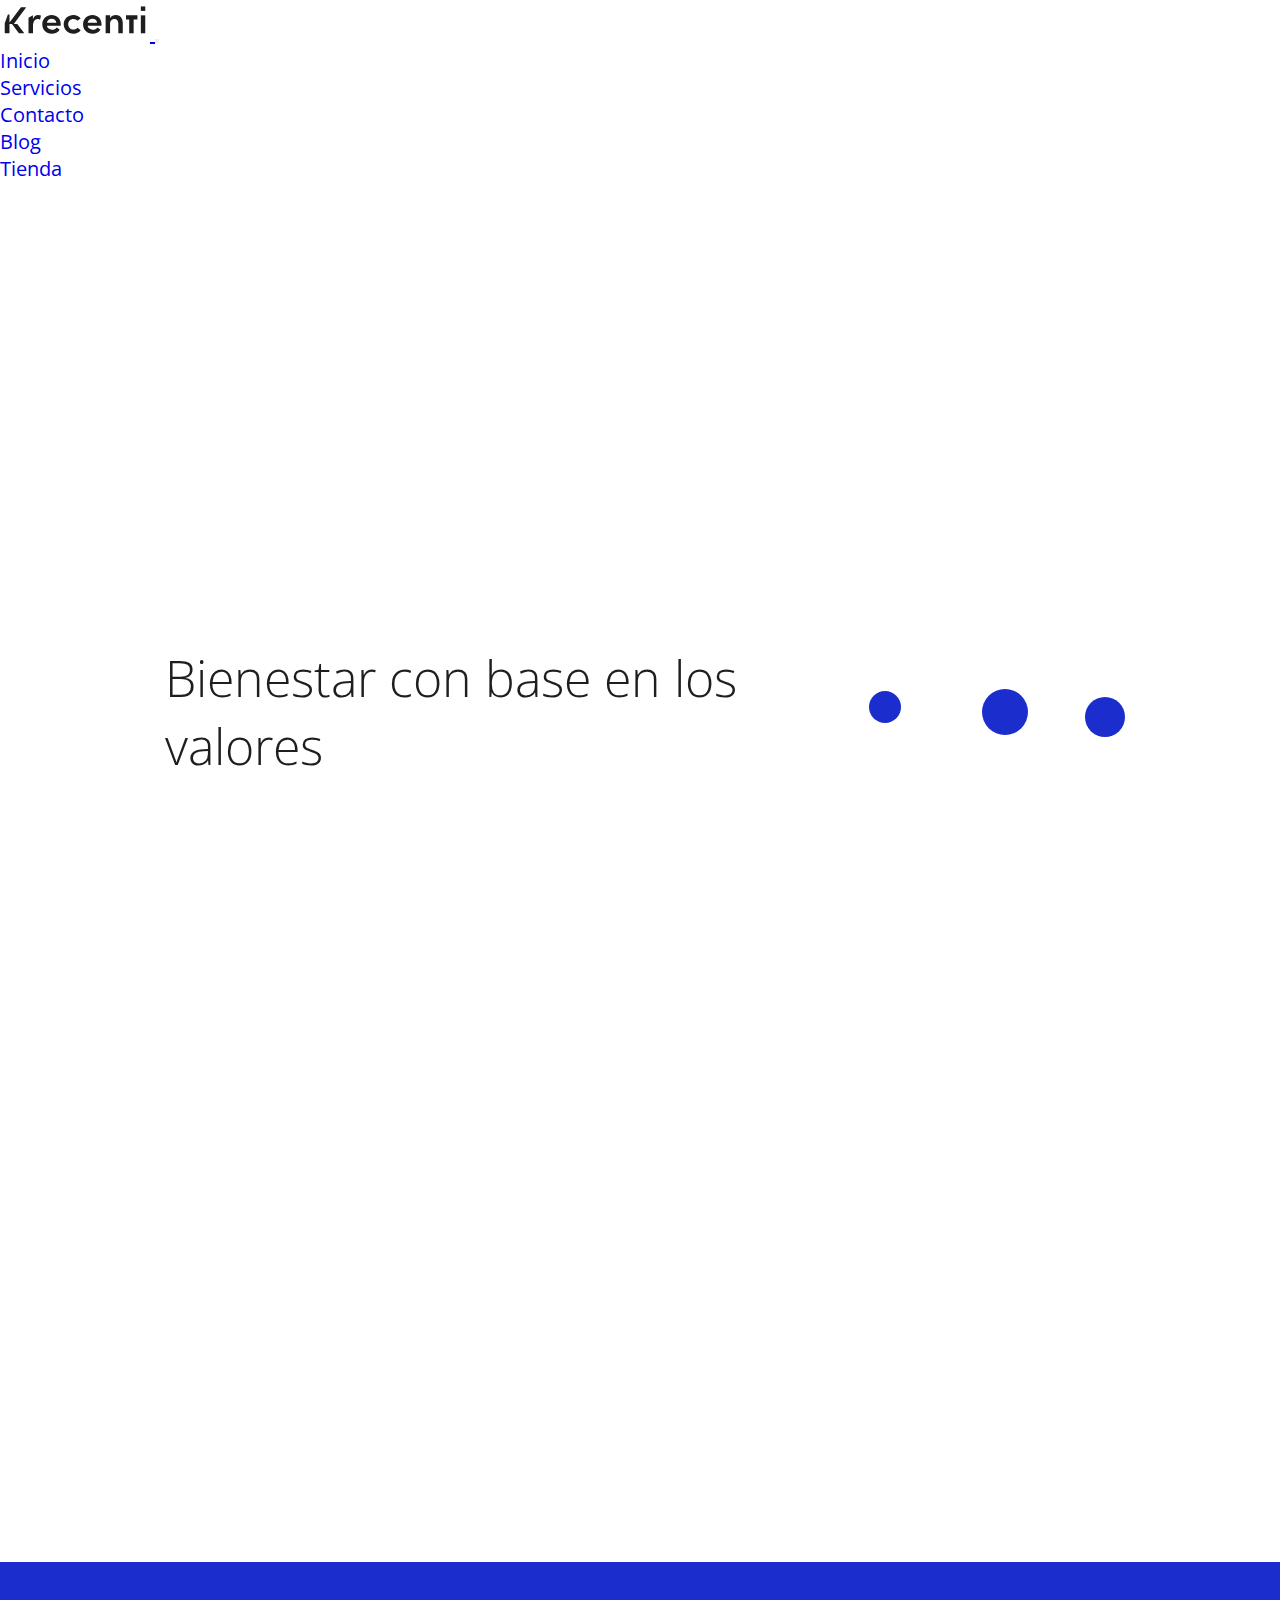
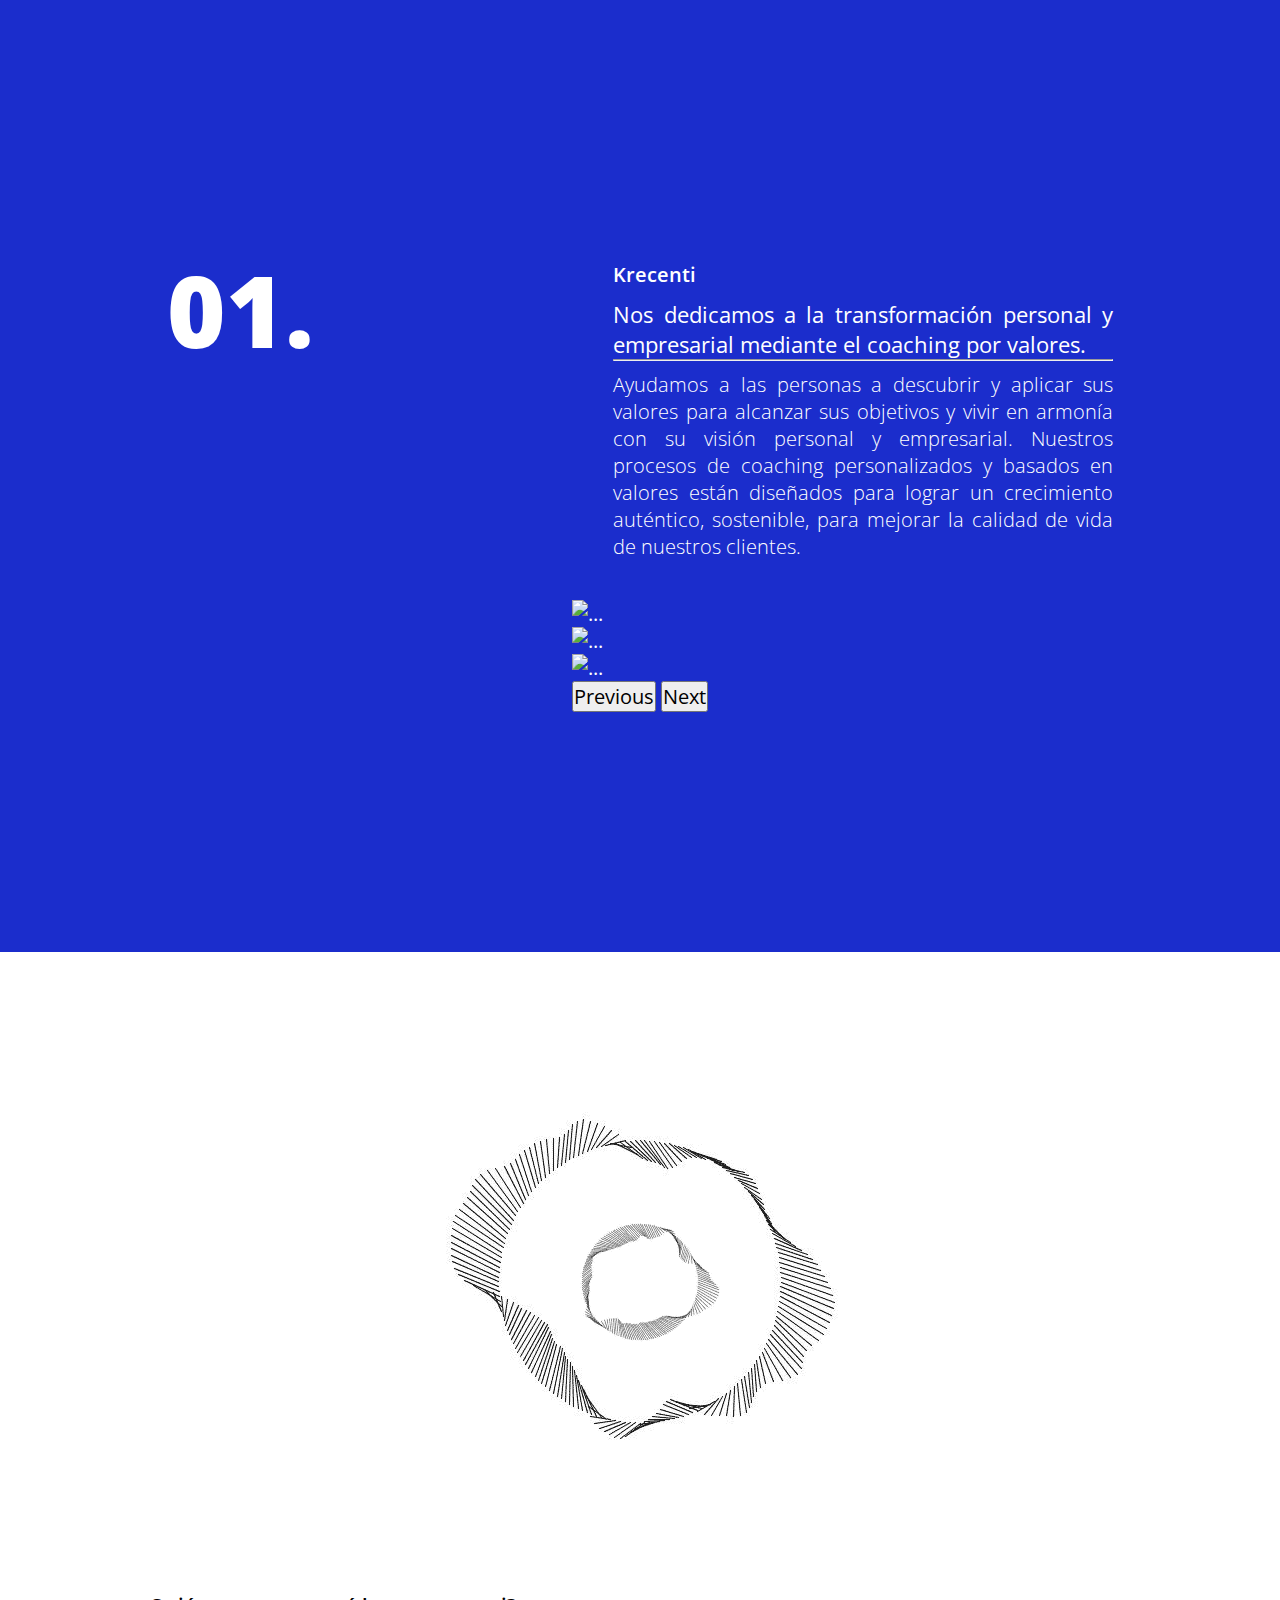
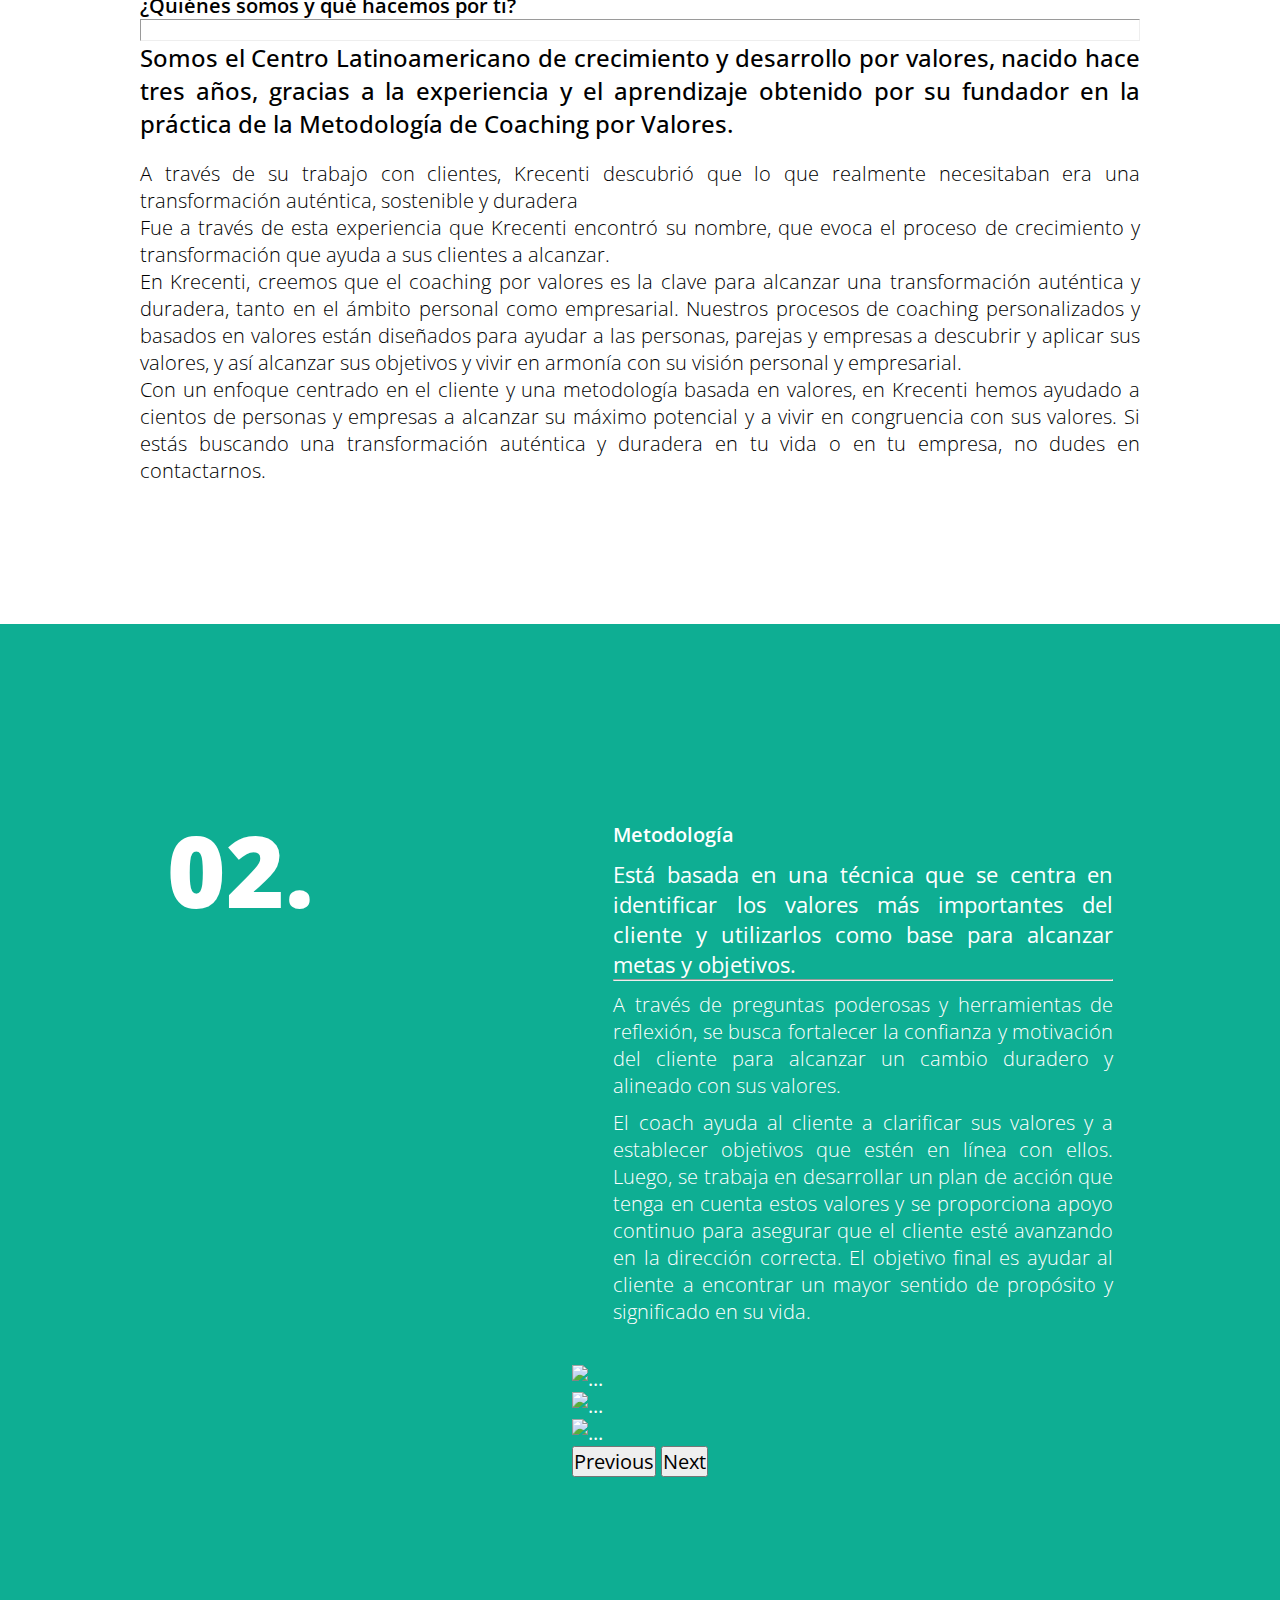
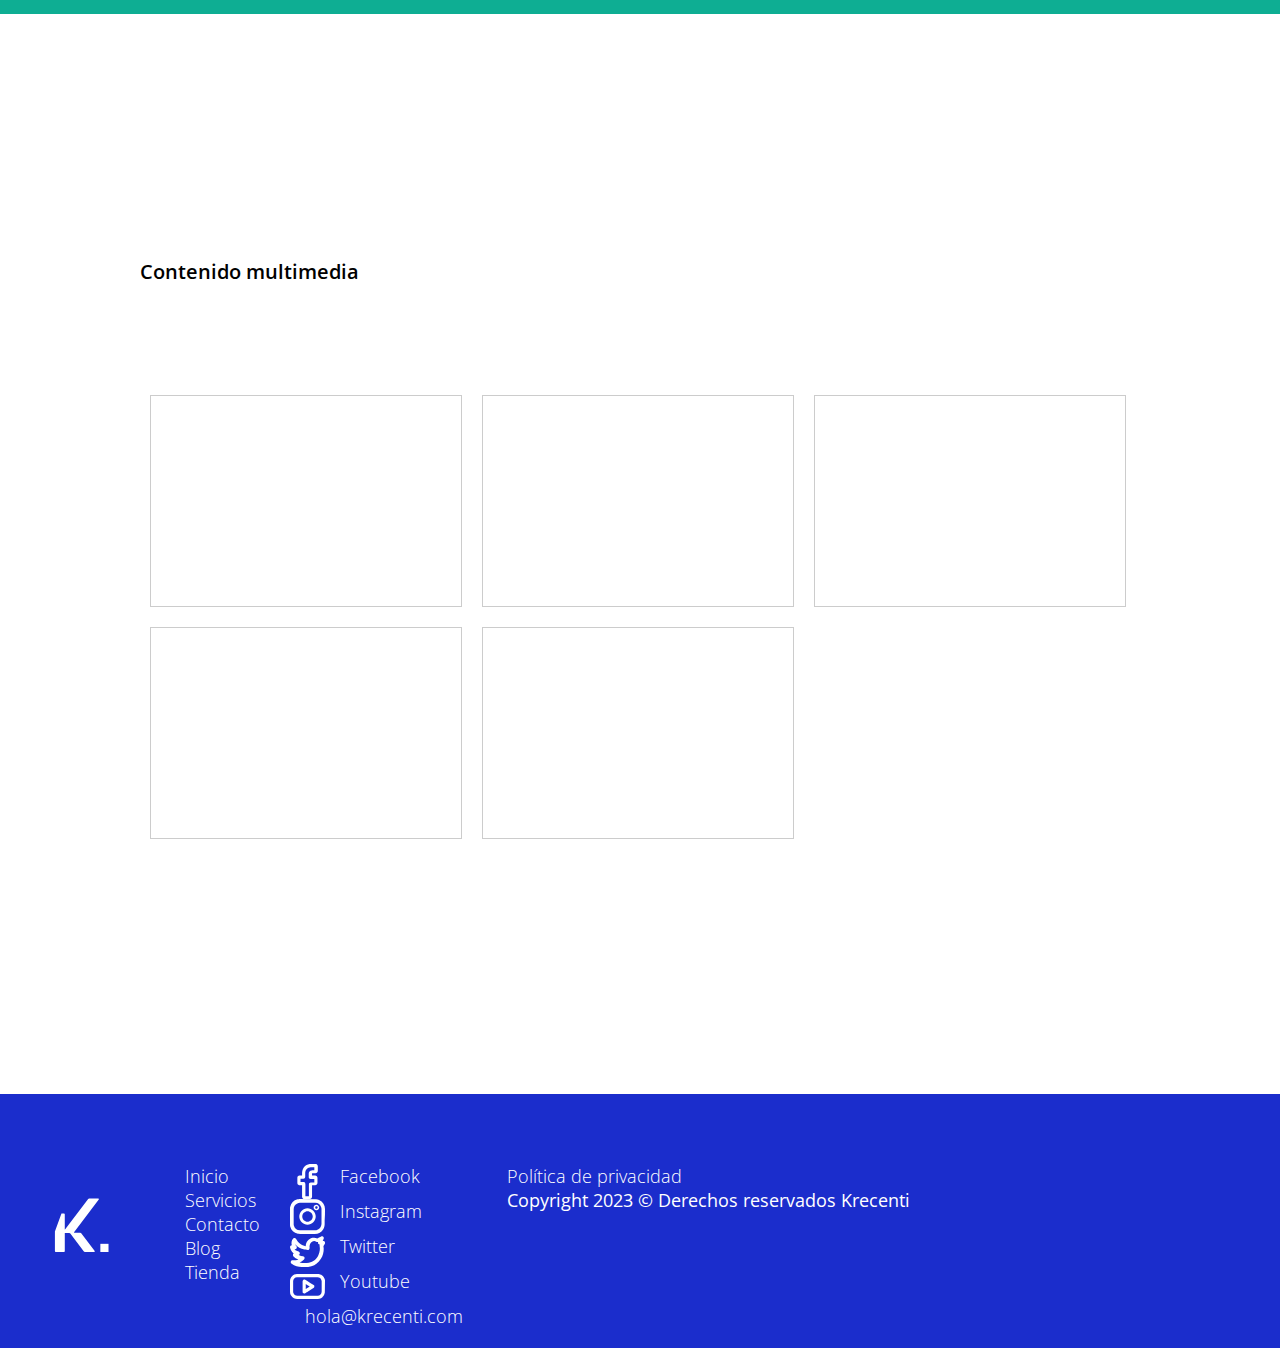
==== commit 38795b85: "Mejoras de iconografia -mejorasn servicios y contacto" ====
--- a/index.html
+++ b/index.html
@@ -40,7 +40,7 @@
             </li>
 
             <li class="nav-item ps-3">
-              <a class="nav-link" href="./pages/servicios.html">Servcios</a>
+              <a class="nav-link" href="./pages/servicios.html">Servicios</a>
             </li>
 
             <li class="nav-item ps-3">
@@ -57,10 +57,7 @@
 
 
           </ul>
-          <!-- <form class="d-flex" role="search">
-                  <input class="form-control me-2" type="search" placeholder="Buscar" aria-label="Search">
-                  <button class="btn btn-outline-success" type="submit">Buscar</button>
-                </form> -->
+
         </div>
       </div>
     </nav>
@@ -153,9 +150,11 @@
           <h3>¿Quiénes somos y qué hacemos por ti?</h3>
 
           <hr>
-          <p>Somos el Centro Latinoamericano de crecimiento y desarrollo por valores, que nació hace tres años, gracias
+          <p>Somos el Centro Latinoamericano de crecimiento y desarrollo por valores, nacido hace tres años, gracias
             a la experiencia y el aprendizaje obtenido por su fundador en la práctica de la Metodología de Coaching por
-            Valores. A través de su trabajo con clientes, Krecenti descubrió que lo que realmente necesitaban era una
+            Valores.</p>
+
+          <p>A través de su trabajo con clientes, Krecenti descubrió que lo que realmente necesitaban era una
             transformación auténtica, sostenible y duradera</p>
 
           <p>Fue a través de esta experiencia que Krecenti encontró su nombre, que evoca el proceso de crecimiento y
@@ -186,16 +185,16 @@
           <!-- Contiene solo la columna de texto -->
           <div class="contenedor_textos_seccion4">
             <h3>Metodología</h3>
+            <p>Está basada en una técnica que se centra en identificar los valores más
+              importantes del cliente y utilizarlos como base para alcanzar metas y objetivos.</p>
             <hr>
-            <p>La metodología de coaching por valores es una técnica que se centra en identificar los valores más
-              importantes del cliente y utilizarlos como base para alcanzar metas y objetivos. A través de preguntas
-              poderosas y herramientas de reflexión, se busca fortalecer la confianza y motivación del cliente para
-              alcanzar un cambio duradero y alineado con sus valores.
-              El coach ayuda al cliente a clarificar sus valores y a establecer objetivos que estén en línea con ellos.
+            <p>A través de preguntas poderosas y herramientas de reflexión, se busca fortalecer la confianza y
+              motivación del cliente para alcanzar un cambio duradero y alineado con sus valores.</p>
+
+            <p>El coach ayuda al cliente a clarificar sus valores y a establecer objetivos que estén en línea con ellos.
               Luego, se trabaja en desarrollar un plan de acción que tenga en cuenta estos valores y se proporciona
               apoyo continuo para asegurar que el cliente esté avanzando en la dirección correcta. El objetivo final es
-              ayudar al cliente a encontrar un mayor sentido de propósito y significado en su vida.
-              .</p>
+              ayudar al cliente a encontrar un mayor sentido de propósito y significado en su vida.</p>
           </div>
         </div>
 
@@ -278,11 +277,8 @@
 
 
     <div class="footer__contenedor">
-      <!-- containerf -->
-
 
       <div class="footer__contenedor-logo">
-        <!-- logof -->
 
         <!-- Simbolo de marca enlazado al index -->
         <a href="./index.html">
@@ -291,9 +287,6 @@
 
       </div>
 
-
-
-
       <ul class="footer__list">
 
         <li class="footer__list-item ">
--- a/css/style.css
+++ b/css/style.css
@@ -178,7 +178,7 @@
   flex-wrap: wrap;
   padding: 0rem 0rem 2rem 0rem;
   max-width: 1000px;
-  /* Ajuste de la numeracion de la seccion: 01. */ }
+  /* Ajuste de la numeracion de la seccion: 01. 02. */ }
   .container_cabecera_section2 h2 {
     width: 40%;
     display: flex;
@@ -208,6 +208,9 @@
     padding-top: 0.5em;
     margin: 0;
     font-weight: 300; }
+    .contenedor_textos_seccion2 p:first-of-type {
+      font-weight: 400;
+      font-size: 22px; }
 
 /* SECION3 INDEX */
 .container_seccion3_index {
@@ -229,14 +232,21 @@
     .container_seccion3_index article .contenedor_texto_seccion3 {
       margin: 0;
       text-align: justify;
+      font-weight: 300;
       padding: 3rem;
       max-width: 1800px; }
+      .container_seccion3_index article .contenedor_texto_seccion3 p:first-of-type {
+        font-size: x-large;
+        font-weight: 500;
+        padding-bottom: 1rem;
+        text-align: justify; }
       .container_seccion3_index article .contenedor_texto_seccion3 i {
         padding-bottom: 2rem; }
       .container_seccion3_index article .contenedor_texto_seccion3 h3 {
-        padding-bottom: 1rem;
         margin-bottom: 0;
         font-weight: 600; }
+      .container_seccion3_index article .contenedor_texto_seccion3 hr {
+        padding-bottom: 1rem; }
 
 /* SECCION4 INDEX */
 .container_seccion4_index {
@@ -260,7 +270,7 @@
   flex-wrap: wrap;
   padding: 0rem 0rem 2rem 0rem;
   max-width: 1000px;
-  /* Ajuste de la numeracion de la seccion: 01. */ }
+  /* Ajuste de la numeracion de la seccion: 01. 02. */ }
   .container_cabecera_section4 h2 {
     width: 40%;
     display: flex;
@@ -290,6 +300,9 @@
     padding-top: 0.5em;
     margin: 0;
     font-weight: 300; }
+    .contenedor_textos_seccion4 p:first-of-type {
+      font-weight: 400;
+      font-size: 22px; }
 
 /* SECCION5 INDEX */
 .container_seccion5_index {
@@ -358,16 +371,6 @@
 /* Media Querys Mobile L 425px */
 @media (max-width: 425px) {
   /* Modifica el area de texto */
-  .container_seccion1_index h1 {
-    display: flex;
-    flex-direction: column;
-    justify-content: center;
-    flex-wrap: wrap;
-    padding: 1em 1.25em 0.5em 1.25em;
-    margin-bottom: 0;
-    font-size: 1em;
-    width: 100%;
-    height: 8em; }
   .container_seccion1_index {
     display: flex;
     flex-direction: row;
@@ -377,22 +380,32 @@
     font-size: 2em;
     width: 100vw;
     height: 100vh; }
-  .container_animacion {
-    margin: 0;
-    width: 100%;
-    height: 2%;
-    padding: 0em;
-    display: flex;
-    align-items: center;
-    margin: 1em; }
-  .container_animacion svg {
-    display: flex;
-    flex-direction: row;
-    justify-content: center;
-    align-items: center;
-    margin: 0;
-    padding: 0;
-    width: 40%; }
+    .container_seccion1_index h1 {
+      display: flex;
+      flex-direction: column;
+      justify-content: center;
+      flex-wrap: wrap;
+      padding: 1em 1.25em 0.5em 1.25em;
+      margin-bottom: 0;
+      font-size: 1em;
+      width: 100%;
+      height: 8em; }
+    .container_seccion1_index .container_animacion {
+      margin: 0;
+      width: 100%;
+      height: 2%;
+      padding: 0em;
+      display: flex;
+      align-items: center;
+      margin: 1em; }
+      .container_seccion1_index .container_animacion svg {
+        display: flex;
+        flex-direction: row;
+        justify-content: center;
+        align-items: center;
+        margin: 0;
+        padding: 0;
+        width: 40%; }
   @keyframes float2 {
     0% {
       transform: translateY(0);
@@ -459,10 +472,10 @@
 
 /* Media Querys Mobile M 375px */
 @media (max-width: 375px) {
-  .container_animacion {
+  .container_seccion1_index .container_animacion {
     height: 10rem;
     margin: 0; }
-    .container_animacion svg {
+    .container_seccion1_index .container_animacion svg {
       height: 75%;
       width: 33%; } }
 
@@ -559,7 +572,7 @@
     align-items: start;
     max-width: 45em;
     padding: 5em 3em 5em 4em;
-    background-color: #d9e3e9;
+    background-color: #e2ebf1;
     border-radius: 5px;
     box-shadow: 0 0 10px #0000001a;
     width: 100vw;
@@ -621,51 +634,122 @@
 #tienda h2 {
   margin: 4em 2em 4em 2em; }
 
-.services_section_container {
+.main__contenedor--servicios {
   display: flex;
   flex-direction: column;
   align-items: center;
   padding: 4rem; }
-  .services_section_container .container_servicios {
+  .main__contenedor--servicios .main__subcontenedor--servicios {
     margin: 0; }
-    .services_section_container .container_servicios #titulo_servicios {
+    .main__contenedor--servicios .main__subcontenedor--servicios #titulo_servicios {
       background-color: #1B2DCC;
       color: #ffff;
       border-radius: 4px;
-      font-size: medium;
+      font-size: larger;
       font-weight: 600;
       padding: 0.5em 0em 0.5em 0em; }
-    .services_section_container .container_servicios p {
-      text-align: justify; }
-    .services_section_container .container_servicios span {
+    .main__contenedor--servicios .main__subcontenedor--servicios p {
+      text-align: justify;
+      font-weight: 300; }
+      .main__contenedor--servicios .main__subcontenedor--servicios p:first-of-type {
+        font-size: larger;
+        font-weight: 500; }
+    .main__contenedor--servicios .main__subcontenedor--servicios span {
       font-weight: 600;
       padding: 0.25em 0.25em 0.25em 0em; }
-    .services_section_container .container_servicios li {
+    .main__contenedor--servicios .main__subcontenedor--servicios li {
       padding: 0.5em; }
-    .services_section_container .container_servicios h3 {
-      background-color: #0EAE93;
+    .main__contenedor--servicios .main__subcontenedor--servicios h3 {
+      background-color: #0059fd;
       color: #ffff;
-      border-radius: 4px;
+      border-radius: 1px;
       font-size: medium;
-      font-weight: 600;
-      padding: 0.5em 0em 0.5em 0em; }
-    .services_section_container .container_servicios .card-body {
-      background-color: #ffff; }
-  .services_section_container .text-center {
+      font-weight: 400;
+      padding: 0.5em 0em 0.5em 0em;
+      text-align: center; }
+      .main__contenedor--servicios .main__subcontenedor--servicios h3:hover {
+        scale: 1.125;
+        transition: 0.4s cubic-bezier(0.85, 0.1, 0.615, 0.555);
+        font-weight: 600; }
+    .main__contenedor--servicios .main__subcontenedor--servicios .card-body {
+      background-color: #e2ebf1;
+      text-align: center;
+      padding: 2rem; }
+      .main__contenedor--servicios .main__subcontenedor--servicios .card-body .main__wrapper--servicios {
+        display: flex;
+        flex-direction: row;
+        flex-wrap: nowrap;
+        align-items: baseline;
+        text-align: left; }
+        .main__contenedor--servicios .main__subcontenedor--servicios .card-body .main__wrapper--servicios i {
+          color: #D33226; }
+          .main__contenedor--servicios .main__subcontenedor--servicios .card-body .main__wrapper--servicios i:hover {
+            transform: rotate(360deg);
+            transition: 0.4s cubic-bezier(0.655, 0.1, 0.615, 0.555); }
+      .main__contenedor--servicios .main__subcontenedor--servicios .card-body .btn-group {
+        align-self: center;
+        padding-top: 3rem; }
+        .main__contenedor--servicios .main__subcontenedor--servicios .card-body .btn-group button {
+          padding: 0.5rem;
+          font-size: 14px;
+          font-weight: 600;
+          background-color: #1B2DCC;
+          color: #ffff;
+          border-radius: 4px;
+          border: none; }
+          .main__contenedor--servicios .main__subcontenedor--servicios .card-body .btn-group button:hover {
+            background-color: #D33226;
+            transition: 0.4s cubic-bezier(0.655, 0.1, 0.615, 0.555); }
+        .main__contenedor--servicios .main__subcontenedor--servicios .card-body .btn-group ul {
+          background-color: rgba(231, 233, 248, 0.842);
+          border: 1px solid #dbdbdb;
+          box-shadow: -2px 2px 6px rgba(0, 0, 0, 0.4);
+          padding: 0.70rem;
+          z-index: 5; }
+          .main__contenedor--servicios .main__subcontenedor--servicios .card-body .btn-group ul p {
+            margin-bottom: 5px;
+            padding: 0 1rem 0 0rem;
+            font-size: medium;
+            font-weight: 600; }
+          .main__contenedor--servicios .main__subcontenedor--servicios .card-body .btn-group ul hr {
+            margin: 0 0 0.25rem 0; }
+          .main__contenedor--servicios .main__subcontenedor--servicios .card-body .btn-group ul li {
+            display: inline-block;
+            width: fit-content;
+            padding: 0.25rem 0.3rem; }
+          .main__contenedor--servicios .main__subcontenedor--servicios .card-body .btn-group ul a {
+            list-style: none;
+            text-decoration: none;
+            font-size: small;
+            font-weight: 500; }
+          .main__contenedor--servicios .main__subcontenedor--servicios .card-body .btn-group ul .main__wrapper--iconos {
+            color: #1B2DCC; }
+            .main__contenedor--servicios .main__subcontenedor--servicios .card-body .btn-group ul .main__wrapper--iconos i:hover {
+              color: #0059fd;
+              transform: translateY(-4px);
+              transition: 0.4s cubic-bezier(0.655, 0.1, 0.615, 0.555); }
+  .main__contenedor--servicios .text-center {
     font-size: 28px;
     padding-bottom: 1rem; }
 
 /* ------Media Querys Tablet 768px----------- */
-.services_section_container {
-  display: flex;
-  flex-direction: column;
-  align-items: center;
-  padding: 2rem; }
-
-.header_sections {
-  padding-right: 1rem; }
-
-.header_sections {
+@media (max-width: 768px) {
+  .main__contenedor--servicios {
+    display: flex;
+    flex-direction: column;
+    align-items: center;
+    padding: 2rem; }
+  .main__header {
+    padding-right: 1rem; } }
+
+/* ------Media Querys Mobile S 320px----------- */
+@media (max-width: 768px) {
+  .main__contenedor--servicios {
+    padding: 0.5rem; }
+    .main__contenedor--servicios .main__subcontenedor--servicios .card-body {
+      padding: 0.5rem; } }
+
+.main__header {
   background-image: linear-gradient(to right, #1B2DCC, #0059fd);
   min-height: 10rem;
   color: white;
@@ -691,7 +775,7 @@
       scale: 1.03125;
       transition: background-color, scale 0.3s ease-in-out; }
   .container_tienda .card-body {
-    background-color: #d9e3e9; }
+    background-color: #e2ebf1; }
   .container_tienda .contenedor_boton {
     padding: 4rem 0rem;
     margin-top: 4rem;
@@ -727,7 +811,7 @@
   .blog .card-title {
     font-size: 16px; }
   .blog .card-body {
-    background-color: #d9e3e9;
+    background-color: #e2ebf1;
     font-size: medium; }
     .blog .card-body a {
       background-color: #0EAE93;
@@ -735,7 +819,7 @@
       border: none;
       font-size: small; }
   .blog .page-link {
-    background-color: #0EAE93;
+    background-color: #0059fd;
     border-radius: 4px;
     color: #ffff; }
     .blog .page-link:hover {
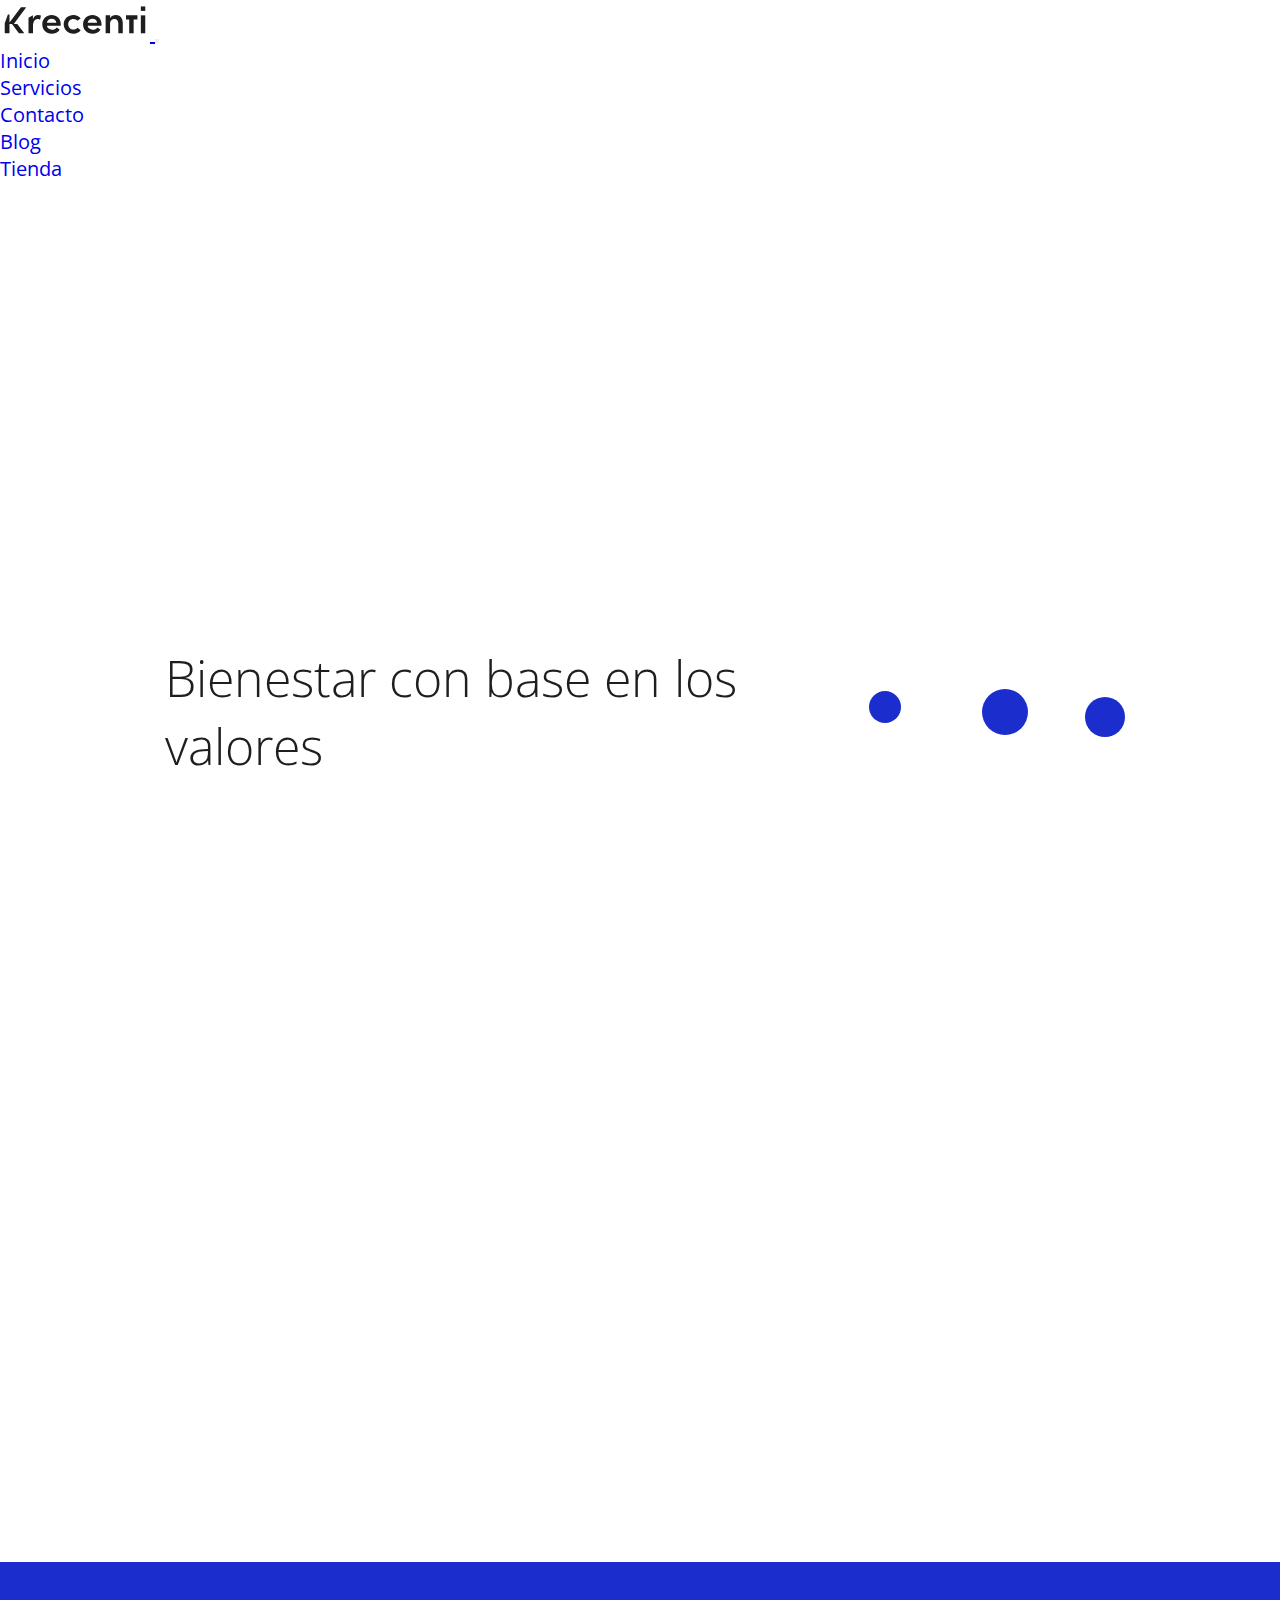
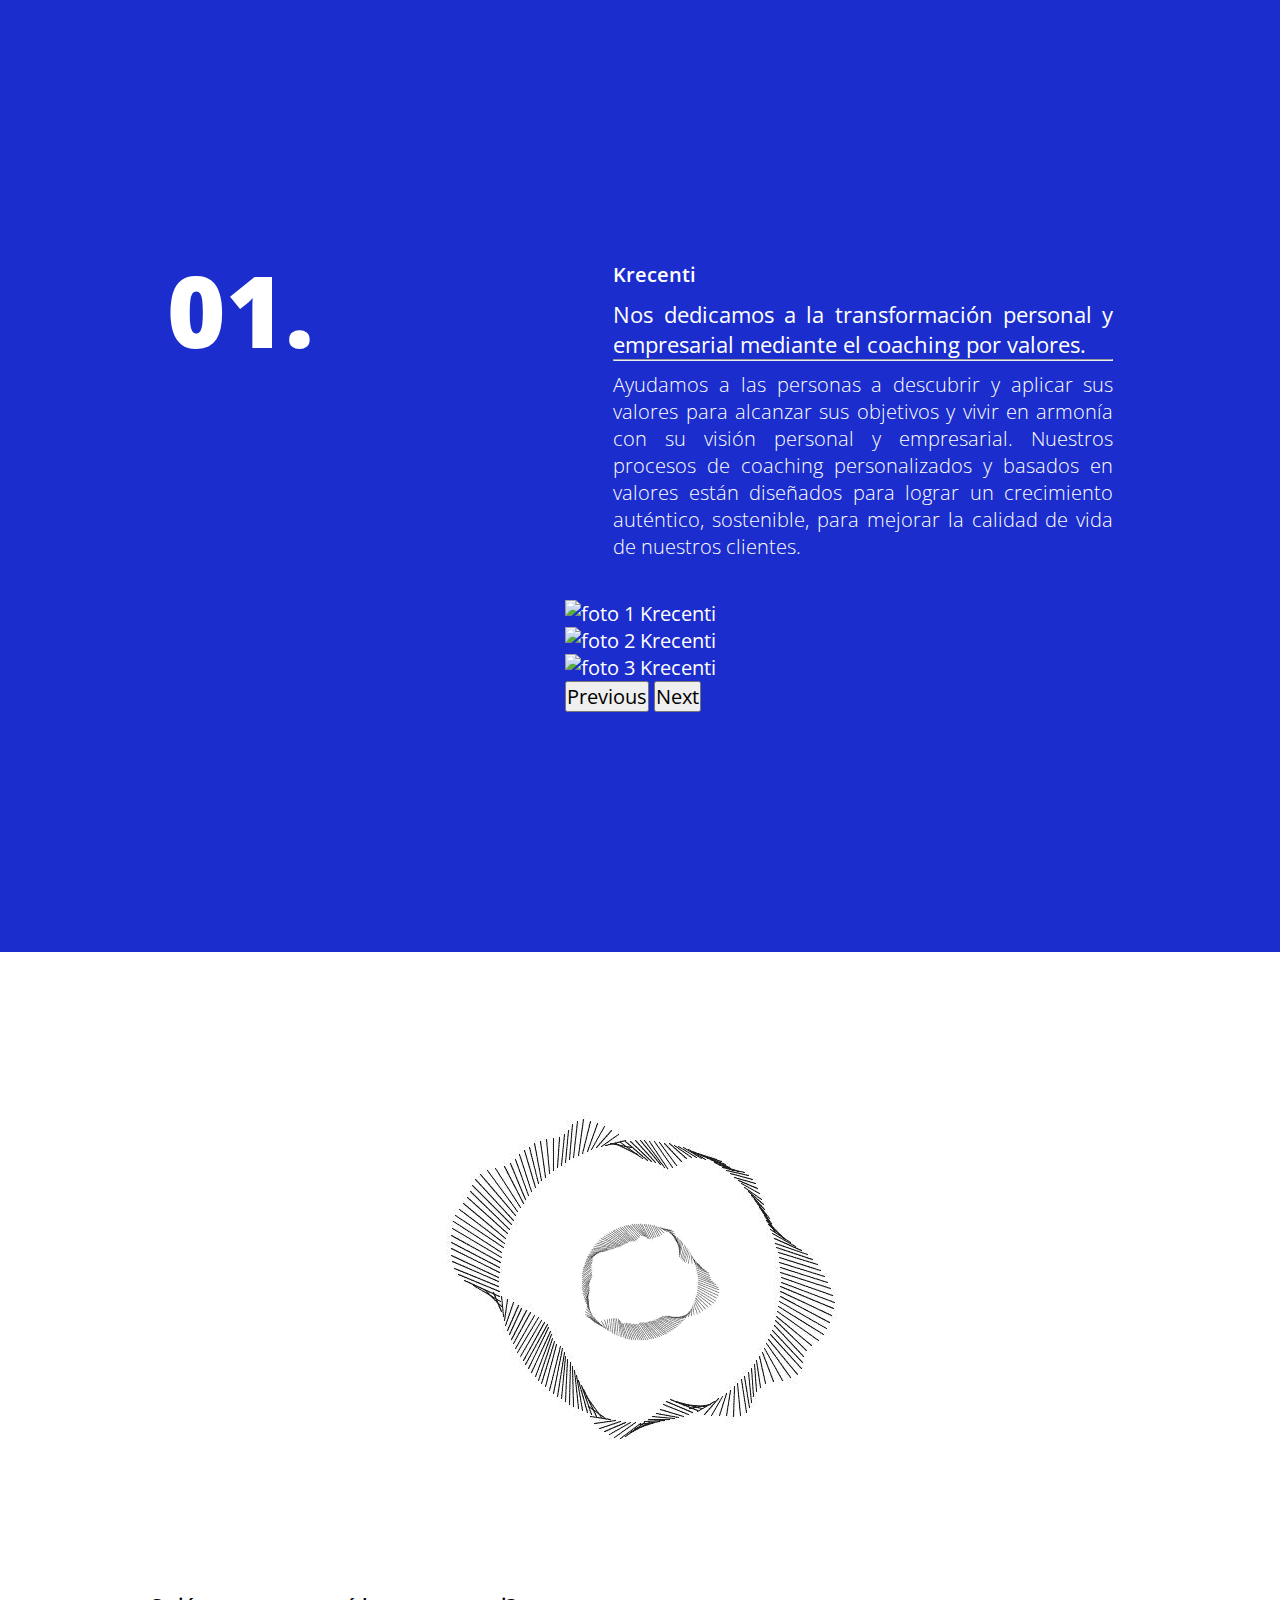
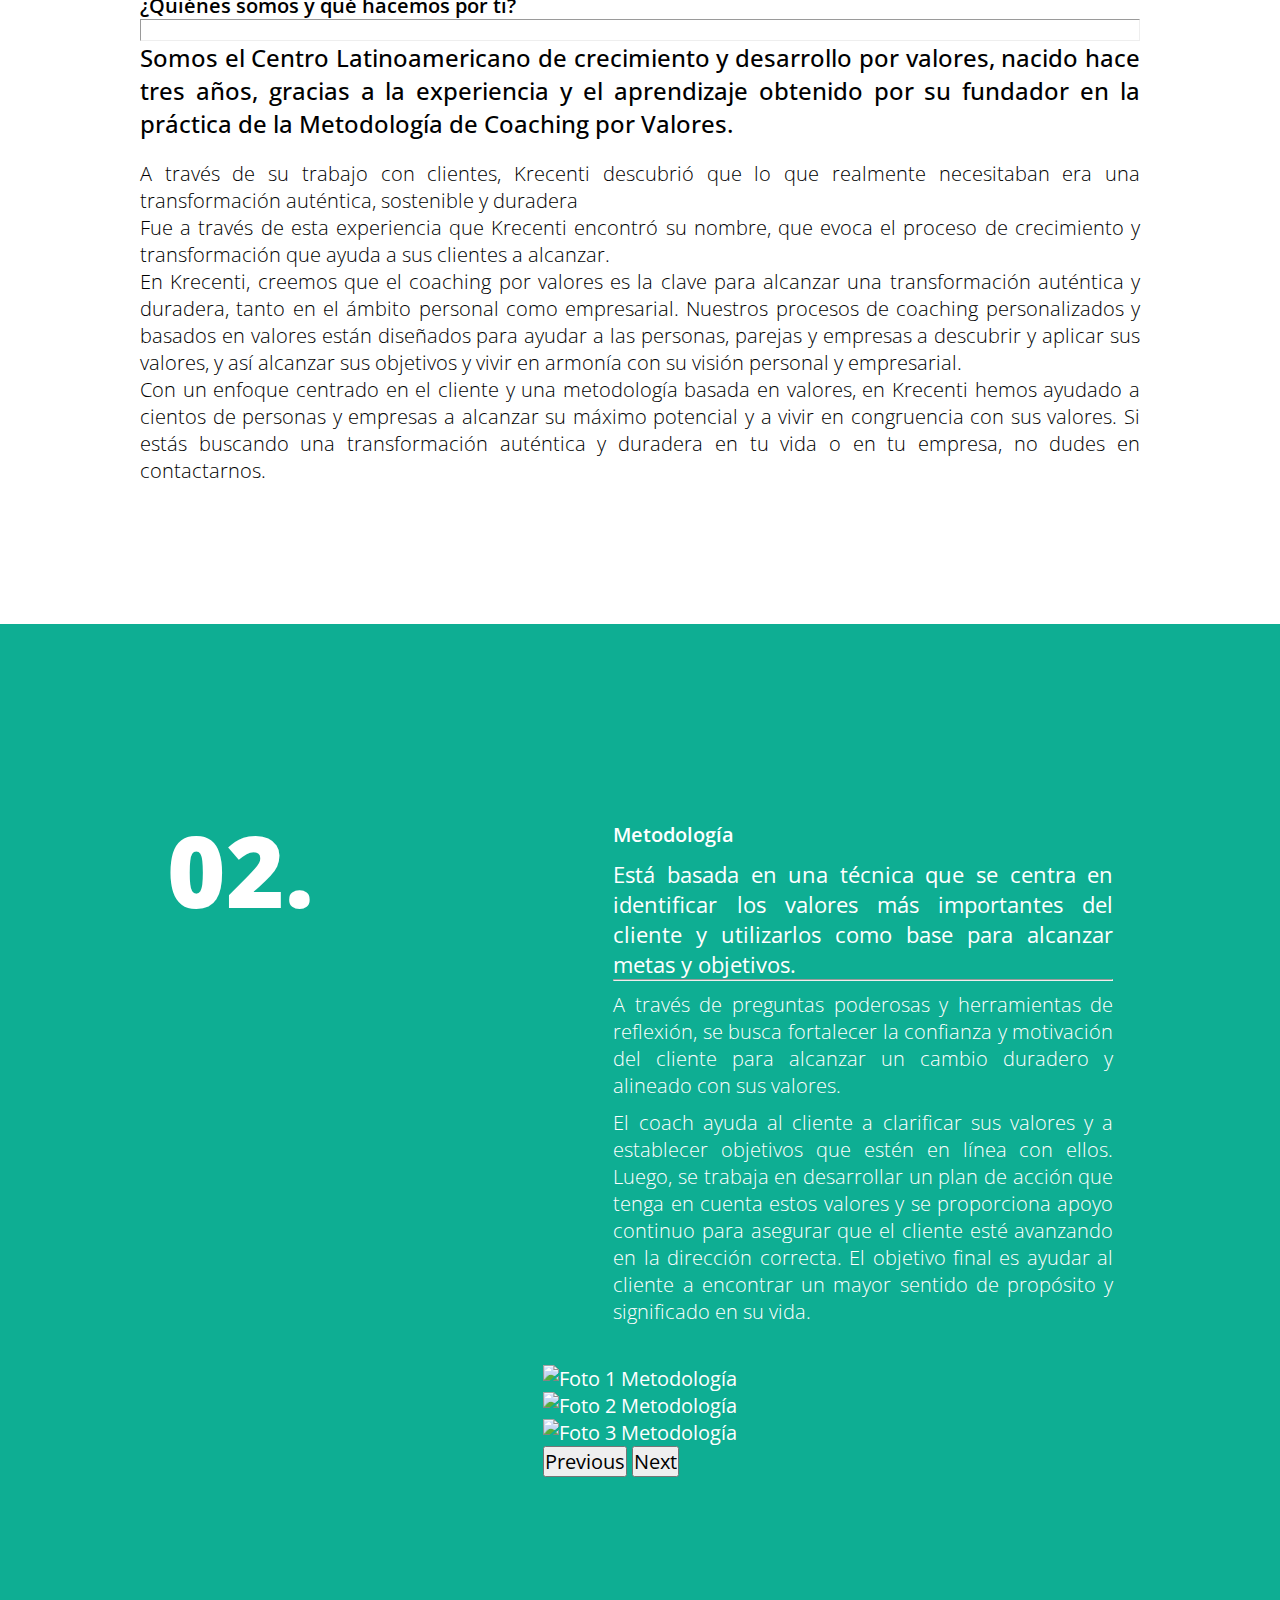
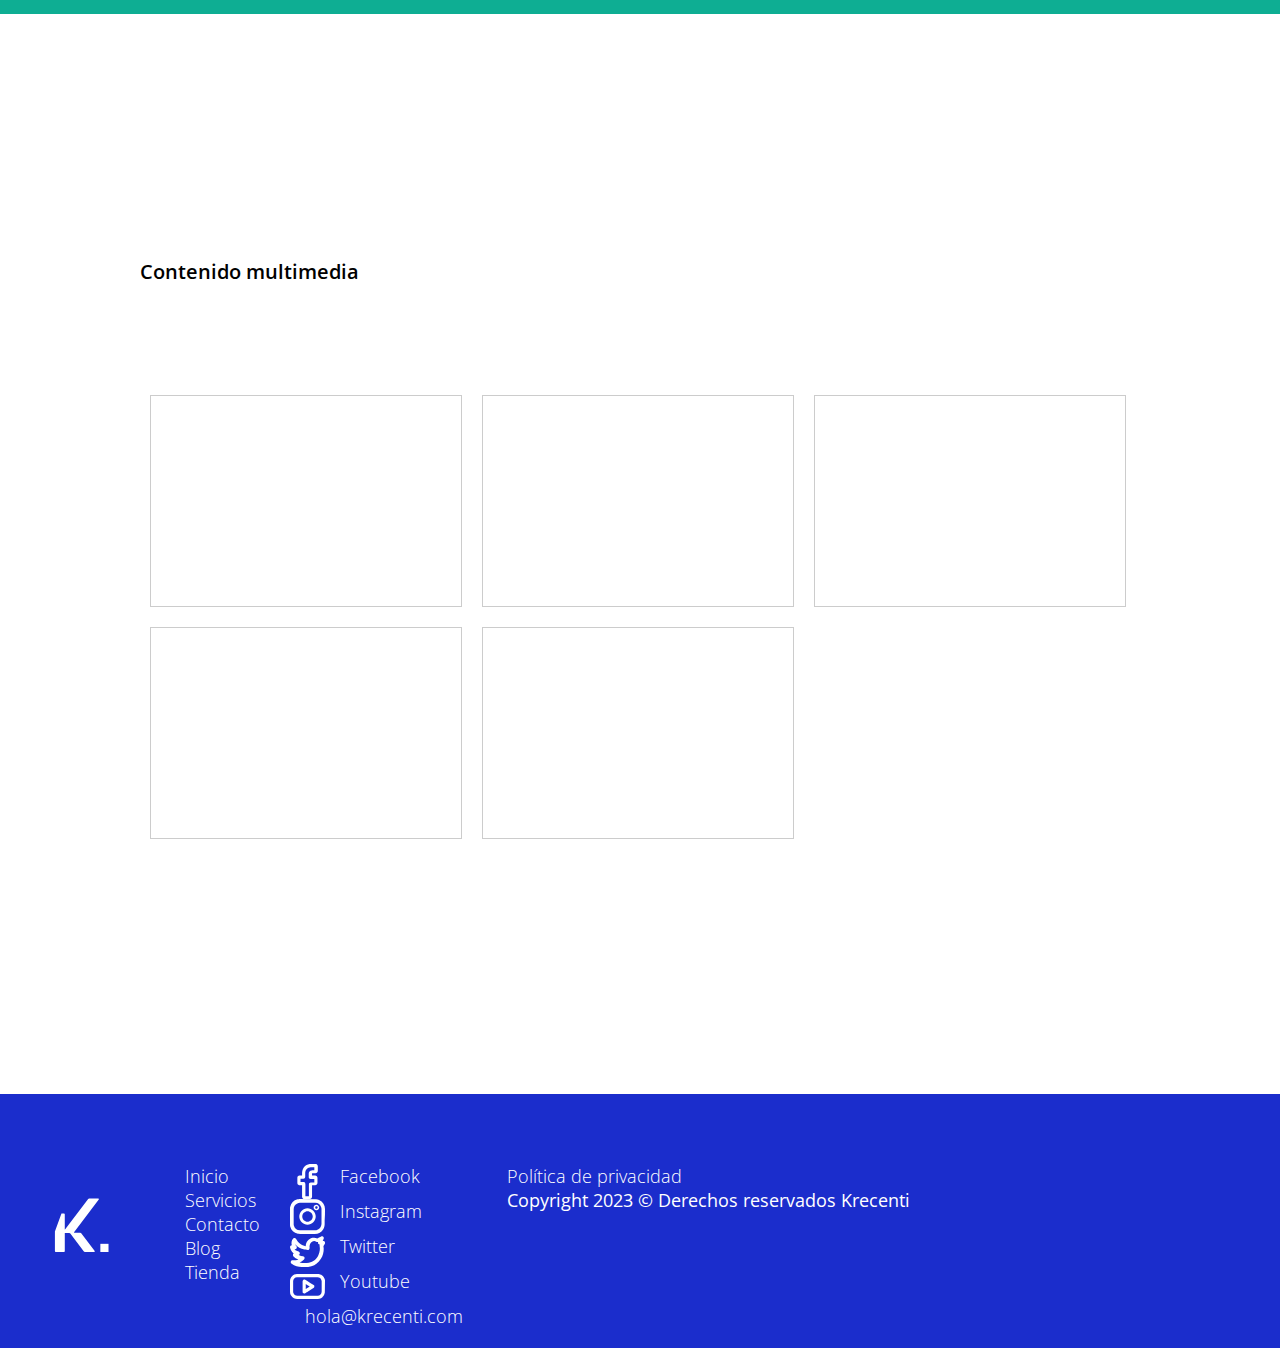
==== commit 315d354a: "se agregaron algunas mejoras y se incluyo el contenido de la seccion de blog entre otros" ====
--- a/index.html
+++ b/index.html
@@ -5,7 +5,8 @@
   <meta charset="utf-8">
   <meta name="viewport" content="width=device-width, initial-scale=1">
   <meta name="keywords" content="coaching, valores, crecimiento, personal, desarrollo, coach, terapia">
-  <meta name="descrition" content="Coaching por valores">
+  <meta name="descrition" content="Coaching por valores. Crecimiento personal y empresarial basado en valores. Una técnica que se centra en identificar los valores más
+  importantes y utilizarlos como base para alcanzar metas y objetivos">
   <link href="https://cdn.jsdelivr.net/npm/bootstrap@5.3.0-alpha3/dist/css/bootstrap.min.css" rel="stylesheet"
     integrity="sha384-KK94CHFLLe+nY2dmCWGMq91rCGa5gtU4mk92HdvYe+M/SXH301p5ILy+dN9+nJOZ" crossorigin="anonymous">
   <link rel="stylesheet" href="./css/style.css">
@@ -19,7 +20,7 @@
   <header>
     <nav class="navbar bg-light navbar-expand-lg">
       <div class="container-fluid px-5 py-4">
-        <a class="navbar-brand" href="/index.html">
+        <a class="navbar-brand" href="./index.html">
           <img class="logo" src="./assets/brand/SVG/main_black.svg" alt="Krecenti Logo" width="150px">
         </a>
 
@@ -108,13 +109,13 @@
           <div id="carouselExampleAutoplaying" class="carousel slide" data-bs-ride="carousel">
             <div class="carousel-inner">
               <div class="carousel-item active">
-                <img src="https://picsum.photos/1000/600" class="d-block w-100" alt="...">
+                <img src="https://picsum.photos/1000/600" class="d-block w-100" alt="foto 1 Krecenti">
               </div>
               <div class="carousel-item">
-                <img src="https://picsum.photos/1000/601" class="d-block w-100" alt="...">
+                <img src="https://picsum.photos/1000/601" class="d-block w-100" alt="foto 2 Krecenti">
               </div>
               <div class="carousel-item">
-                <img src="https://picsum.photos/1000/599" class="d-block w-100" alt="...">
+                <img src="https://picsum.photos/1000/599" class="d-block w-100" alt="foto 3 Krecenti">
               </div>
             </div>
             <button class="carousel-control-prev" type="button" data-bs-target="#carouselExampleAutoplaying"
@@ -142,7 +143,7 @@
 
         <!-- Contenedor ilustracion -->
 
-        <img src="./assets/img/circular_wave_animation.gif" alt="">
+        <img src="./assets/img/circular_wave_animation.gif" alt="Animación circular">
         <!-- Contenedor Textos -->
         <div class="contenedor_texto_seccion3 container-fluid">
 
@@ -203,13 +204,13 @@
           <div id="carouselExampleAutoplaying" class="carousel slide" data-bs-ride="carousel">
             <div class="carousel-inner">
               <div class="carousel-item active">
-                <img src="https://picsum.photos/1000/599" class="d-block w-100" alt="...">
+                <img src="https://picsum.photos/1000/599" class="d-block w-100" alt="Foto 1 Metodología">
               </div>
               <div class="carousel-item">
-                <img src="https://picsum.photos/1000/600" class="d-block w-100" alt="...">
+                <img src="https://picsum.photos/1000/600" class="d-block w-100" alt="Foto 2 Metodología">
               </div>
               <div class="carousel-item">
-                <img src="https://picsum.photos/999/600" class="d-block w-100" alt="...">
+                <img src="https://picsum.photos/999/600" class="d-block w-100" alt="Foto 3 Metodología">
               </div>
             </div>
             <button class="carousel-control-prev" type="button" data-bs-target="#carouselExampleAutoplaying"
--- a/css/style.css
+++ b/css/style.css
@@ -805,34 +805,40 @@
   #tienda {
     margin: 0; } }
 
-.blog {
+.main__blog {
   padding: 2em;
   overflow: hidden; }
-  .blog .card-title {
+  .main__blog h3 {
+    padding-bottom: 0.5rem;
+    margin: 0; }
+  .main__blog h6 {
+    font-weight: 300;
+    padding: 0 0 4rem 0.125rem; }
+  .main__blog .card-title {
     font-size: 16px; }
-  .blog .card-body {
+  .main__blog .card-body {
     background-color: #e2ebf1;
     font-size: medium; }
-    .blog .card-body a {
+    .main__blog .card-body a {
       background-color: #0EAE93;
       border-radius: 4px;
       border: none;
       font-size: small; }
-  .blog .page-link {
+  .main__blog .page-link {
     background-color: #0059fd;
     border-radius: 4px;
     color: #ffff; }
-    .blog .page-link:hover {
+    .main__blog .page-link:hover {
       scale: 1.0625;
       border-radius: 0; }
-  .blog .card-img-top:hover {
+  .main__blog .card-img-top:hover {
     scale: 1.03125;
     transition: scale 0.3s ease-in-out; }
-  .blog h5 {
+  .main__blog h5 {
     font-weight: 600; }
-  .blog .card-body a {
+  .main__blog .card-body a {
     background-color: #1B2DCC; }
-    .blog .card-body a:hover {
+    .main__blog .card-body a:hover {
       background-color: #0EAE93;
       scale: 1.03125;
       transition: background-color, scale 0.3s ease-in-out; }
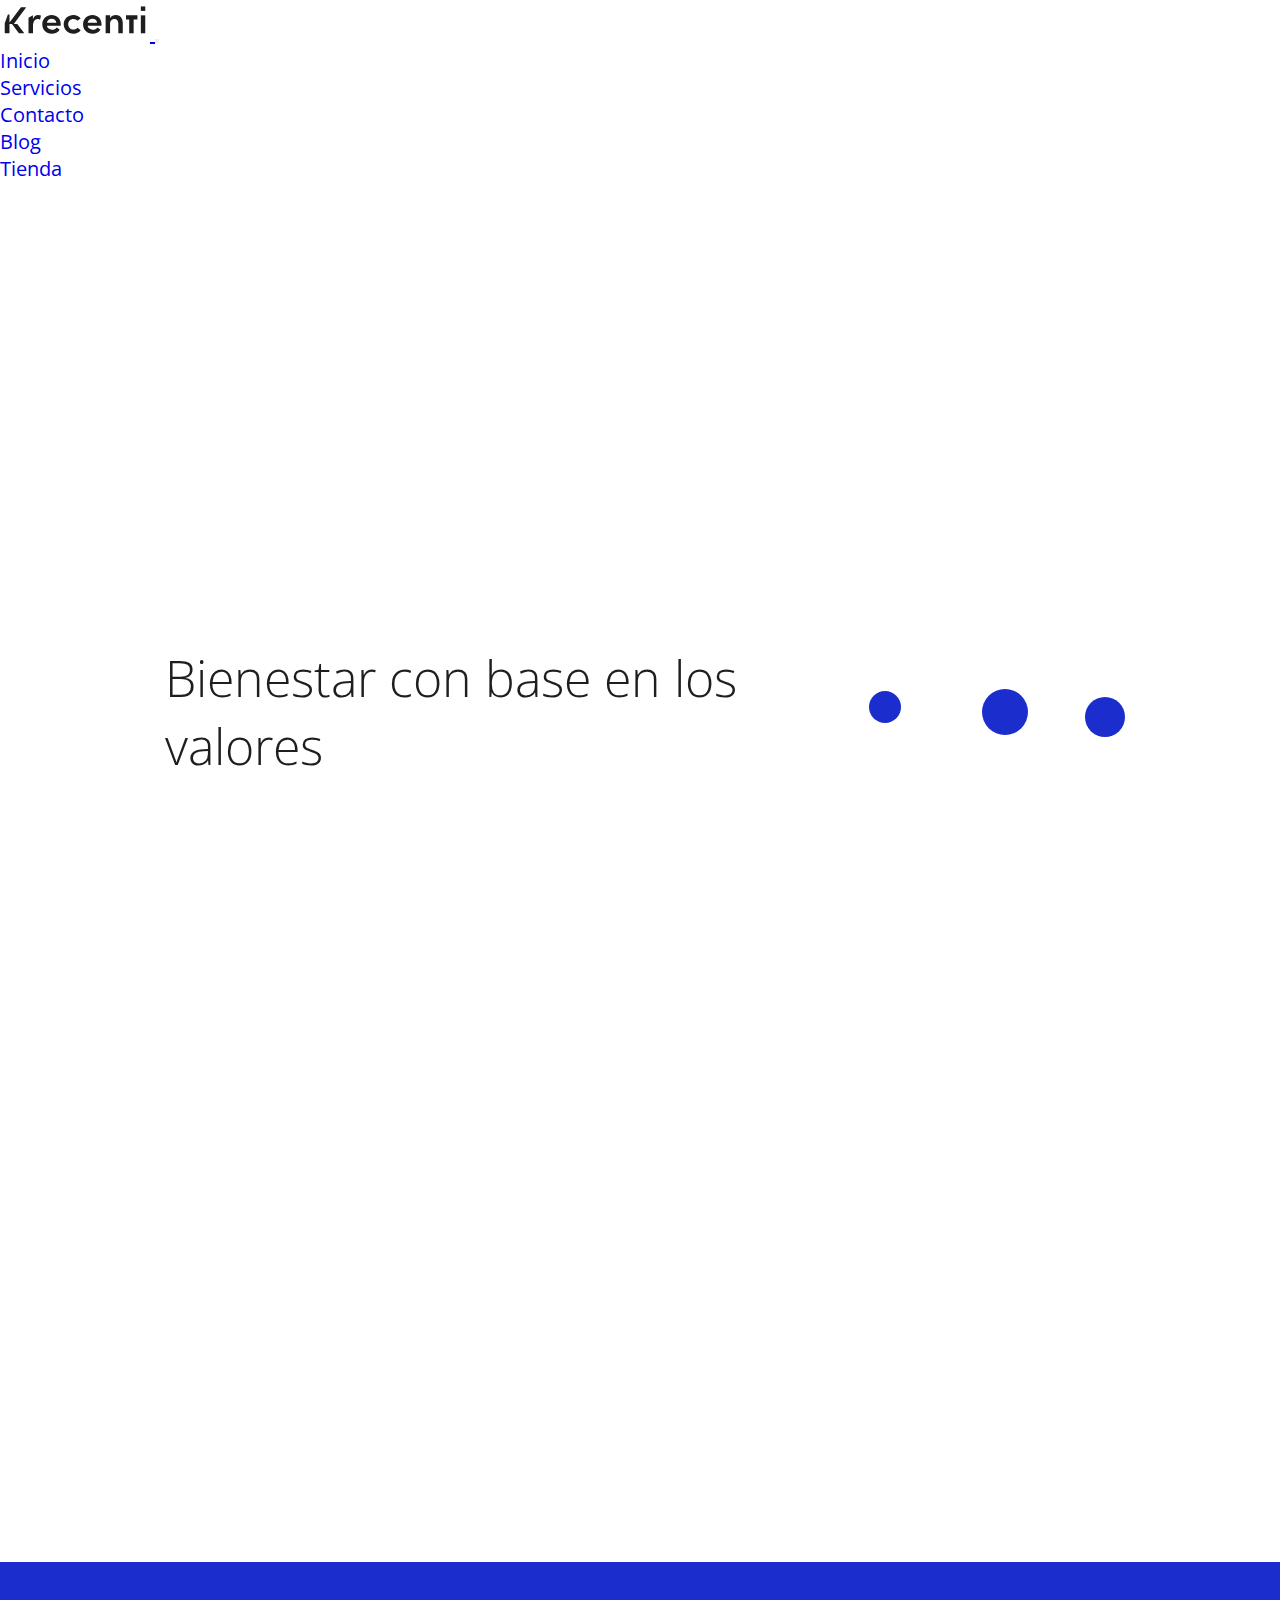
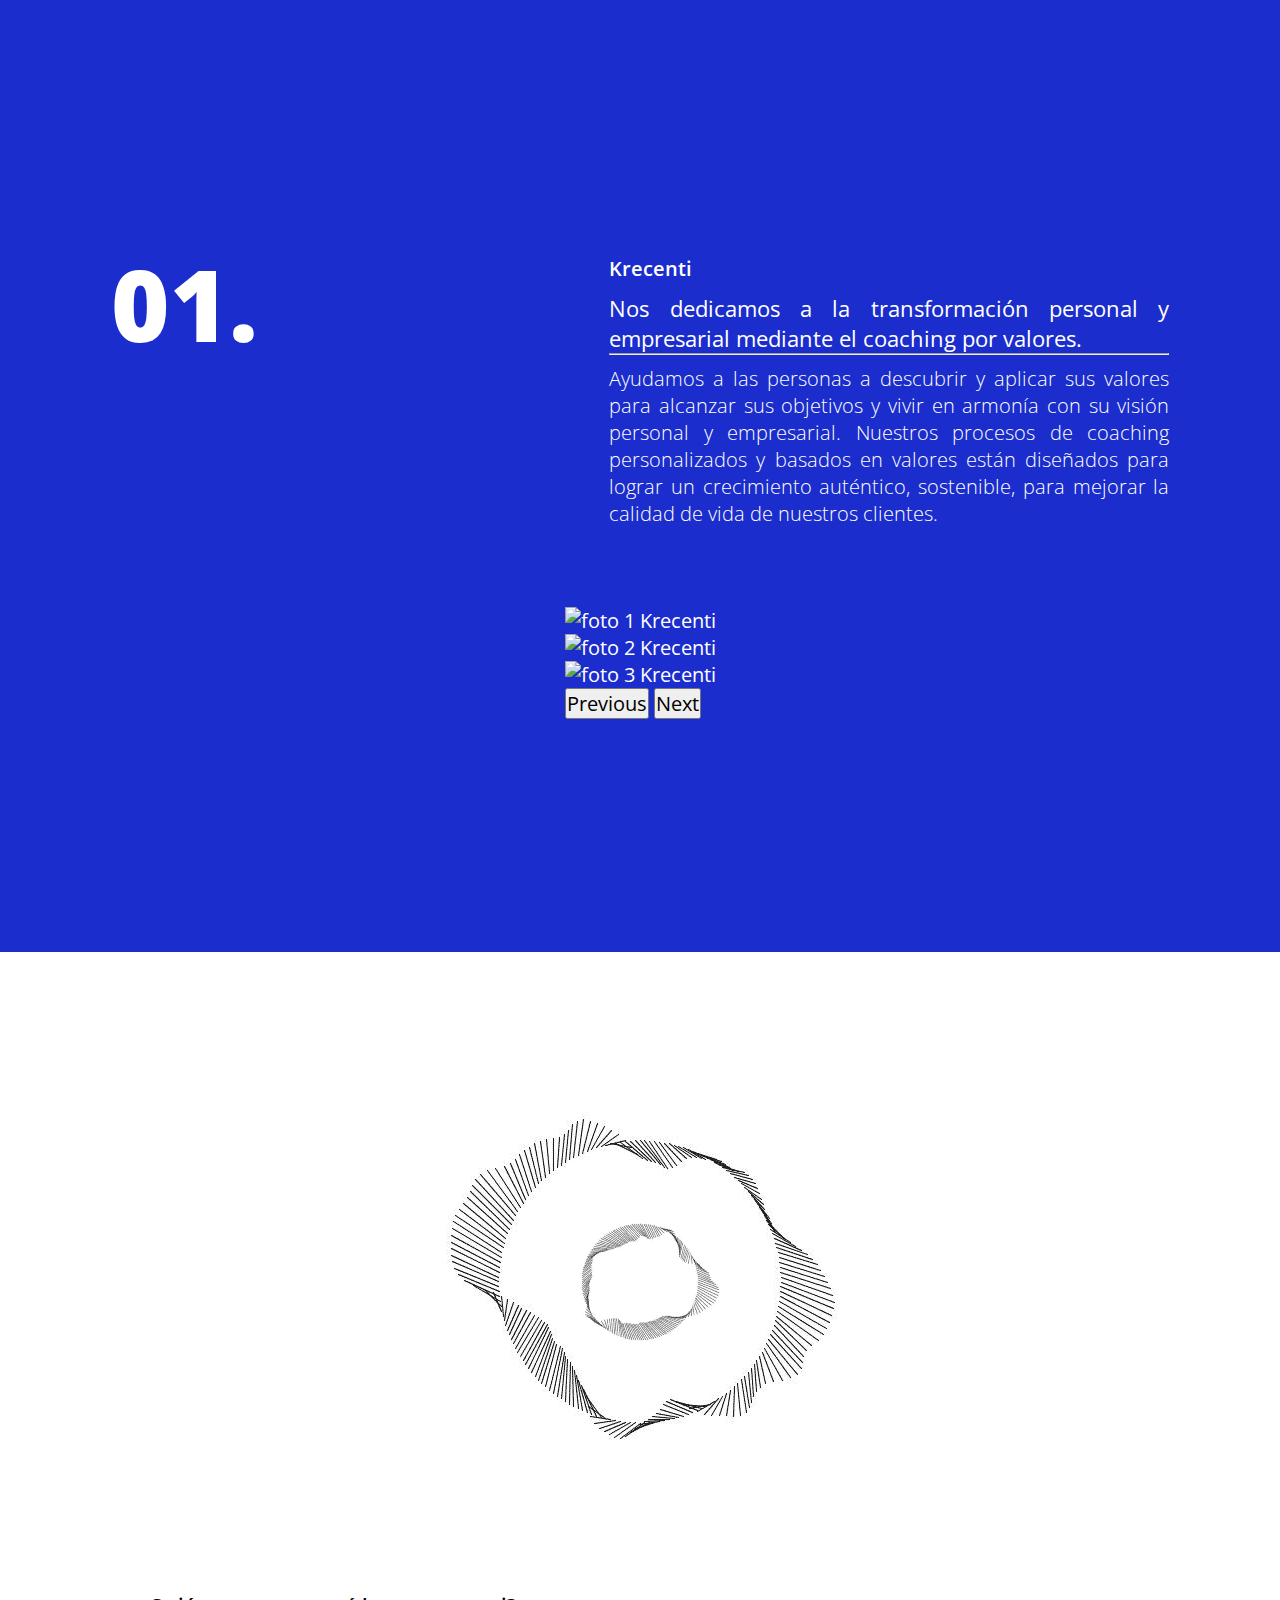
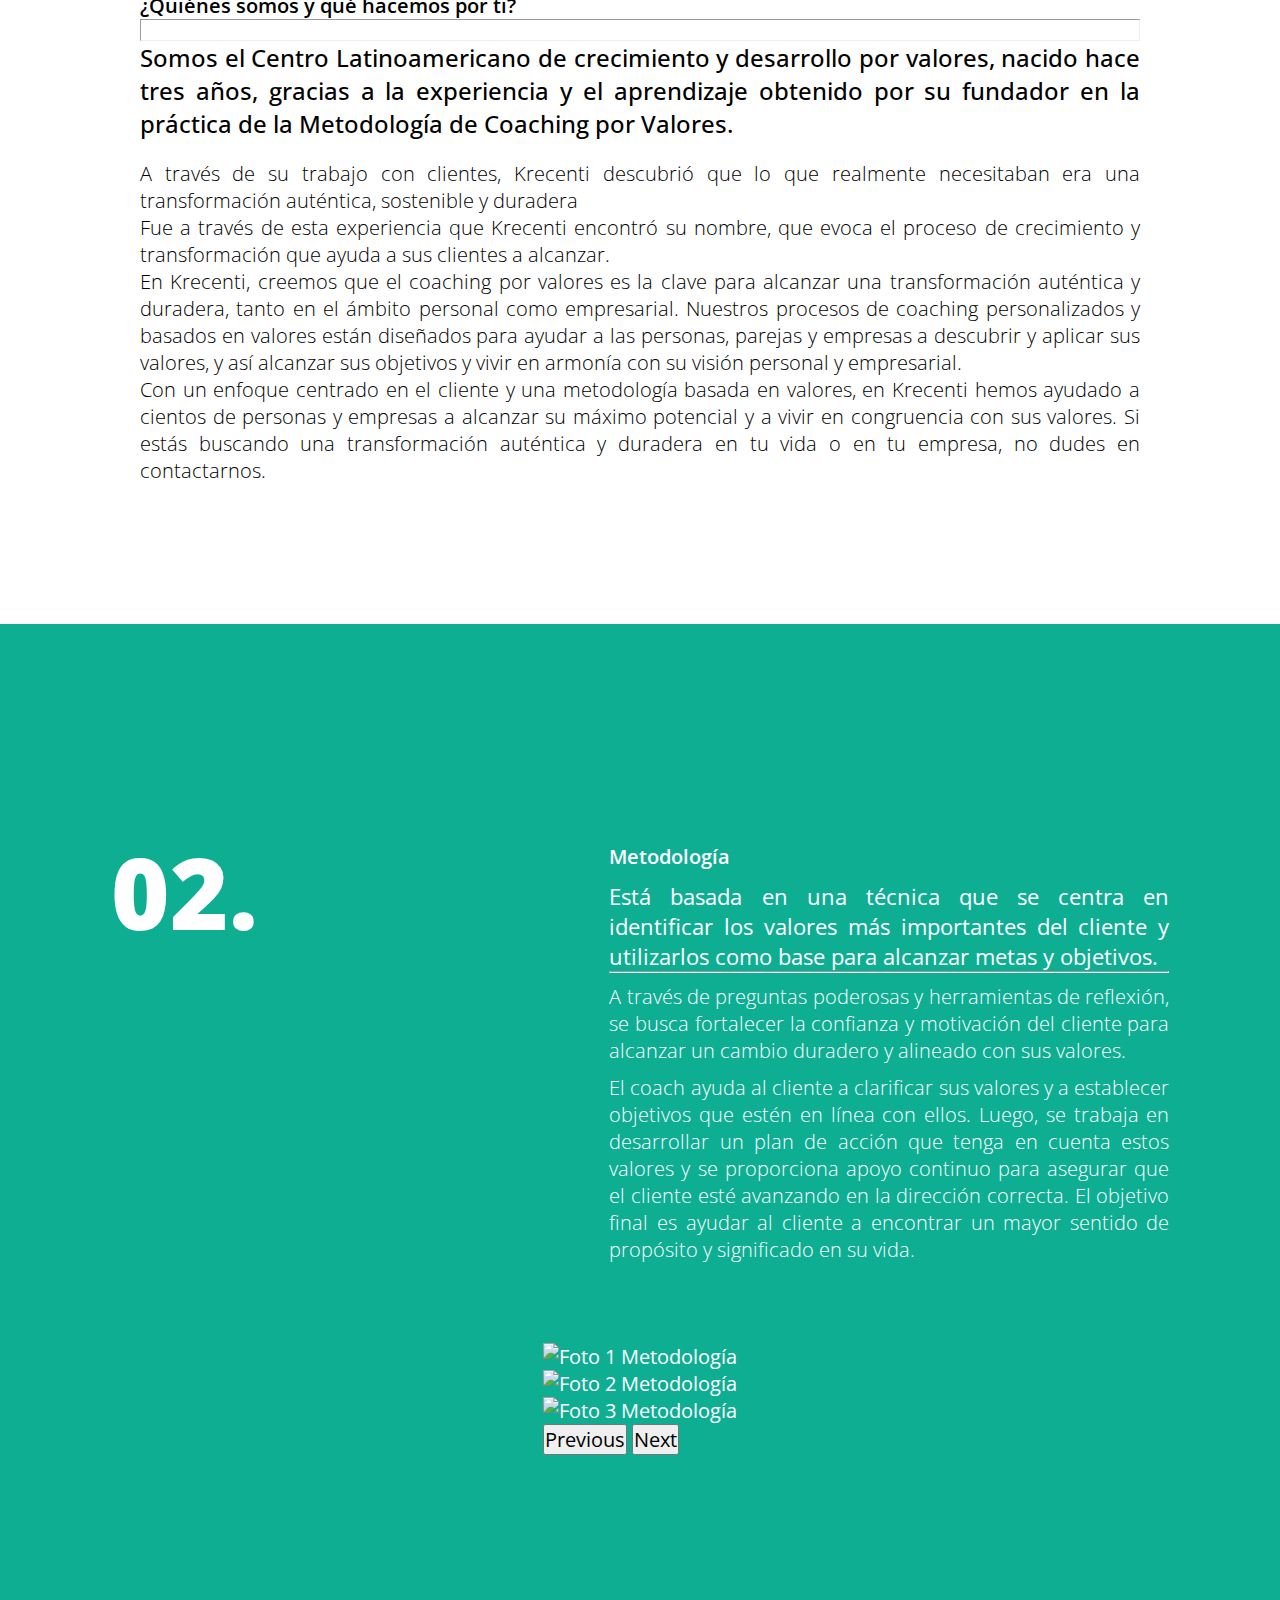
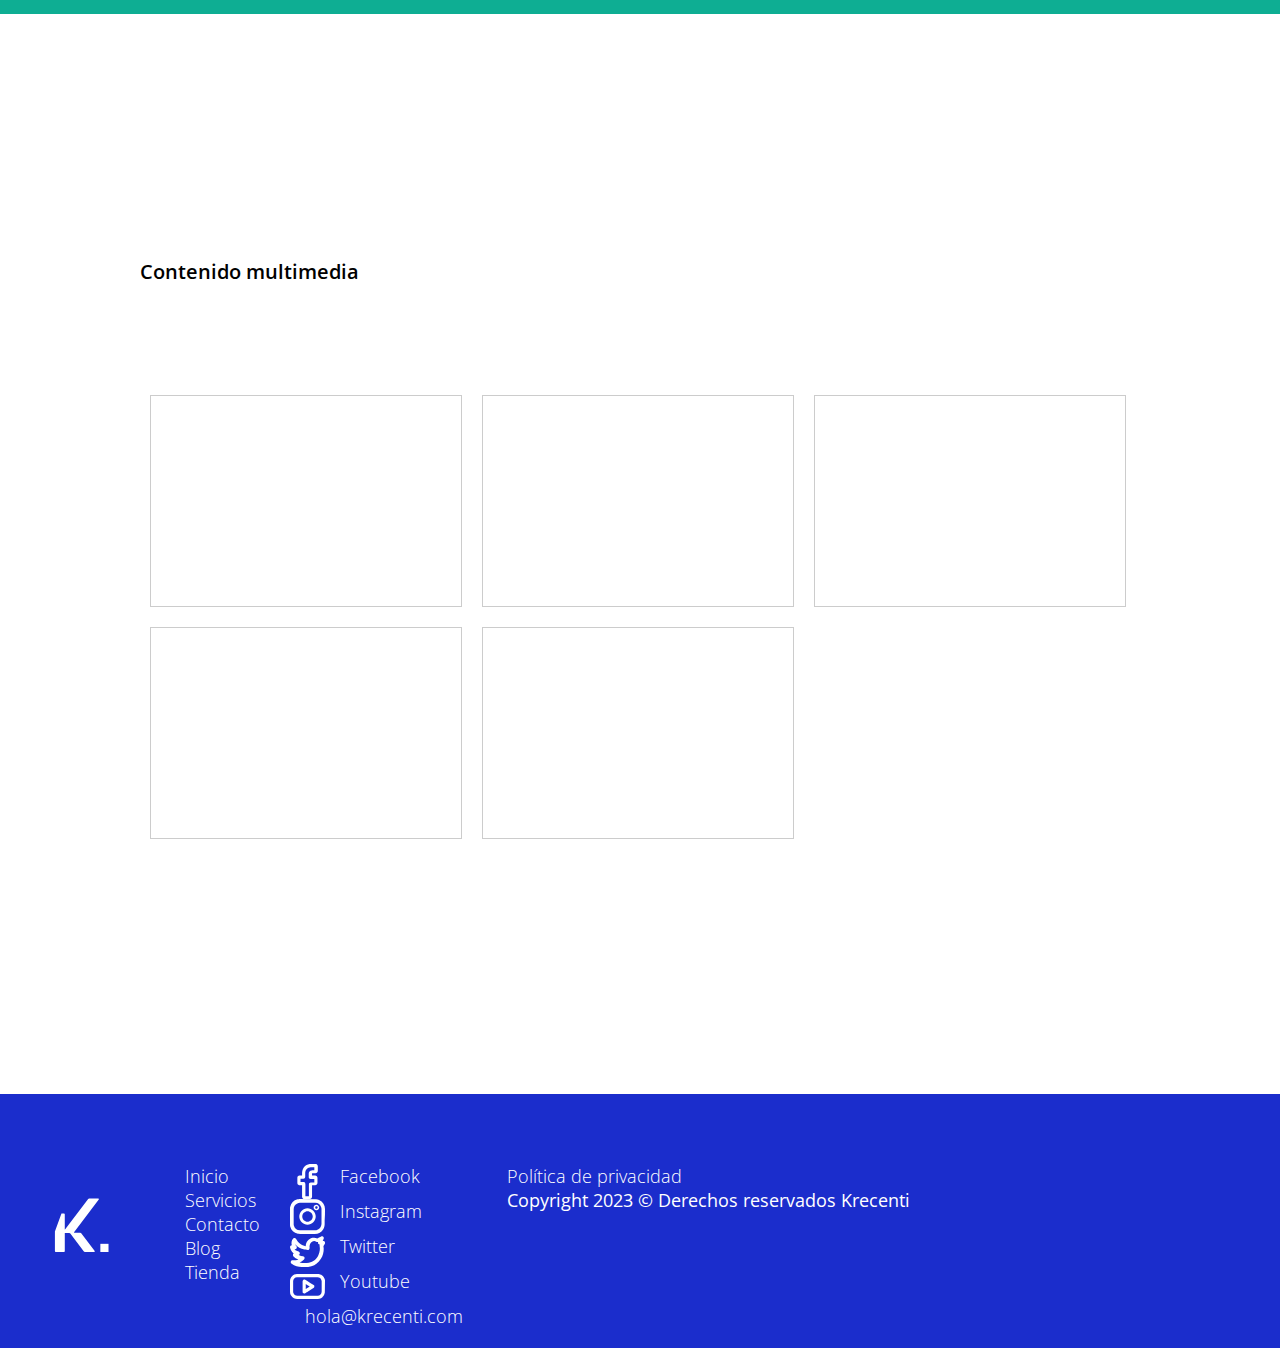
==== commit d5c3a054: "entrega final y documentos en assets" ====
--- a/index.html
+++ b/index.html
@@ -109,13 +109,19 @@
           <div id="carouselExampleAutoplaying" class="carousel slide" data-bs-ride="carousel">
             <div class="carousel-inner">
               <div class="carousel-item active">
-                <img src="https://picsum.photos/1000/600" class="d-block w-100" alt="foto 1 Krecenti">
+                <img
+                  src="https://res.cloudinary.com/dm95tqeqt/image/upload/v1684397177/index/bonfire-g908089ff7_1280_im3pq0.jpg"
+                  class="d-block w-100" alt="foto 1 Krecenti">
               </div>
               <div class="carousel-item">
-                <img src="https://picsum.photos/1000/601" class="d-block w-100" alt="foto 2 Krecenti">
+                <img
+                  src="https://res.cloudinary.com/dm95tqeqt/image/upload/v1684399355/index/hot-air-balloon-g0c13e1299_1280_i10vmt.jpg"
+                  class="d-block w-100" alt="foto 2 Krecenti">
               </div>
               <div class="carousel-item">
-                <img src="https://picsum.photos/1000/599" class="d-block w-100" alt="foto 3 Krecenti">
+                <img
+                  src="https://res.cloudinary.com/dm95tqeqt/image/upload/v1684396793/index/lake-ge594b8121_1280_rqzzw5.jpg"
+                  class="d-block w-100" alt="foto 3 Krecenti">
               </div>
             </div>
             <button class="carousel-control-prev" type="button" data-bs-target="#carouselExampleAutoplaying"
@@ -204,13 +210,19 @@
           <div id="carouselExampleAutoplaying" class="carousel slide" data-bs-ride="carousel">
             <div class="carousel-inner">
               <div class="carousel-item active">
-                <img src="https://picsum.photos/1000/599" class="d-block w-100" alt="Foto 1 Metodología">
+                <img
+                  src="https://res.cloudinary.com/dm95tqeqt/image/upload/c_fill,h_853,w_1280/v1684400038/index/jed-villejo-bEcC0nyIp2g-unsplash_yf2bq8.jpg"
+                  class="d-block w-100" alt="Foto 1 Metodología">
               </div>
               <div class="carousel-item">
-                <img src="https://picsum.photos/1000/600" class="d-block w-100" alt="Foto 2 Metodología">
+                <img
+                  src="https://res.cloudinary.com/dm95tqeqt/image/upload/v1684399853/index/edu-lauton-TyQ-0lPp6e4-unsplash_tnqatf.jpg"
+                  class="d-block w-100" alt="Foto 2 Metodología">
               </div>
               <div class="carousel-item">
-                <img src="https://picsum.photos/999/600" class="d-block w-100" alt="Foto 3 Metodología">
+                <img
+                  src="https://res.cloudinary.com/dm95tqeqt/image/upload/v1684396793/index/lake-balaton-g9187e6543_1280_fp65hx.jpg"
+                  class="d-block w-100" alt="Foto 3 Metodología">
               </div>
             </div>
             <button class="carousel-control-prev" type="button" data-bs-target="#carouselExampleAutoplaying"
--- a/css/style.css
+++ b/css/style.css
@@ -176,8 +176,8 @@
   flex-direction: row;
   justify-content: space-evenly;
   flex-wrap: wrap;
-  padding: 0rem 0rem 2rem 0rem;
-  max-width: 1000px;
+  padding: 0rem 0rem 4rem 0rem;
+  max-width: 1280px;
   /* Ajuste de la numeracion de la seccion: 01. 02. */ }
   .container_cabecera_section2 h2 {
     width: 40%;
@@ -268,8 +268,8 @@
   flex-direction: row;
   justify-content: space-evenly;
   flex-wrap: wrap;
-  padding: 0rem 0rem 2rem 0rem;
-  max-width: 1000px;
+  padding: 0rem 0rem 4rem 0rem;
+  max-width: 1280px;
   /* Ajuste de la numeracion de la seccion: 01. 02. */ }
   .container_cabecera_section4 h2 {
     width: 40%;
@@ -578,7 +578,9 @@
     width: 100vw;
     border: 0.5px solid #e0e0e0; }
     .container_seccion_contacto .form_contact .form_group {
-      margin-bottom: 20px; }
+      margin-bottom: 20px;
+      width: 100%;
+      padding: 1rem; }
       .container_seccion_contacto .form_contact .form_group label {
         font-weight: 600;
         display: block;
@@ -592,47 +594,98 @@
       .container_seccion_contacto .form_contact .form_group .genero {
         display: flex;
         flex-direction: row-reverse;
-        flex-wrap: wrap; }
+        flex-wrap: wrap;
+        justify-content: flex-end; }
       .container_seccion_contacto .form_contact .form_group input[type="text"],
       .container_seccion_contacto .form_contact .form_group input[type="email"],
       .container_seccion_contacto .form_contact .form_group input[type="tel"],
       .container_seccion_contacto .form_contact .form_group select,
       .container_seccion_contacto .form_contact .form_group textarea {
         display: block;
-        width: 100%;
+        width: 70%;
+        min-height: 45px;
         padding: 10px;
         border: 1px solid #ccc;
         border-radius: 5px;
-        font-size: 16px;
+        font-size: 14px;
         box-sizing: border-box;
-        transition: border-color 0.3s ease-in-out; }
+        transition: border-color 0.3s ease-in-out;
+        margin: 0; }
       .container_seccion_contacto .form_contact .form_group input[type="text"]:focus,
       .container_seccion_contacto .form_contact .form_group input[type="email"]:focus,
       .container_seccion_contacto .form_contact .form_group input[type="tel"]:focus,
       .container_seccion_contacto .form_contact .form_group select:focus,
       .container_seccion_contacto .form_contact .form_group textarea:focus {
         outline: none;
-        border-color: #0EAE93; }
+        border-color: #0EAE93;
+        margin: 0; }
+    .container_seccion_contacto .form_contact .main__wrapper--botones-contacto {
+      display: flex;
+      flex-direction: row;
+      flex-wrap: wrap; }
     .container_seccion_contacto .form_contact button[type="submit"] {
-      display: block;
-      margin: 20px auto 0;
+      display: inline-block;
       padding: 10px 20px;
       background-color: #1B2DCC;
       color: #ffff;
       border: none;
-      border-radius: 5px;
+      border-radius: 4px;
       font-size: 16px;
       cursor: pointer;
-      transition: background-color 0.3s ease-in-out; }
-    .container_seccion_contacto .form_contact button[type="submit"]:hover {
-      background-color: #0EAE93;
-      scale: 1.03125; }
+      transition: background-color 0.3s ease-in-out;
+      border: 1px solid #1B2DCC;
+      margin-right: 1rem; }
+      .container_seccion_contacto .form_contact button[type="submit"]:hover {
+        background-color: #0EAE93;
+        border: 1px solid #0EAE93;
+        scale: 1.03125; }
+    .container_seccion_contacto .form_contact button[type="reset"] {
+      display: inline-block;
+      padding: 10px 20px;
+      background-color: #e2ebf1;
+      color: #1e1e1e;
+      border: none;
+      border-radius: 4px;
+      font-size: 16px;
+      cursor: pointer;
+      transition: background-color 0.3s ease-in-out;
+      border-radius: 0;
+      border: 1px solid #1e1e1e; }
+      .container_seccion_contacto .form_contact button[type="reset"]:hover {
+        border: 1px solid #D33226;
+        background-color: #D33226;
+        color: #ffff;
+        font-weight: 500;
+        scale: 1.03125; }
 
 #tienda {
   margin: 4em 2em 4em 2em; }
 
 #tienda h2 {
   margin: 4em 2em 4em 2em; }
+
+@media (max-width: 768px) {
+  .container_seccion_contacto .form_contact {
+    padding: 3rem; }
+    .container_seccion_contacto .form_contact .form_group input[type="text"],
+    .container_seccion_contacto .form_contact .form_group input[type="email"],
+    .container_seccion_contacto .form_contact .form_group input[type="tel"],
+    .container_seccion_contacto .form_contact .form_group select,
+    .container_seccion_contacto .form_contact .form_group textarea {
+      min-height: 35px;
+      width: 100%;
+      padding: 10px; } }
+
+@media (max-width: 425px) {
+  .container_seccion_contacto .form_contact {
+    padding: 2rem; }
+    .container_seccion_contacto .form_contact .main__wrapper--botones-contacto {
+      width: 100%;
+      display: flex;
+      flex-direction: row;
+      flex-wrap: wrap;
+      justify-content: center;
+      margin-top: 1rem; } }
 
 .main__contenedor--servicios {
   display: flex;
@@ -761,27 +814,31 @@
   font-size: 27px; }
 
 .container_tienda {
-  padding: 2em;
-  overflow: hidden; }
-  .container_tienda .card-img-top:hover {
-    scale: 1.03125;
-    transition: scale 0.3s ease-in-out; }
-  .container_tienda h5 {
-    font-weight: 600; }
-  .container_tienda .card-body a {
-    background-color: #1B2DCC; }
-    .container_tienda .card-body a:hover {
-      background-color: #0EAE93;
+  padding: 2em; }
+  .container_tienda .card {
+    overflow: hidden; }
+    .container_tienda .card .card-img-top:hover {
       scale: 1.03125;
-      transition: background-color, scale 0.3s ease-in-out; }
-  .container_tienda .card-body {
-    background-color: #e2ebf1; }
+      transition: scale 0.3s ease-in-out; }
+    .container_tienda .card h5 {
+      font-weight: 600;
+      font-size: 24px; }
+    .container_tienda .card .card-body a {
+      background-color: #1B2DCC;
+      border: none; }
+      .container_tienda .card .card-body a:hover {
+        background-color: #0EAE93;
+        scale: 1.03125;
+        transition: background-color, scale 0.3s ease-in-out; }
+    .container_tienda .card .card-body {
+      background-color: #e2ebf1; }
   .container_tienda .contenedor_boton {
     padding: 4rem 0rem;
     margin-top: 4rem;
-    margin-bottom: 8rem; }
+    margin-bottom: 4rem; }
     .container_tienda .contenedor_boton h5 {
-      padding-bottom: 2rem 0 1rem 0; }
+      padding-bottom: 2rem 0 1rem 0;
+      margin-bottom: 1rem; }
     .container_tienda .contenedor_boton .btn {
       background-color: #1B2DCC;
       color: #ffff;
@@ -806,8 +863,7 @@
     margin: 0; } }
 
 .main__blog {
-  padding: 2em;
-  overflow: hidden; }
+  padding: 2em; }
   .main__blog h3 {
     padding-bottom: 0.5rem;
     margin: 0; }
@@ -835,9 +891,11 @@
     scale: 1.03125;
     transition: scale 0.3s ease-in-out; }
   .main__blog h5 {
-    font-weight: 600; }
+    font-weight: 600;
+    font-size: 24px; }
   .main__blog .card-body a {
-    background-color: #1B2DCC; }
+    background-color: #1B2DCC;
+    border: none; }
     .main__blog .card-body a:hover {
       background-color: #0EAE93;
       scale: 1.03125;
